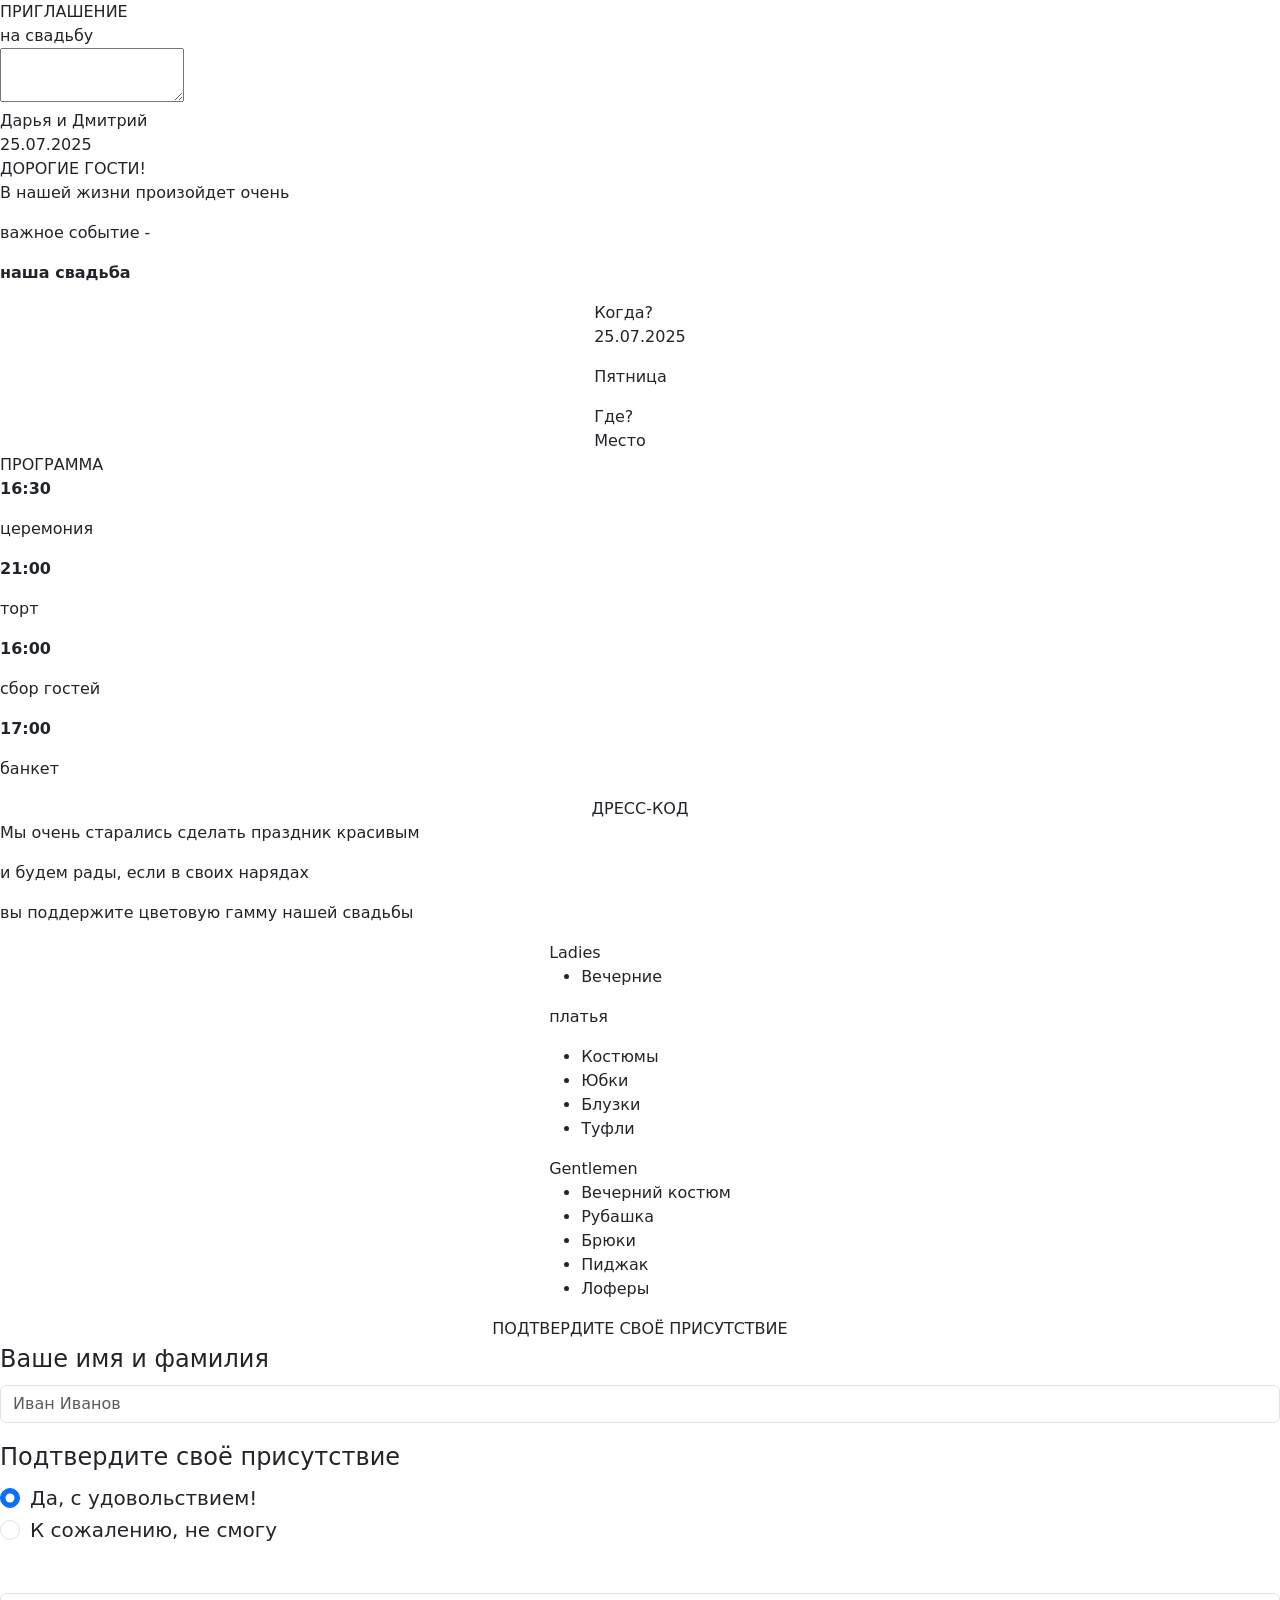
==== templates/index.html @ 388f3e18 "Update and rename alogritmika.html to index.html" ====
<!DOCTYPE html>
<html>
<head>
    <meta charset="utf-8"/>
    <meta name="viewport" content="initial-scale=1, width=device-width"/>

    <link rel="stylesheet" href="./static/css/index.css"/>
    <link
            rel="stylesheet"
            href="https://fonts.googleapis.com/css2?family=Poiret One:wght@400&display=swap"
    />
    <link
            rel="stylesheet"
            href="https://fonts.googleapis.com/css2?family=Marck Script:wght@400&display=swap"
    />
    <link
            rel="stylesheet"
            href="https://fonts.googleapis.com/css2?family=El Messiri:wght@400;600;700&display=swap"
    />
    <link
            rel="stylesheet"
            href="https://fonts.googleapis.com/css2?family=Great Vibes:wght@400&display=swap"
    />

    <link href="https://cdn.jsdelivr.net/npm/bootstrap@5.3.2/dist/css/bootstrap.min.css" rel="stylesheet"
          integrity="sha384-T3c6CoIi6uLrA9TneNEoa7RxnatzjcDSCmG1MXxSR1GAsXEV/Dwwykc2MPK8M2HN" crossorigin="anonymous">
    <link rel="stylesheet" href="https://cdn.jsdelivr.net/npm/bootstrap-icons@1.11.1/font/bootstrap-icons.css">

</head>
<body>
<div class="root">
    <header class="invitation-title">
        <div class="invitation-subtitle">
            <div class="div">ПРИГЛАШЕНИЕ</div>
            <div class="div1">на свадьбу</div>
        </div>
    </header>
    <section class="root-inner">
        <textarea class="frame-child" rows="{11}" cols="{16}"> </textarea>
    </section>
    <div class="couple-names">
        <div class="div2">Дарья и Дмитрий</div>
    </div>
    <section class="root-child">
        <div class="frame-parent">
            <div class="empty-wrapper">
                <div class="empty">25.07.2025</div>
            </div>
            <div class="frame-item"></div>
        </div>
    </section>
    <div class="guests-title">
        <div class="div3">ДОРОГИЕ ГОСТИ!</div>
    </div>

    <div class="div4">
        <p class="p">В нашей жизни произойдет очень</p>
        <p class="p1">важное событие -</p>
        <p class="p2">
            <b>наша свадьба</b>
        </p>
    </div>


    <div class="d-flex justify-content-center flex-wrap">


        <div class="date-location">
            <div class="date-location-container">
                <div class="date-container">
                    <div class="date-shape"></div>
                    <div class="date-word">
                        <div class="div5">Когда?</div>
                        <div class="weekday">
                            <div class="div6">
                                <p class="p3">25.07.2025</p>
                                <p class="p4">Пятница</p>
                            </div>
                        </div>
                    </div>
                </div>
                <div class="location-container">
                    <div class="location-elements">
                        <div class="location-word">
                            <div class="div7">Где?</div>
                            <div class="place">
                                <div class="div8">Место</div>
                            </div>
                        </div>
                        <div class="location-shape"></div>
                    </div>
                </div>
            </div>
        </div>

        <div class="event-description-inner">
            <div class="frame-inner"></div>
        </div>
    </div>
    <div class="div9">ПРОГРАММА</div>
    <section class="program-container">
        <div class="frame-group">
            <div class="ceremony-parent">
                <div class="ceremony">
                    <div class="ceremony-shape"></div>
                </div>
                <div class="ceremony-word">
                    <div class="wrapper">
                        <div class="div10">
                            <p class="p5">
                                <b>16:30</b>
                            </p>
                            <p class="p6">церемония</p>
                        </div>
                    </div>
                    <div class="cake-shape"></div>
                </div>
                <div class="div11">
                    <p class="p7">
                        <b>21:00</b>
                    </p>
                    <p class="p8">торт</p>
                </div>
            </div>
            <div class="line-div"></div>
            <div class="reception">
                <div class="div12">
                    <p class="p9">
                        <b>16:00</b>
                    </p>
                    <p class="p10">сбор гостей</p>
                </div>
                <div class="reception-elements">
                    <div class="reception-shape"></div>
                    <div class="div13">
                        <p class="p11">
                            <b>17:00</b>
                        </p>
                        <p class="p12">банкет</p>
                    </div>
                    <div class="reception-shape1"></div>
                </div>
            </div>
        </div>
    </section>
    <div class="frame-div">
        <div class="frame-child1"></div>
    </div>


    <section class="d-flex justify-content-center">
        <div class="dress-code-title">
            <div class="div14">ДРЕСС-КОД</div>
        </div>
    </section>


    <section class="dress-code">
        <div class="dress-code-container">
            <div class="div15">
                <p class="p13">Мы очень старались сделать праздник красивым</p>
                <p class="p14">и будем рады, если в своих нарядах</p>
                <p class="p15">
                    <span> вы поддержите </span>
                    <span class="span">цветовую гамму</span>
                    <span class="span1"> нашей свадьбы</span>
                </p>
            </div>
        </div>
    </section>
    <section class="d-flex justify-content-center">
        <div class="ladies-shapes-wrapper">
            <div class="ladies-shapes">
                <div class="shapes"></div>
                <div class="shapes1"></div>
                <div class="shapes2"></div>
                <div class="shapes3"></div>
                <div class="shapes4"></div>
            </div>
        </div>
    </section>

    <section class="d-flex justify-content-center">
        <div class="ladies-container">
            <div class="ladies-title">
                <div class="ladies-parent">
                    <div class="ladies">Ladies</div>
                    <div class="ladies-description">
                        <div class="div16">
                  <span class="txt">
                    <ul class="ul">
                      <li class="li">Вечерние</li>
                    </ul>
                    <p class="p16">платья</p>
                    <ul class="ul1">
                      <li class="li1">Костюмы</li>
                      <li class="li2">Юбки</li>
                      <li class="li3">Блузки</li>
                      <li>Туфли</li>
                    </ul>
                  </span>
                        </div>
                    </div>
                </div>
            </div>
            <div class="ladies-container-inner">
                <div class="frame-child2"></div>
            </div>
            <div class="gentlemen-container">
                <div class="gentlemens">Gentlemen</div>
                <div class="div17">
                    <ul class="ul2">
                        <li class="li4">Вечерний костюм</li>
                        <li class="li5">Рубашка</li>
                        <li class="li6">Брюки</li>
                        <li class="li7">Пиджак</li>
                        <li>Лоферы</li>
                    </ul>
                </div>
            </div>
        </div>
    </section>

    <section class="d-flex justify-content-center">
        <div class="">ПОДТВЕРДИТЕ СВОЁ ПРИСУТСТВИЕ</div>
    </section>


    <form action="" method="post">
        <div class="mb-3">
            <label for="name" class="form-label" style="font-size: 24px;">Ваше имя и фамилия</label>
            <input class="form-control" id="name" placeholder="Иван Иванов" name="name">
        </div>

        <label for="radios" class="form-label" style="font-size: 24px;">Подтвердите своё присутствие</label>
        <div style="font-size: 20px;" id="radios">
        <div class="form-check">
            <input class="form-check-input" type="radio" name="radio" id="flexRadioDefault2" value="Да" checked>
            <label class="form-check-label" for="flexRadioDefault2">
                Да, с удовольствием!
            </label>
        </div>
        <div class="form-check">
            <input class="form-check-input" type="radio" name="radio" id="flexRadioDefault1" value="Нет">
            <label class="form-check-label" for="flexRadioDefault1">
                К сожалению, не смогу
            </label>
        </div>
        </div>

        <input type="submit" class="form-control mt-5">

    </form>

</div>

<script src="https://cdn.jsdelivr.net/npm/bootstrap@5.3.2/dist/js/bootstrap.bundle.min.js"
        integrity="sha384-C6RzsynM9kWDrMNeT87bh95OGNyZPhcTNXj1NW7RuBCsyN/o0jlpcV8Qyq46cDfL"
        crossorigin="anonymous"></script>

</body>
</html>
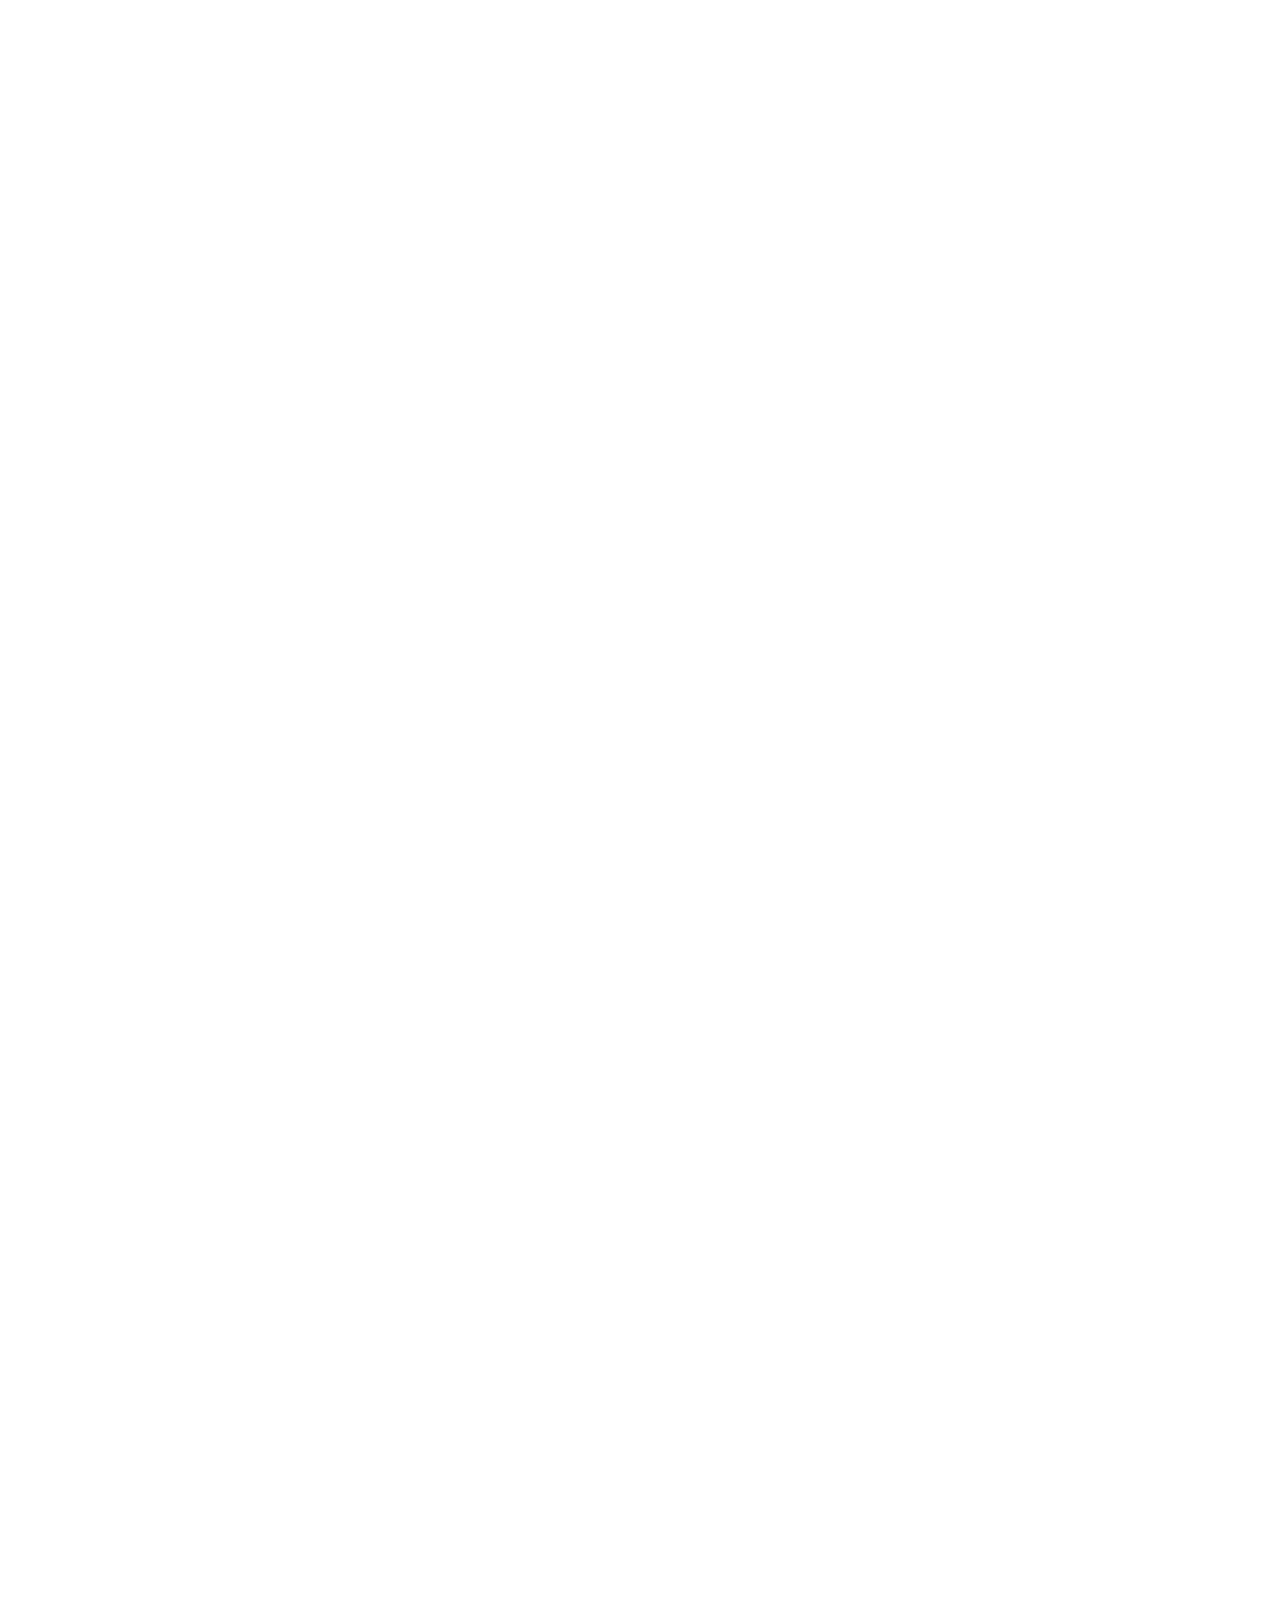
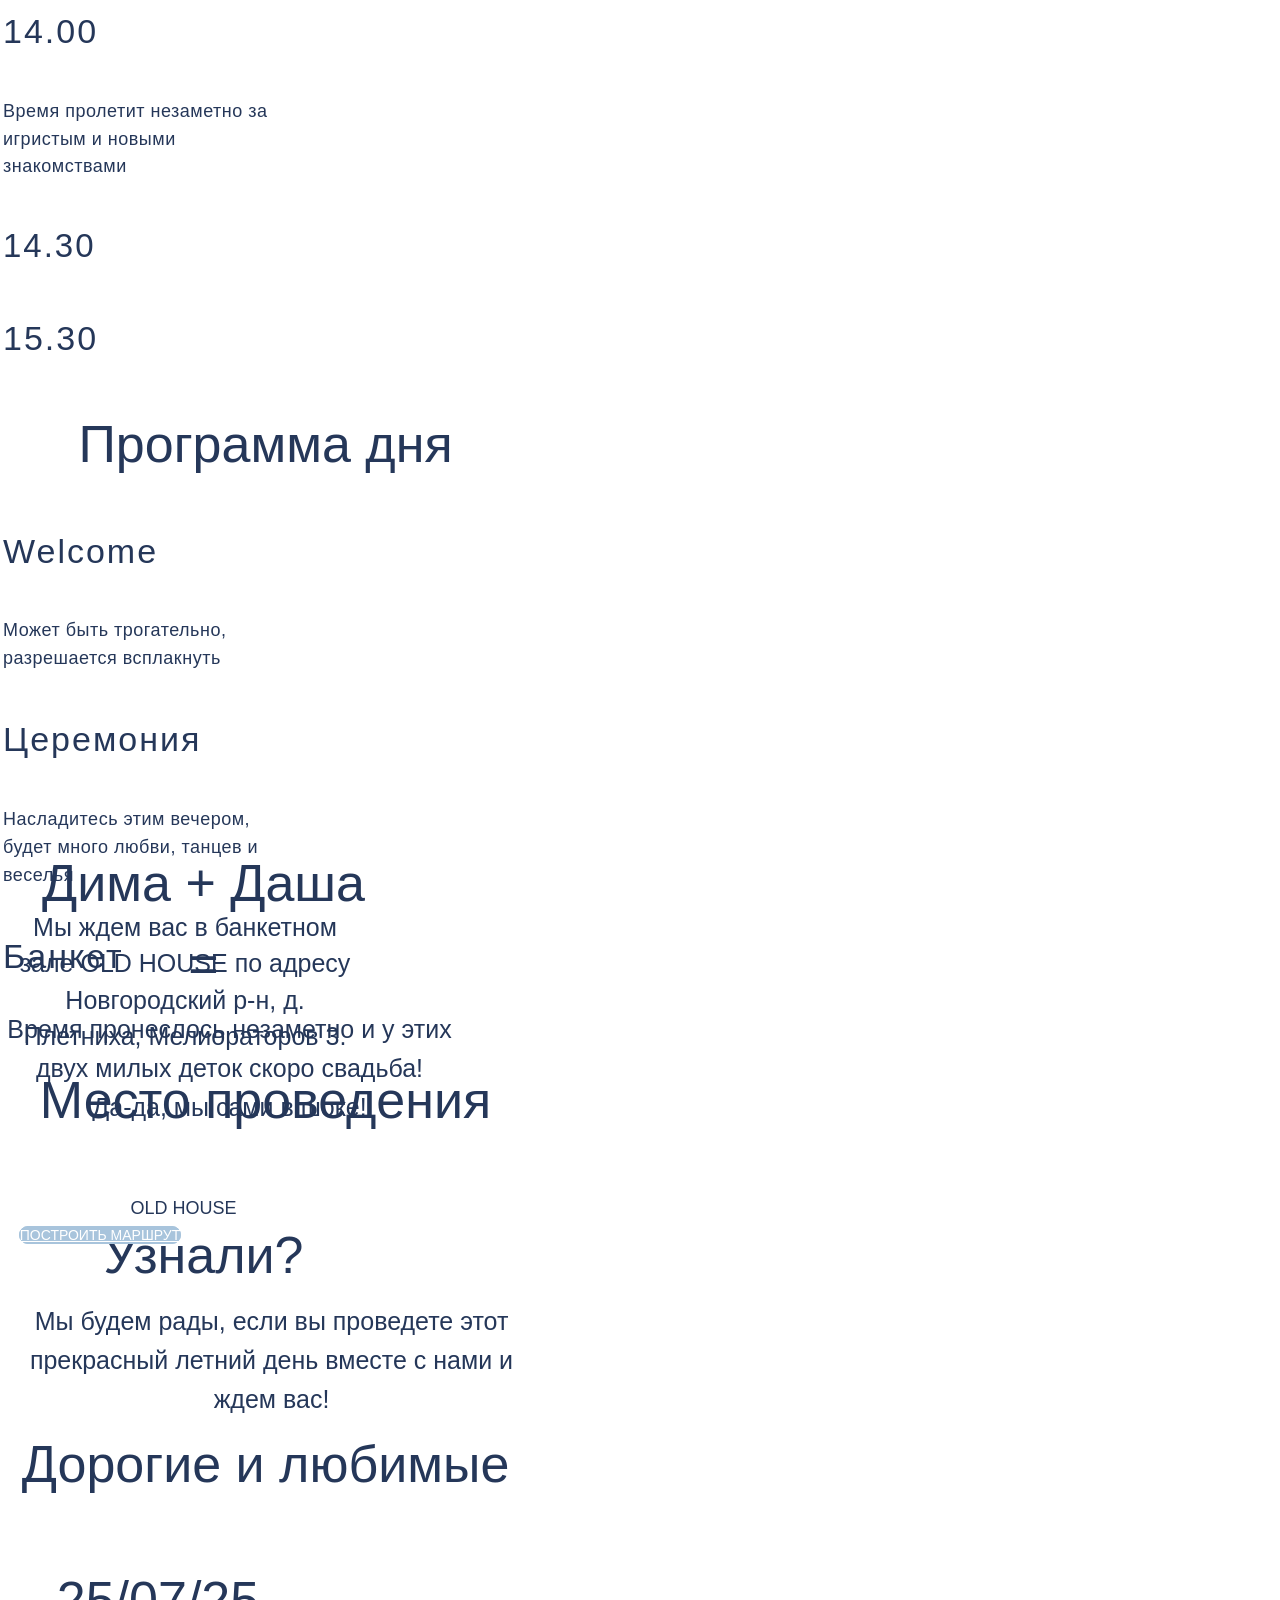
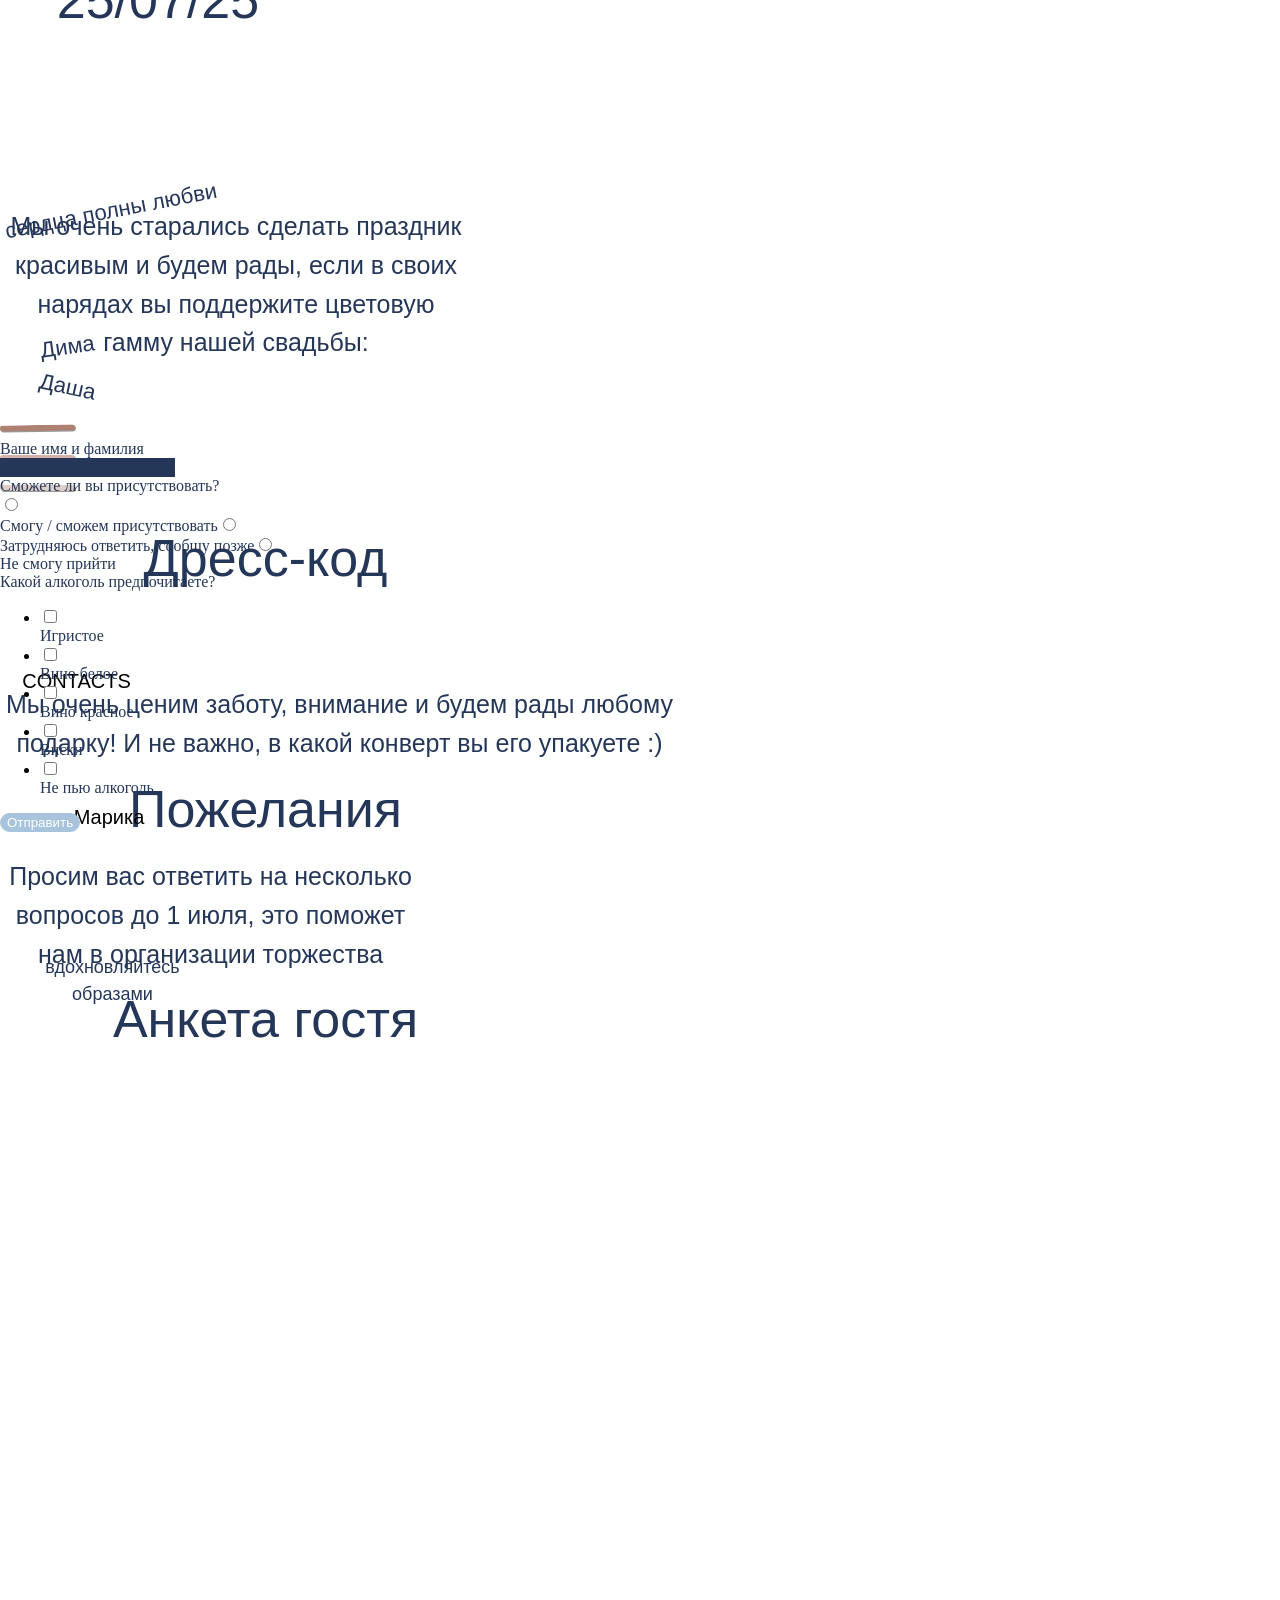
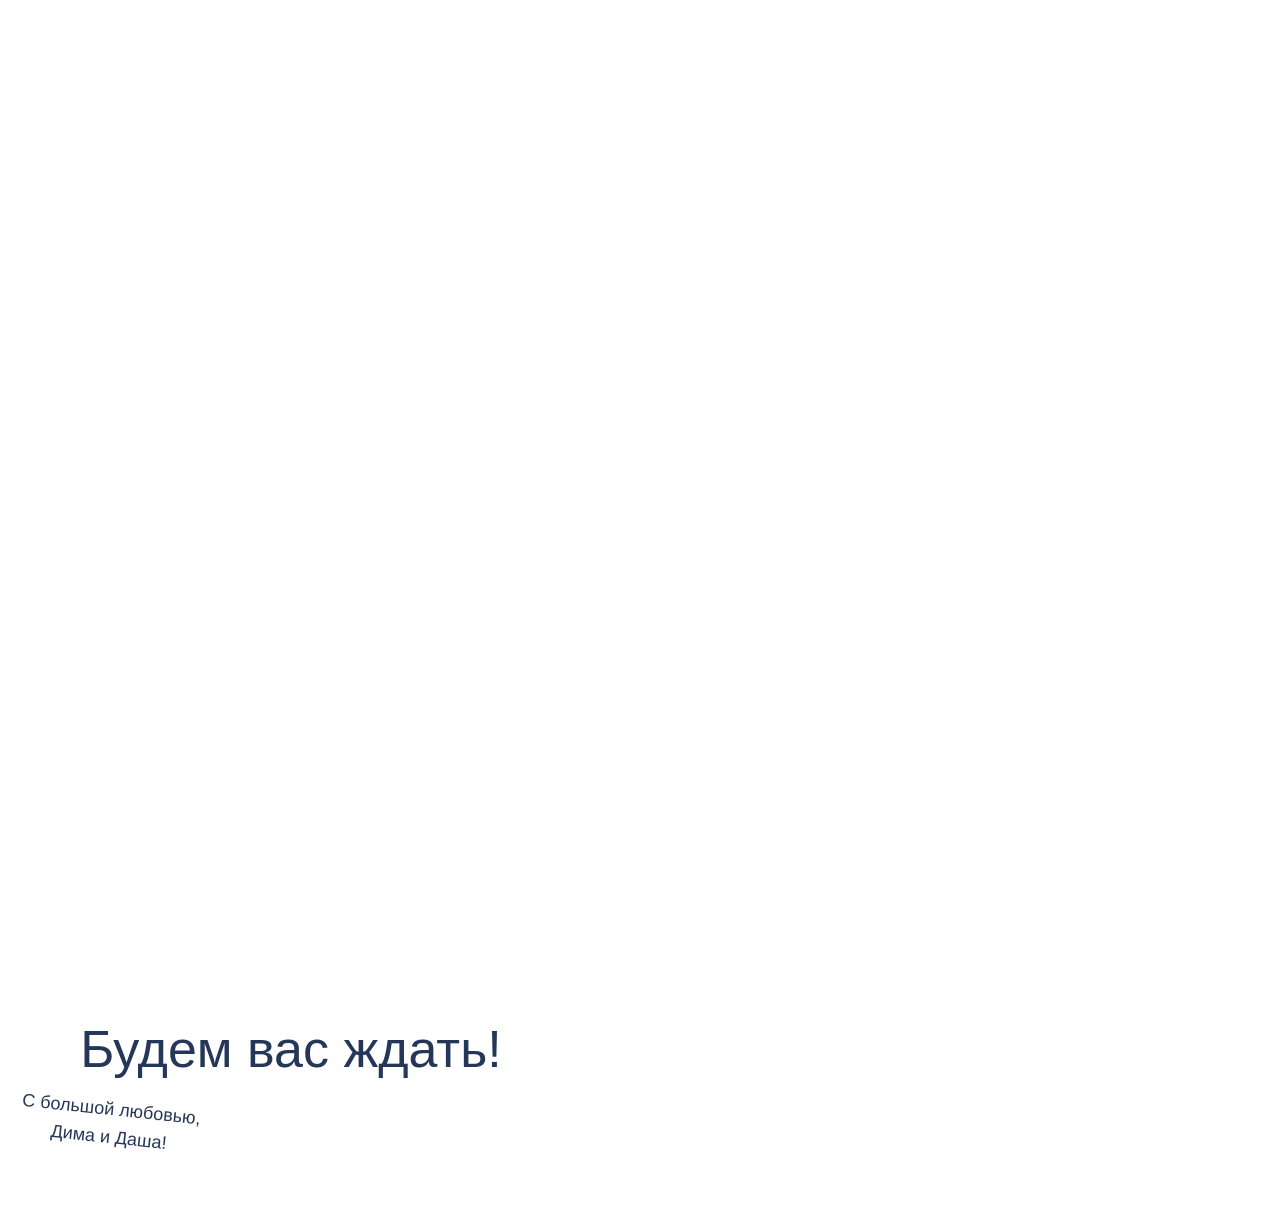
==== commit c348b72b: "Update index.html" ====
--- a/templates/index.html
+++ b/templates/index.html
@@ -2,261 +2,1800 @@
 <html>
 <head>
     <meta charset="utf-8"/>
-    <meta name="viewport" content="initial-scale=1, width=device-width"/>
-
-    <link rel="stylesheet" href="./static/css/index.css"/>
-    <link
-            rel="stylesheet"
-            href="https://fonts.googleapis.com/css2?family=Poiret One:wght@400&display=swap"
-    />
-    <link
-            rel="stylesheet"
-            href="https://fonts.googleapis.com/css2?family=Marck Script:wght@400&display=swap"
-    />
-    <link
-            rel="stylesheet"
-            href="https://fonts.googleapis.com/css2?family=El Messiri:wght@400;600;700&display=swap"
-    />
-    <link
-            rel="stylesheet"
-            href="https://fonts.googleapis.com/css2?family=Great Vibes:wght@400&display=swap"
-    />
-
-    <link href="https://cdn.jsdelivr.net/npm/bootstrap@5.3.2/dist/css/bootstrap.min.css" rel="stylesheet"
-          integrity="sha384-T3c6CoIi6uLrA9TneNEoa7RxnatzjcDSCmG1MXxSR1GAsXEV/Dwwykc2MPK8M2HN" crossorigin="anonymous">
-    <link rel="stylesheet" href="https://cdn.jsdelivr.net/npm/bootstrap-icons@1.11.1/font/bootstrap-icons.css">
-
+    <meta http-equiv="Content-Type" content="text/html; charset=utf-8"/>
+    <meta name="viewport" content="width=device-width, initial-scale=1.0"/> <!--metatextblock--><title>
+    Приглашаем на свадьбу!
+</title>
+
+    <meta property="og:type" content="website"/>
+
+    <link rel="canonical" href="https://einvite.ru/memories"><!--/metatextblock-->
+    <meta name="format-detection" content="telephone=no"/>
+    <meta http-equiv="x-dns-prefetch-control" content="on">
+    <link rel="dns-prefetch" href="https://ws.tildacdn.com">
+    <link rel="dns-prefetch" href="https://static.tildacdn.com">
+
+    <!-- Assets -->
+    <script src="https://neo.tildacdn.com/js/tilda-fallback-1.0.min.js" async charset="utf-8"></script>
+    <link rel="stylesheet" href="https://static.tildacdn.com/css/tilda-grid-3.0.min.css" type="text/css" media="all"
+          onerror="this.loaderr='y';"/>
+    <link rel="stylesheet"
+          href="https://static.tildacdn.com/ws/project7670544/tilda-blocks-page49645539.min.css?t=1723158440"
+          type="text/css" media="all" onerror="this.loaderr='y';"/>
+    <link rel="stylesheet" href="https://static.tildacdn.com/css/tilda-animation-2.0.min.css" type="text/css"
+          media="all" onerror="this.loaderr='y';"/>
+    <link rel="stylesheet" href="https://static.tildacdn.com/css/highlight.min.css" type="text/css" media="all"
+          onerror="this.loaderr='y';"/>
+    <link rel="stylesheet" href="https://static.tildacdn.com/css/tilda-forms-1.0.min.css" type="text/css" media="all"
+          onerror="this.loaderr='y';"/>
+    <link rel="stylesheet" href="https://static.tildacdn.com/css/tilda-slds-1.4.min.css" type="text/css" media="print"
+          onload="this.media='all';" onerror="this.loaderr='y';"/>
+    <noscript>
+        <link rel="stylesheet" href="https://static.tildacdn.com/css/tilda-slds-1.4.min.css" type="text/css"
+              media="all"/>
+    </noscript>
+    <link rel="stylesheet" href="https://static.tildacdn.com/css/tilda-zero-gallery-1.0.min.css" type="text/css"
+          media="all" onerror="this.loaderr='y';"/>
+    <link rel="stylesheet"
+          href="https://fonts.googleapis.com/css2?family=Cormorant+Garamond&family=Lily+Script+One&family=Montserrat&display=swap"
+          type="text/css"/>
+    <script nomodule src="https://static.tildacdn.com/js/tilda-polyfill-1.0.min.js" charset="utf-8"></script>
+    <script type="text/javascript">function t_onReady(func) {
+if (document.readyState != 'loading') {
+func();
+} else {
+document.addEventListener('DOMContentLoaded', func);
+}
+}
+function t_onFuncLoad(funcName, okFunc, time) {
+if (typeof window[funcName] === 'function') {
+okFunc();
+} else {
+setTimeout(function() {
+t_onFuncLoad(funcName, okFunc, time);
+},(time || 100));
+}
+}function t_throttle(fn, threshhold, scope) {return function () {fn.apply(scope || this, arguments);};}function t396_initialScale(t){t=document.getElementById("rec"+t);if(t){t=t.querySelector(".t396__artboard");if(t){var e,r=document.documentElement.clientWidth,a=[];if(l=t.getAttribute("data-artboard-screens"))for(var l=l.split(","),i=0;i<l.length;i++)a[i]=parseInt(l[i],10);else a=[320,480,640,960,1200];for(i=0;i<a.length;i++){var o=a[i];o<=r&&(e=o)}var n="edit"===window.allrecords.getAttribute("data-tilda-mode"),d="center"===t396_getFieldValue(t,"valign",e,a),u="grid"===t396_getFieldValue(t,"upscale",e,a),c=t396_getFieldValue(t,"height_vh",e,a),g=t396_getFieldValue(t,"height",e,a),s=!!window.opr&&!!window.opr.addons||!!window.opera||-1!==navigator.userAgent.indexOf(" OPR/");if(!n&&d&&!u&&!c&&g&&!s){for(var _=parseFloat((r/e).toFixed(3)),f=[t,t.querySelector(".t396__carrier"),t.querySelector(".t396__filter")],i=0;i<f.length;i++)f[i].style.height=Math.floor(parseInt(g,10)*_)+"px";t396_scaleInitial__getElementsToScale(t).forEach(function(t){t.style.zoom=_})}}}}function t396_scaleInitial__getElementsToScale(t){t=Array.prototype.slice.call(t.querySelectorAll(".t396__elem"));if(!t.length)return[];var e=[];return(t=t.filter(function(t){t=t.closest('.t396__group[data-group-type-value="physical"]');return!t||(-1===e.indexOf(t)&&e.push(t),!1)})).concat(e)}function t396_getFieldValue(t,e,r,a){var l=a[a.length-1],i=r===l?t.getAttribute("data-artboard-"+e):t.getAttribute("data-artboard-"+e+"-res-"+r);if(!i)for(var o=0;o<a.length;o++){var n=a[o];if(!(n<=r)&&(i=n===l?t.getAttribute("data-artboard-"+e):t.getAttribute("data-artboard-"+e+"-res-"+n)))break}return i}
+
+    </script>
+    <script src="https://static.tildacdn.com/js/jquery-1.10.2.min.js" charset="utf-8"
+            onerror="this.loaderr='y';"></script>
+    <script src="https://static.tildacdn.com/js/tilda-scripts-3.0.min.js" charset="utf-8" defer
+            onerror="this.loaderr='y';"></script>
+    <script src="https://static.tildacdn.com/ws/project7670544/tilda-blocks-page49645539.min.js?t=1723158440"
+            charset="utf-8" async onerror="this.loaderr='y';"></script>
+    <script src="https://static.tildacdn.com/js/tilda-lazyload-1.0.min.js" charset="utf-8" async
+            onerror="this.loaderr='y';"></script>
+    <script src="https://static.tildacdn.com/js/tilda-animation-2.0.min.js" charset="utf-8" async
+            onerror="this.loaderr='y';"></script>
+    <script src="https://static.tildacdn.com/js/highlight.min.js" charset="utf-8" onerror="this.loaderr='y';"></script>
+    <script src="https://static.tildacdn.com/js/tilda-zero-1.1.min.js" charset="utf-8" async
+            onerror="this.loaderr='y';"></script>
+    <script src="https://static.tildacdn.com/js/tilda-t635-typed-1.0.min.js" charset="utf-8" async
+            onerror="this.loaderr='y';"></script>
+    <script src="https://static.tildacdn.com/js/tilda-forms-1.0.min.js" charset="utf-8" async
+            onerror="this.loaderr='y';"></script>
+    <script src="https://static.tildacdn.com/js/tilda-slds-1.4.min.js" charset="utf-8" async
+            onerror="this.loaderr='y';"></script>
+    <script src="https://static.tildacdn.com/js/tilda-zero-gallery-1.0.min.js" charset="utf-8" async
+            onerror="this.loaderr='y';"></script>
+    <script src="https://static.tildacdn.com/js/hammer.min.js" charset="utf-8" async
+            onerror="this.loaderr='y';"></script>
+    <script src="https://static.tildacdn.com/js/tilda-animation-sbs-1.0.min.js" charset="utf-8" async
+            onerror="this.loaderr='y';"></script>
+    <script src="https://static.tildacdn.com/js/tilda-zero-scale-1.0.min.js" charset="utf-8" async
+            onerror="this.loaderr='y';"></script>
+    <script src="https://static.tildacdn.com/js/tilda-events-1.0.min.js" charset="utf-8" async
+            onerror="this.loaderr='y';"></script>
+    <script type="text/javascript">window.dataLayer = window.dataLayer || [];</script><!-- Google Tag Manager -->
+    <script type="text/javascript">(function(w,d,s,l,i){w[l]=w[l]||[];w[l].push({'gtm.start':
+new Date().getTime(),event:'gtm.js'});var f=d.getElementsByTagName(s)[0],
+j=d.createElement(s),dl=l!='dataLayer'?'&l='+l:'';j.async=true;j.src=
+'https://www.googletagmanager.com/gtm.js?id='+i+dl;f.parentNode.insertBefore(j,f);
+})(window,document,'script','dataLayer','GTM-P3NS4CJ');
+
+    </script><!-- End Google Tag Manager -->
+    <script type="text/javascript">(function () {
+if((/bot|google|yandex|baidu|bing|msn|duckduckbot|teoma|slurp|crawler|spider|robot|crawling|facebook/i.test(navigator.userAgent))===false && typeof(sessionStorage)!='undefined' && sessionStorage.getItem('visited')!=='y' && document.visibilityState){
+var style=document.createElement('style');
+style.type='text/css';
+style.innerHTML='@media screen and (min-width: 980px) {.t-records {opacity: 0;}.t-records_animated {-webkit-transition: opacity ease-in-out .2s;-moz-transition: opacity ease-in-out .2s;-o-transition: opacity ease-in-out .2s;transition: opacity ease-in-out .2s;}.t-records.t-records_visible {opacity: 1;}}';
+document.getElementsByTagName('head')[0].appendChild(style);
+function t_setvisRecs(){
+var alr=document.querySelectorAll('.t-records');
+Array.prototype.forEach.call(alr, function(el) {
+el.classList.add("t-records_animated");
+});
+setTimeout(function () {
+Array.prototype.forEach.call(alr, function(el) {
+el.classList.add("t-records_visible");
+});
+sessionStorage.setItem("visited", "y");
+}, 400);
+}
+document.addEventListener('DOMContentLoaded', t_setvisRecs);
+}
+})();
+
+    </script>
 </head>
-<body>
-<div class="root">
-    <header class="invitation-title">
-        <div class="invitation-subtitle">
-            <div class="div">ПРИГЛАШЕНИЕ</div>
-            <div class="div1">на свадьбу</div>
-        </div>
-    </header>
-    <section class="root-inner">
-        <textarea class="frame-child" rows="{11}" cols="{16}"> </textarea>
-    </section>
-    <div class="couple-names">
-        <div class="div2">Дарья и Дмитрий</div>
-    </div>
-    <section class="root-child">
-        <div class="frame-parent">
-            <div class="empty-wrapper">
-                <div class="empty">25.07.2025</div>
-            </div>
-            <div class="frame-item"></div>
-        </div>
-    </section>
-    <div class="guests-title">
-        <div class="div3">ДОРОГИЕ ГОСТИ!</div>
-    </div>
-
-    <div class="div4">
-        <p class="p">В нашей жизни произойдет очень</p>
-        <p class="p1">важное событие -</p>
-        <p class="p2">
-            <b>наша свадьба</b>
-        </p>
-    </div>
-
-
-    <div class="d-flex justify-content-center flex-wrap">
-
-
-        <div class="date-location">
-            <div class="date-location-container">
-                <div class="date-container">
-                    <div class="date-shape"></div>
-                    <div class="date-word">
-                        <div class="div5">Когда?</div>
-                        <div class="weekday">
-                            <div class="div6">
-                                <p class="p3">25.07.2025</p>
-                                <p class="p4">Пятница</p>
-                            </div>
-                        </div>
-                    </div>
-                </div>
-                <div class="location-container">
-                    <div class="location-elements">
-                        <div class="location-word">
-                            <div class="div7">Где?</div>
-                            <div class="place">
-                                <div class="div8">Место</div>
-                            </div>
-                        </div>
-                        <div class="location-shape"></div>
-                    </div>
+<body class="t-body" style="margin:0;"><!--allrecords-->
+<div id="allrecords" class="t-records" data-hook="blocks-collection-content-node" data-tilda-project-id="7670544"
+     data-tilda-page-id="49645539" data-tilda-page-alias="memories"
+     data-tilda-formskey="304e6d7e2326a2a623a1f88637670544" data-tilda-cookie="no" data-tilda-lazy="yes"
+     data-tilda-root-zone="com">
+    <div id="rec783719866" class="r t-rec" style=" " data-animationappear="off" data-record-type="131"><!-- T123 -->
+        <div class="t123">
+            <div class="t-container_100 ">
+                <div class="t-width t-width_100 ">
+
+                    <style>
+@media (prefers-color-scheme: dark) {
+    body {
+        background-color: #ffffff !important; /* Принудительно устанавливаем белый фон */
+        color: #000000 !important;
+    }
+
+    .your-container, .your-element {
+        background-color: #ffffff !important;
+    }
+}
+
+
+                    </style>
+
+
                 </div>
             </div>
         </div>
-
-        <div class="event-description-inner">
-            <div class="frame-inner"></div>
+    </div>
+    <div id="rec754046269" class="r t-rec" style=" " data-animationappear="off" data-record-type="396"><!-- T396 -->
+        <style>
+            #rec754046269 .t396__artboard {min-height: 550px;height: 100vh; background-color: #ffffff; }#rec754046269 .t396__filter {min-height: 550px;height: 100vh; }#rec754046269 .t396__carrier{min-height: 550px;height: 100vh;background-position: center center;background-attachment: scroll;background-size: cover;background-repeat: no-repeat;}@media screen and (max-width: 1199px) { #rec754046269 .t396__artboard,#rec754046269 .t396__filter,#rec754046269 .t396__carrier {}#rec754046269 .t396__filter {}#rec754046269 .t396__carrier {background-attachment: scroll;}}@media screen and (max-width: 959px) { #rec754046269 .t396__artboard,#rec754046269 .t396__filter,#rec754046269 .t396__carrier {}#rec754046269 .t396__filter {}#rec754046269 .t396__carrier {background-attachment: scroll;}}@media screen and (max-width: 639px) { #rec754046269 .t396__artboard,#rec754046269 .t396__filter,#rec754046269 .t396__carrier {}#rec754046269 .t396__filter {}#rec754046269 .t396__carrier {background-attachment: scroll;}}@media screen and (max-width: 479px) { #rec754046269 .t396__artboard,#rec754046269 .t396__filter,#rec754046269 .t396__carrier {}#rec754046269 .t396__filter {}#rec754046269 .t396__carrier {background-attachment: scroll;}} #rec754046269 .tn-elem[data-elem-id="1716747090584"] { z-index: 2; top: calc(50vh - 275px + 231px);left: calc(50% - 600px + 556px);width: 89px;}#rec754046269 .tn-elem[data-elem-id="1716747090584"] .tn-atom { background-position: center center;border-color: transparent ;border-style: solid ; }@media screen and (max-width: 1199px) { #rec754046269 .tn-elem[data-elem-id="1716747090584"] {top: 209px;left: calc(50% - 480px + 435px);}}@media screen and (max-width: 959px) { #rec754046269 .tn-elem[data-elem-id="1716747090584"] {left: calc(50% - 320px + 275px);}}@media screen and (max-width: 639px) { #rec754046269 .tn-elem[data-elem-id="1716747090584"] {top: 209px;left: calc(50% - 240px + 195px);}}@media screen and (max-width: 479px) { #rec754046269 .tn-elem[data-elem-id="1716747090584"] {top: 209px;left: calc(50% - 160px + 115px);}} #rec754046269 .tn-elem[data-elem-id="1716747098211"] { color: #253759; text-align: center; z-index: 3; top: calc(50vh - 275px + 331px);left: calc(50% - 600px + 514px);width: 173px;}#rec754046269 .tn-elem[data-elem-id="1716747098211"] .tn-atom { color: #253759; font-size: 20px; font-family: 'felidae',Arial,sans-serif; line-height: 1.55; font-weight: 400; background-position: center center;border-color: transparent ;border-style: solid ; }@media screen and (max-width: 1199px) { #rec754046269 .tn-elem[data-elem-id="1716747098211"] {top: 309px;left: calc(50% - 480px + 393px);}}@media screen and (max-width: 959px) { #rec754046269 .tn-elem[data-elem-id="1716747098211"] {left: calc(50% - 320px + 233px);}}@media screen and (max-width: 639px) { #rec754046269 .tn-elem[data-elem-id="1716747098211"] {top: 309px;left: calc(50% - 240px + 153px);}}@media screen and (max-width: 479px) { #rec754046269 .tn-elem[data-elem-id="1716747098211"] {left: calc(50% - 160px + 73px);}}
+
+        </style>
+        <div class='t396'>
+            <div class="t396__artboard" data-artboard-recid="754046269" data-artboard-screens="320,480,640,960,1200"
+                 data-artboard-height="550" data-artboard-valign="center" data-artboard-height_vh="100"
+                 data-artboard-upscale="grid"
+            >
+                <div class="t396__carrier" data-artboard-recid="754046269"></div>
+                <div class="t396__filter" data-artboard-recid="754046269"></div>
+                <div class='t396__elem tn-elem tn-elem__7540462691716747090584' data-elem-id='1716747090584'
+                     data-elem-type='image' data-field-top-value="231" data-field-left-value="556"
+                     data-field-width-value="89" data-field-axisy-value="top" data-field-axisx-value="left"
+                     data-field-container-value="grid" data-field-topunits-value="px" data-field-leftunits-value="px"
+                     data-field-heightunits-value="" data-field-widthunits-value="px" data-field-filewidth-value="300"
+                     data-field-fileheight-value="300" data-field-top-res-320-value="209"
+                     data-field-left-res-320-value="115" data-field-top-res-480-value="209"
+                     data-field-left-res-480-value="195" data-field-left-res-640-value="275"
+                     data-field-top-res-960-value="209" data-field-left-res-960-value="435"
+                >
+                    <div class='tn-atom'><img class='tn-atom__img t-img'
+                                              data-original='https://static.tildacdn.com/tild3339-3039-4864-b734-306334626238/wired-flat-20-love-h.gif'
+                                              alt='' imgfield='tn_img_1716747090584'/></div>
+                </div>
+                <div class='t396__elem tn-elem tn-elem__7540462691716747098211' data-elem-id='1716747098211'
+                     data-elem-type='text' data-field-top-value="331" data-field-left-value="514"
+                     data-field-width-value="173" data-field-axisy-value="top" data-field-axisx-value="left"
+                     data-field-container-value="grid" data-field-topunits-value="px" data-field-leftunits-value="px"
+                     data-field-heightunits-value="" data-field-widthunits-value="px" data-field-left-res-320-value="73"
+                     data-field-top-res-480-value="309" data-field-left-res-480-value="153"
+                     data-field-left-res-640-value="233" data-field-top-res-960-value="309"
+                     data-field-left-res-960-value="393"
+                >
+                    <div class='tn-atom' field='tn_text_1716747098211'>|</div>
+                </div>
+            </div>
+        </div>
+        <script>t_onReady(function () {
+t_onFuncLoad('t396_init', function () {
+t396_init('754046269');
+});
+});
+
+        </script><!-- /T396 --></div>
+    <div id="rec754046270" class="r t-rec" style=" " data-animationappear="off" data-record-type="131"><!-- T123 -->
+        <div class="t123">
+            <div class="t-container_100 ">
+                <div class="t-width t-width_100 ">
+
+                    <!--!ANNEXX!--><!--!ANX014-1!--!>
+                    <!--![{"id":"","data":""},{"id":"anxcommentblock","data":""},{"id":"preloader","data":"#rec754046269"},{"id":"timeout-hide-block","data":"3500"},{"id":"trans-anim-hide-block","data":"500"},{"id":"type-anim-hide-block","data":"fadeOut"},{"id":"limit-show-day","data":"0"},{"id":"z-index-block","data":"99999999999999"},{"id":"hide-scroll","data":"true"},{"id":"has-video-in-preloader","data":"false"},{"id":"dont-wait-full-load","data":"false"},{"id":"save-scroll-position","data":"true"},{"id":"","data":""},{"id":"loading-progress-element","data":""},{"id":"end-number-loading","data":"100"},{"id":"text-before-loading","data":""},{"id":"text-after-loading","data":""},{"id":"timeout-loading-progress-element","data":"0"},{"id":"timeout-show-allrecords","data":"0"},{"id":"trans-anim-show-allrecords","data":"0"},{"id":"type-anim-show-allrecords","data":"fadeIn"},{"id":"trans-anim-hide-allrecords","data":"0"},{"id":"type-anim-hide-allrecords","data":"fadeOut"},{"id":"no-anim-hide-allrecords-another-site","data":"false"},{"id":"","data":""},{"id":"bg-color-body","data":""},{"id":"link-bg-image","data":""},{"id":"block-restart-anim","data":""},{"id":"no-url-show","data":""},{"id":"width-checkbox","data":"0-479,480-639,640-959,960-1199,1200-20000"}]!-->
+                    <link rel="stylesheet"
+                          href="https://cdnjs.cloudflare.com/ajax/libs/animate.css/4.1.1/animate.min.css"/>
+                    <style> .t-skiplink { display: none !important; } </style>
+                    <script>
+                         (function () { function annexxAddStyle(numberMod, codestyle, idblock) { let styleBlock = document.querySelector('head > #annexxStyle' + numberMod + (idblock ? idblock : '')); if (!styleBlock) { document.querySelector('head').insertAdjacentHTML('beforeend', '<style id="annexxStyle' + numberMod + (idblock ? idblock : '') + '"></style>'); styleBlock = document.querySelector('head > #annexxStyle' + numberMod + (idblock ? idblock : '')); } let t = (function () { return !Array.from(styleBlock.childNodes).some(function (e) { if (e.textContent === codestyle) { return true; } }); }()); if (t) styleBlock.insertAdjacentHTML('beforeend', codestyle); } function annexxRemoveStyle(numberMod, idblock) { let block = document.querySelectorAll('head > #annexxStyle' + numberMod + (idblock ? idblock : '')); if (block.length) block.forEach(e => e.remove()); } let arrWidth = "0-479,480-639,640-959,960-1199,1200-20000".split(/,\s|,/g).map(e => e.split('-').map(e => +e)), windowWidth = window.innerWidth, d = Date.now(), isMobile = (function() { let ua = navigator.userAgent; if(/Android|webOS|iPhone|iPad|iPod|BlackBerry|IEMobile|Opera Mini/i.test(ua) || (!/windows/i.test(ua) && /safari/i.test(ua) && navigator.maxTouchPoints > 1)) return true; else return false; }()); if (arrWidth.some(e => e[0] <= windowWidth && windowWidth <= e[1])) { annexxAddStyle('014', ` #allrecords, .annexx-anx021-footer { opacity: 0 !important; } `, d + 'annexx-014-hideallrecords'); let blockPreload = '#rec754046269', timeoutHideBlock = 3500, transAnimHideBlock = 500, typeAnimHideBlock = 'animate__fadeOut', limitShowDay = 0, zIndexBlock = 99999999999999, blockRestartAnim = '', loadingProgressElement = '', timeoutLoadingProgressElement = 0, timeoutShowAllrecords = 0, transAnimShowAllrecords = 0, transAnimHideAllrecords = 0, typeAnimShowAllrecords = 'animate__fadeIn', typeAnimHideAllrecords = 'animate__fadeOut', noAnimHideAllrecordsAnotherSite = false, noUrlShow = '', hr = 'href'; if (!(noUrlShow && noUrlShow.replace(/\s+/g, '').split(',').map(e => e.replace(/http\w*\:\/+|#.+/gi, '')).some(e => e === location.host + location.pathname))) { if (loadingProgressElement) { annexxAddStyle('014', ` { display: none !important; } `, d + 'hide-progress-element'); } annexxAddStyle('014', ` #rec754046269 .t396__elem { display: none !important; } `, d + 'hide-all-element'); function blockscroll(e) { e.preventDefault(); if (navigator.maxTouchPoints) { allrecords.scrollTop += e.deltaY; allrecords.style.overflow = ''; allrecords.style.overflowX = 'hidden'; } } if (transAnimShowAllrecords) { allrecords.addEventListener('wheel', blockscroll); annexxAddStyle('014', ` #allrecords, .annexx-anx021-footer { pointer-events: none; } body.t-body { ${(function() { return true ? "overflow-x: hidden !important; position: fixed;" : ""; }())} top: 0; width: 100%; } `, d + 'hide-allrecord'); annexxAddStyle('014', ` #allrecords, .annexx-anx021-footer { opacity: 0 !important; } `, d + 'hide-allrecord2'); } if (!localStorage.getItem("annexx-014-limit-show")) localStorage.setItem("annexx-014-limit-show", JSON.stringify({count:0, time: Date.now()})); let limitShowObj = JSON.parse(localStorage.getItem("annexx-014-limit-show")); if (limitShowDay) { if (limitShowObj.time + 24 * 60 * 60 * 1000 <= Date.now()) localStorage.setItem("annexx-014-limit-show", JSON.stringify({count:1, time: Date.now()})); else if (limitShowDay <= limitShowObj.count) limitShowDay = "n"; else localStorage.setItem("annexx-014-limit-show", JSON.stringify({count: limitShowObj.count + 1, time: Date.now()})); } setTimeout(function() { if (blockPreload && limitShowDay !== "n") { let int = setInterval(function() { if (!isMobile || window.isMobile || (/safari/i.test(navigator.userAgent) && navigator.maxTouchPoints)) { clearInterval(int); annexxAddStyle('014',` ${blockPreload},#annexx-wrap-preloader { pointer-events: none; position: fixed; top: 0; left: 0; width: 100%; overflow: hidden !important; z-index: ${zIndexBlock}!important; animation-duration: ${transAnimHideBlock}ms !important; --animate-duration: ${transAnimHideBlock}ms !important; } `); } }, window.isMobile ? 200 : 0); allrecords.addEventListener('wheel', blockscroll); annexxAddStyle('014', ` body.t-body { ${(function() { return true ? "overflow-x: hidden !important; position: fixed;" : ""; }())} top: 0; width: 100%; } `, d + 'body-overflow'); } if (transAnimShowAllrecords) { annexxAddStyle('014', ` #allrecords { animation-duration: ${transAnimShowAllrecords}ms !important; --animate-duration: ${transAnimShowAllrecords}ms !important; } `, d + 'trans-show-allrecord'); } function process() { let int = setInterval(function() { if (!isMobile || (window.isMobile || false) || (/safari/i.test(navigator.userAgent) && navigator.maxTouchPoints)) { clearInterval(int); annexxRemoveStyle('014', d + 'annexx-014-hideallrecords'); annexxRemoveStyle('014', d + 'hide-all-element'); let allrecords = document.querySelector('#allrecords'), progressEl = loadingProgressElement ? Array.from(document.querySelectorAll(loadingProgressElement)).map(e => e.querySelector('.tn-atom')) : false, block = blockPreload && limitShowDay !== "n" && document.querySelector(blockPreload) ? document.querySelector(blockPreload) : false, wrapPreloader, isSafari = (function() { let ua = navigator.userAgent; if (/safari/gi.test(ua) && !/chrome/gi.test(ua)) return true; else return false; })(); if (/instagram/i.test(navigator.userAgent) || (block && isSafari && !isMobile)) { document.body.style.opacity = 0; document.body.style.pointerEvents = "none"; let int = setInterval(function() { if (typeof t396_init === "function") { clearInterval(int); t396_init(block.getAttribute("id").replace(/\D/gi,'')); document.body.style.opacity = ""; document.body.style.pointerEvents = ""; processBlock(); } },50); } else processBlock(); function processBlock() { if (blockPreload && limitShowDay === "n") document.querySelector(blockPreload).remove(); if (false && block) { let int = setInterval(function() { let vid = block.querySelectorAll("video"); if (vid.length) { clearInterval(int); let vidcount = vid.length; vid.forEach(e => { e.addEventListener("play", function() { vidcount -= 1; }); }); let int2 = setInterval(function() { if (!vidcount) { clearInterval(int2); startProcess(); } },500); } },200); } else startProcess(); function startProcess() { if (progressEl && (timeoutHideBlock - timeoutLoadingProgressElement) - 500 > 0) { let array = [0, 100]; for (let i = 0; i < 30; i++) { array.push(Math.random() * ((100) + 1)) } array = array.map(e => Math.floor(e)).sort((a, b) => a > b ? 1 : -1); let i = 0, s = array.length, step = (timeoutHideBlock - timeoutLoadingProgressElement - 500) / s, c = false; let int = setInterval(function () { progressEl.forEach(el => el.textContent = "" + array[i] + ""); if (!c) { annexxRemoveStyle('014', d + 'hide-progress-element'); c = true; } i += 1; if (i === s) clearInterval(int); }, step); } if (block) { allrecords.insertAdjacentHTML('beforebegin', '<div id="annexx-wrap-preloader"></div>'); wrapPreloader = document.querySelector('#annexx-wrap-preloader'); block.classList.add('annexx-preloader'); wrapPreloader.insertAdjacentElement("afterbegin", block); } setTimeout(function () { if (blockRestartAnim) { setTimeout(function() { document.querySelectorAll(blockRestartAnim).forEach(bl => { bl.querySelectorAll('.t396__elem').forEach(el => { if (el.classList.contains('t-sbs-anim_started')) { el.classList.remove('t-sbs-anim_started'); t_animationSBS__playAnimation(el, false); } }); }); },timeoutHideBlock); } if (transAnimShowAllrecords) { allrecords.classList.add('animate__animated', typeAnimShowAllrecords); annexxRemoveStyle('014', d + 'hide-allrecord2'); if (/tproduct|tpost/i.test(location[hr])) window.dispatchEvent(new CustomEvent('resize')); let s = false; function remove() { if (s) return false; s = true; annexxRemoveStyle('014', d + 'trans-show-allrecord'); allrecords.removeEventListener('wheel', blockscroll); /*allrecords.style.overflowX = '';*/ allrecords.style.overflowY = document.querySelector('.t951__sidebar_sticky') ? 'clip' : 'hidden'; annexxRemoveStyle('014', d + 'hide-allrecord'); allrecords.classList.remove('animate__animated', typeAnimShowAllrecords); } allrecords.addEventListener('animationend', remove, { once: true }); setTimeout(remove, transAnimShowAllrecords + 500); } let pageBack = false; window.addEventListener("pageshow", function (e) { allrecords.classList.remove(typeAnimHideAllrecords); document.body.style.overflow = ''; pageBack = false; if (e.persisted) { pageBack = true; } }); document.addEventListener('click', function (e) { if (!e.target.closest('.js-product')) { let href = e.target.href ? e.target.href : e.target.closest("a") ? e.target.closest("a").href : null, target = e.target.href ? e.target.target : e.target.closest("a") ? e.target.closest("a").target : null; if (href && !/void\(0\)/i.test(href) && new URL(href).origin + new URL(href).pathname !== location.origin + location.pathname && target !== '_blank') { e.preventDefault(); e.stopImmediatePropagation(); if (transAnimHideAllrecords && !pageBack && !(noAnimHideAllrecordsAnotherSite && new URL(href).host !== location.host)) { annexxAddStyle('014', ` #allrecords { animation-duration: ${transAnimHideAllrecords}ms !important; --animate-duration: ${transAnimHideAllrecords}ms !important; } `); document.body.style.overflow = 'hidden'; allrecords.addEventListener('animationstart', () => { setTimeout(function() { location[hr] = href; }, transAnimHideAllrecords); }, {once: true}); allrecords.classList.add('animate__animated', typeAnimHideAllrecords); } else { document.body.overflow = 'hidden'; location[hr] = href; } return false; } } }, true); }, timeoutShowAllrecords); if (block) { setTimeout(function () { annexxAddStyle('014', ` #annexx-wrap-preloader { animation-name: opacityAnimation; animation-delay: ${transAnimHideAllrecords / 2}ms; animation-duration: ${transAnimHideAllrecords}ms; } @keyframes opacityAnimation { 0% {opacity:1;} 100% {opacity:0;} } `, d + 'hide-wrap-preloader'); block.classList.add('animate__animated', typeAnimHideBlock); let s = false; function remove() { if (s) return false; s = true; wrapPreloader.remove(); allrecords.removeEventListener('wheel', blockscroll); /*allrecords.style.overflowX = '';*/ allrecords.style.overflowY = document.querySelector('.t951__sidebar_sticky') ? 'clip' : 'hidden'; annexxRemoveStyle('014', d + 'body-overflow'); window.dispatchEvent(new CustomEvent('resize')); if (window.location.hash) t270_scroll(window.location.hash, 0); if (true) { let locpath = location.origin + location.pathname, hash = location.hash, sessionScrollY = sessionStorage.getItem("annexx-014-scrolly-" + locpath); if (!hash && sessionScrollY) window.scrollTo(0, +sessionScrollY); window.addEventListener("scroll", function() { sessionStorage.setItem("annexx-014-scrolly-" + locpath, window.scrollY); }); function removeScrollData() { for (let i in sessionStorage) { if (/annexx\-014\-scrolly/i.test(i) && i !== "annexx-014-scrolly-" + locpath) { sessionStorage.removeItem(i); } } } removeScrollData(); window.addEventListener("click", function(e) { let a = e.target.closest("a"); if (a) sessionStorage.removeItem("annexx-014-scrolly-" + locpath); }); } } setTimeout(remove, transAnimHideBlock + 500); }, timeoutHideBlock); } else { allrecords.removeEventListener('wheel', blockscroll); /*allrecords.style.overflowX = '';*/ allrecords.style.overflowY = 'hidden'; annexxRemoveStyle('014', d + 'body-overflow'); } document.querySelectorAll("div[bgimgfield^='img']").forEach(e => { let st = e.getAttribute("style"); if (st && st.indexOf("resize") !== -1) { e.setAttribute("style", st.replace(/\-\/resize\w?\/20x\//gi,'')); } }); } } if (!document.querySelector('div[data-record-type="270"]')) { t_onReady(function () { var hash = window.location.hash; t_onFuncLoad('t270_scroll', function () { t270_scroll(hash, -3); }); setTimeout(function() { var curPath = window.location.pathname; var curFullPath = window.location.origin + curPath; var recs = document.querySelectorAll('.r'); Array.prototype.forEach.call(recs, function(rec) { var selects = 'a[href^="#"] :not([href="#"]) :not(.carousel-control) :not(.t-carousel__control) :not([href^="#price"]) :not([href^="#submenu"]) :not([href^="#popup"]) :not([href*="#zeropopup"]) :not([href*="#closepopup"]) :not([href*="#closeallpopup"]) :not([href^="#prodpopup"]) :not([href^="#order"]) :not([href^="#!"]) :not([target="_blank"]),' + 'a[href^="' + curPath + '#"] :not([href*="#!/tfeeds/"]) :not([href*="#!/tproduct/"]) :not([href*="#!/tab/"]) :not([href*="#popup"]) :not([href*="#zeropopup"]) :not([href*="#closepopup"]) :not([href*="#closeallpopup"]) :not([target="_blank"]),' + 'a[href^="' + curFullPath + '#"] :not([href*="#!/tfeeds/"]) :not([href*="#!/tproduct/"]) :not([href*="#!/tab/"]) :not([href*="#popup"]) :not([href*="#zeropopup"]) :not([href*="#closepopup"]) :not([href*="#closeallpopup"]) :not([target="_blank"])'; var elements = rec.querySelectorAll(selects); Array.prototype.forEach.call(elements, function(element) { element.addEventListener('click', function (event) { event.preventDefault(); var hash = this.hash.trim(); t_onFuncLoad('t270_scroll', function () { t270_scroll(hash, -3); }); }); }); }); if (document.querySelectorAll('.js-store').length > 0 || document.querySelectorAll('.js-feed').length > 0) { t_onFuncLoad('t270_scroll', function () { t270_scroll(hash, -3, 1); }); } }, 500); setTimeout(function() { var hash = window.location.hash; if (hash && document.querySelectorAll('a[name="' + hash.slice(1) + '"]').length > 0) { if (window.isMobile) { t_onFuncLoad('t270_scroll', function () { t270_scroll(hash, 0); }); } else { t_onFuncLoad('t270_scroll', function () { t270_scroll(hash, 0); }); } } }, 1000); window.addEventListener('popstate', function() { var hash = window.location.hash; if (hash && document.querySelectorAll('a[name="' + hash.slice(1) + '"]').length > 0) { if (window.isMobile) { t_onFuncLoad('t270_scroll', function () { t270_scroll(hash, 0); }); } else { t_onFuncLoad('t270_scroll', function () { t270_scroll(hash, 0); }); } } }); }); t270_scroll = function (hash, offset) { if (!hash) return; t270_checkLoad(hash, offset); if (hash.indexOf('#!/tproduct/') !== -1 || hash.indexOf('#!/tab/') !== -1) { return !0 } var isHistoryChangeAllowed = window.location.hash !== hash; var wrapperBlock = document.querySelector('.t270'); var dontChangeHistory = wrapperBlock ? Boolean(wrapperBlock.getAttribute('data-history-disabled')) : !1; t270_scrollToEl(hash, offset); if (!dontChangeHistory && isHistoryChangeAllowed) { if (history.pushState) { history.pushState(null, null, hash) } else { window.location.hash = hash } isHistoryChangeAllowed = !1 } return !0 }; t270_checkLoad = function(hash, offset) { if (window.t270_loadChecked) return; var sliderWrappers = document.body.querySelectorAll('.t-slds__items-wrapper'); if (!sliderWrappers.length) return; var lastWrapper = sliderWrappers[sliderWrappers.length - 1]; var sliderImgs = lastWrapper ? lastWrapper.querySelectorAll('.t-slds__bgimg') : []; var lastImg = sliderImgs[sliderImgs.length - 1]; var imageUrl = lastImg ? window.getComputedStyle(lastImg).backgroundImage : ''; imageUrl = imageUrl.substring(5, imageUrl.length - 2); var preloaderImg = document.createElement('img'); preloaderImg.src = imageUrl ? imageUrl : ''; preloaderImg.addEventListener('load', function() { t270_scroll(hash, offset); window.t270_loadChecked = !0 }) }; t270_getTarget = function(hash, offset) { var target; try { if (hash.substring(0, 1) === '#') { target = document.getElementById(hash.substring(1)) } else { target = document.querySelector(hash) } } catch (event) { console.log('Exception t270: ' + event.message); return } if (!target) { target = document.querySelector('a[name="' + hash.substr(1) + '"]'); if (!target) return } target = parseInt((target.getBoundingClientRect().top + window.pageYOffset) - offset, 10); target = Math.max(target, 0); return target }; t270_scrollToEl = function (hash, offset) { if (document.body.getAttribute('data-scroll')) return; var scrollTargetY = t270_getTarget(hash, offset); if (isNaN(scrollTargetY)) return; var body = document.body; var canSmoothScroll = window.CSS && window.CSS.supports('scroll-behavior', 'smooth'); if (window.isMobile && canSmoothScroll && 'scrollBehavior'in document.documentElement.style) { body.setAttribute('data-scroll', 'true'); window.scrollTo({ left: 0, top: scrollTargetY, behavior: 'instant' }); setTimeout(function() { body.removeAttribute('data-scroll') }, 500) } else { var html = document.querySelector('html'); var documentHeight = Math.max(body.scrollHeight, body.offsetHeight, body.clientHeight, html.offsetHeight); var scrollY = window.scrollY || document.documentElement.scrollTop; var speed = 2000; var time = 0; var currentTime = 0; function t270_easeInQuad(pos) { return Math.pow(pos, 2) } function t270_animationScroll() { currentTime += 1 / 60; var newDocumentHeight = Math.max(body.scrollHeight, body.offsetHeight, body.clientHeight, html.offsetHeight); if (documentHeight < newDocumentHeight) { documentHeight = newDocumentHeight; scrollTargetY = t270_getTarget(hash, offset); scrollY = window.scrollY || document.documentElement.scrollTop; time = 0 } var difference = currentTime / time; var animation = t270_easeInQuad(difference); if (difference < 1) { requestAnimationFrame(t270_animationScroll); window.scrollTo(0, scrollY + ((scrollTargetY - scrollY) * animation)) } else { body.removeAttribute('data-scroll'); body.removeAttribute('data-scrollable'); window.scrollTo(0, scrollTargetY) } } body.setAttribute('data-scroll', 'true'); body.setAttribute('data-scrollable', 'true'); t270_animationScroll() } }; } } }, window.isMobile ? 200 : 0); } if ((window.isMobile && !false) || document.readyState !== "loading") { if (document.readyState === "complete") process(); else window.addEventListener("load", process); } else document.addEventListener("DOMContentLoaded", process); }, window.isMobile ? 500 : 0); } else annexxRemoveStyle('014', d + 'annexx-014-hideallrecords'); } }());
+
+                    </script>
+
+
+                </div>
+            </div>
         </div>
     </div>
-    <div class="div9">ПРОГРАММА</div>
-    <section class="program-container">
-        <div class="frame-group">
-            <div class="ceremony-parent">
-                <div class="ceremony">
-                    <div class="ceremony-shape"></div>
-                </div>
-                <div class="ceremony-word">
-                    <div class="wrapper">
-                        <div class="div10">
-                            <p class="p5">
-                                <b>16:30</b>
-                            </p>
-                            <p class="p6">церемония</p>
-                        </div>
+    <div id="rec754046271" class="r t-rec" style=" " data-animationappear="off" data-record-type="635"><!-- t635 -->
+        <div
+                class="t635__textholder" data-recid="754046269" data-text1="у нас свадьба" data-speed="80"
+                data-backspacing-delay="2000" data-loop="false"></div>
+        <script>t_onReady(function() {
+t_onFuncLoad('t635_init', function() {
+t635_init('754046271', '#253759', '#253759');
+});
+});
+
+        </script>
+    </div>
+    <div id="rec754046272" class="r t-rec t-rec_pt_0" style="padding-top:0px; " data-animationappear="off"
+         data-record-type="396"><!-- T396 -->
+        <style>
+            #rec754046272 .t396__artboard {height: 2020px; background-color: #ffffff; }#rec754046272 .t396__filter {height: 2020px; }#rec754046272 .t396__carrier{height: 2020px;background-position: center center;background-attachment: scroll;background-size: cover;background-repeat: no-repeat;}@media screen and (max-width: 1199px) { #rec754046272 .t396__artboard,#rec754046272 .t396__filter,#rec754046272 .t396__carrier {height: 1960px;}#rec754046272 .t396__filter {}#rec754046272 .t396__carrier {background-attachment: scroll;}}@media screen and (max-width: 959px) { #rec754046272 .t396__artboard,#rec754046272 .t396__filter,#rec754046272 .t396__carrier {height: 1960px;}#rec754046272 .t396__filter {}#rec754046272 .t396__carrier {background-attachment: scroll;}}@media screen and (max-width: 639px) { #rec754046272 .t396__artboard,#rec754046272 .t396__filter,#rec754046272 .t396__carrier {height: 1630px;}#rec754046272 .t396__filter {}#rec754046272 .t396__carrier {background-attachment: scroll;}}@media screen and (max-width: 479px) { #rec754046272 .t396__artboard,#rec754046272 .t396__filter,#rec754046272 .t396__carrier {height: 1540px;}#rec754046272 .t396__artboard {background-color:#ffffff;}#rec754046272 .t396__filter {}#rec754046272 .t396__carrier {background-attachment: scroll;}} #rec754046272 .tn-elem[data-elem-id="1695966938177"] { color: #253759; text-align: center; z-index: 2; top: 608px;left: calc(50% - 600px + 397px);width: 407px;}#rec754046272 .tn-elem[data-elem-id="1695966938177"] .tn-atom { color: #253759; font-size: 52px; font-family: 'felidae',Arial,sans-serif; line-height: 1.55; font-weight: 500; background-position: center center;border-color: transparent ;border-style: solid ; }@media screen and (max-width: 1199px) { #rec754046272 .tn-elem[data-elem-id="1695966938177"] {top: 567px;left: calc(50% - 480px + 277px);}}@media screen and (max-width: 959px) { #rec754046272 .tn-elem[data-elem-id="1695966938177"] {top: 544px;left: calc(50% - 320px + 117px);}}@media screen and (max-width: 639px) { #rec754046272 .tn-elem[data-elem-id="1695966938177"] {top: 400px;left: calc(50% - 240px + 37px);}#rec754046272 .tn-elem[data-elem-id="1695966938177"] .tn-atom { font-size: 42px; }}@media screen and (max-width: 479px) { #rec754046272 .tn-elem[data-elem-id="1695966938177"] {top: 395px;left: calc(50% - 160px + 7px);width: 307px;}#rec754046272 .tn-elem[data-elem-id="1695966938177"] {text-align: center;}#rec754046272 .tn-elem[data-elem-id="1695966938177"] .tn-atom { font-size: 34px; }} #rec754046272 .tn-elem[data-elem-id="1707489868630"] { color: #253759; text-align: center; z-index: 3; top: 983px;left: calc(50% - 600px + 371px);width: 459px;}#rec754046272 .tn-elem[data-elem-id="1707489868630"] .tn-atom { color: #253759; font-size: 25px; font-family: 'felidae',Arial,sans-serif; line-height: 1.55; font-weight: 300; background-position: center center;border-color: transparent ;border-style: solid ; }@media screen and (max-width: 1199px) { #rec754046272 .tn-elem[data-elem-id="1707489868630"] {top: 923px;left: calc(50% - 480px + 250px);}}@media screen and (max-width: 959px) { #rec754046272 .tn-elem[data-elem-id="1707489868630"] {top: 910px;left: calc(50% - 320px + 91px);}}@media screen and (max-width: 639px) { #rec754046272 .tn-elem[data-elem-id="1707489868630"] {top: 734px;left: calc(50% - 240px + 11px);}}@media screen and (max-width: 479px) { #rec754046272 .tn-elem[data-elem-id="1707489868630"] {top: 717px;left: calc(50% - 160px + 1px);width: 318px;}#rec754046272 .tn-elem[data-elem-id="1707489868630"] .tn-atom { font-size: 18px; }} #rec754046272 .tn-elem[data-elem-id="1716225662270"] { z-index: 4; top: 770px;left: calc(50% - 600px + 548px);width: 104px;height:83px;}#rec754046272 .tn-elem[data-elem-id="1716225662270"] .tn-atom {background-position: center center;background-size: cover;background-repeat: no-repeat;border-color: transparent ;border-style: solid ; }@media screen and (max-width: 1199px) { #rec754046272 .tn-elem[data-elem-id="1716225662270"] {top: 729px;left: calc(50% - 480px + 428px);}}@media screen and (max-width: 959px) { #rec754046272 .tn-elem[data-elem-id="1716225662270"] {top: 706px;left: calc(50% - 320px + 268px);}}@media screen and (max-width: 639px) { #rec754046272 .tn-elem[data-elem-id="1716225662270"] {top: 530px;left: calc(50% - 240px + 188px);}}@media screen and (max-width: 479px) { #rec754046272 .tn-elem[data-elem-id="1716225662270"] {top: 498px;left: calc(50% - 160px + 114px);width: 93px;height: 74px;}} #rec754046272 .tn-elem[data-elem-id="1716225924777"] { color: #253759; text-align: center; z-index: 5; top: 892px;left: calc(50% - 600px + 397px);width: 407px;}#rec754046272 .tn-elem[data-elem-id="1716225924777"] .tn-atom { color: #253759; font-size: 52px; font-family: 'felidae',Arial,sans-serif; line-height: 1.55; font-weight: 500; background-position: center center;border-color: transparent ;border-style: solid ; }@media screen and (max-width: 1199px) { #rec754046272 .tn-elem[data-elem-id="1716225924777"] {top: 842px;left: calc(50% - 480px + 277px);}}@media screen and (max-width: 959px) { #rec754046272 .tn-elem[data-elem-id="1716225924777"] {top: 829px;left: calc(50% - 320px + 117px);}}@media screen and (max-width: 639px) { #rec754046272 .tn-elem[data-elem-id="1716225924777"] {top: 643px;left: calc(50% - 240px + 37px);}}@media screen and (max-width: 479px) { #rec754046272 .tn-elem[data-elem-id="1716225924777"] {top: 660px;left: calc(50% - 160px + 103px);width: 107px;}#rec754046272 .tn-elem[data-elem-id="1716225924777"] {text-align: center;}#rec754046272 .tn-elem[data-elem-id="1716225924777"] .tn-atom { font-size: 30px; }} #rec754046272 .tn-elem[data-elem-id="1716226121013"] { color: #253759; text-align: center; z-index: 6; top: 1740px;left: calc(50% - 600px + 329px);width: 543px;}#rec754046272 .tn-elem[data-elem-id="1716226121013"] .tn-atom { color: #253759; font-size: 25px; font-family: 'felidae',Arial,sans-serif; line-height: 1.55; font-weight: 300; background-position: center center;border-color: transparent ;border-style: solid ; }@media screen and (max-width: 1199px) { #rec754046272 .tn-elem[data-elem-id="1716226121013"] {top: 1680px;left: calc(50% - 480px + 209px);}}@media screen and (max-width: 959px) { #rec754046272 .tn-elem[data-elem-id="1716226121013"] {top: 1655px;left: calc(50% - 320px + 49px);}}@media screen and (max-width: 639px) { #rec754046272 .tn-elem[data-elem-id="1716226121013"] {top: 1317px;left: calc(50% - 240px + 28px);width: 424px;}}@media screen and (max-width: 479px) { #rec754046272 .tn-elem[data-elem-id="1716226121013"] {top: 1285px;left: calc(50% - 160px + 8px);width: 304px;}#rec754046272 .tn-elem[data-elem-id="1716226121013"] .tn-atom { font-size: 18px; }} #rec754046272 .tn-elem[data-elem-id="1716226126451"] { color: #253759; text-align: center; z-index: 7; top: 1637px;left: calc(50% - 600px + 335px);width: 531px;}#rec754046272 .tn-elem[data-elem-id="1716226126451"] .tn-atom { color: #253759; font-size: 52px; font-family: 'felidae',Arial,sans-serif; line-height: 1.55; font-weight: 500; background-position: center center;border-color: transparent ;border-style: solid ; }@media screen and (max-width: 1199px) { #rec754046272 .tn-elem[data-elem-id="1716226126451"] {top: 1569px;left: calc(50% - 480px + 215px);}}@media screen and (max-width: 959px) { #rec754046272 .tn-elem[data-elem-id="1716226126451"] {top: 1544px;left: calc(50% - 320px + 55px);}}@media screen and (max-width: 639px) { #rec754046272 .tn-elem[data-elem-id="1716226126451"] {top: 1216px;left: calc(50% - 240px + -25px);}}@media screen and (max-width: 479px) { #rec754046272 .tn-elem[data-elem-id="1716226126451"] {top: 1228px;left: calc(50% - 160px + 11px);width: 299px;}#rec754046272 .tn-elem[data-elem-id="1716226126451"] {text-align: center;}#rec754046272 .tn-elem[data-elem-id="1716226126451"] .tn-atom { font-size: 30px; }} #rec754046272 .tn-elem[data-elem-id="1716226339527"] { z-index: 8; top: 1075px;left: calc(50% - 600px + 770px);width: 51px;height:63px;}#rec754046272 .tn-elem.t396__elem--anim-hidden[data-elem-id="1716226339527"] {opacity: 0;}#rec754046272 .tn-elem[data-elem-id="1716226339527"] .tn-atom {background-position: center center;background-size: cover;background-repeat: no-repeat;border-color: transparent ;border-style: solid ; }@media screen and (max-width: 1199px) { #rec754046272 .tn-elem[data-elem-id="1716226339527"] {top: 1015px;left: calc(50% - 480px + 649px);}}@media screen and (max-width: 959px) { #rec754046272 .tn-elem[data-elem-id="1716226339527"] {top: 1002px;left: calc(50% - 320px + 489px);}}@media screen and (max-width: 639px) { #rec754046272 .tn-elem[data-elem-id="1716226339527"] {top: 826px;left: calc(50% - 240px + 409px);}}@media screen and (max-width: 479px) { #rec754046272 .tn-elem[data-elem-id="1716226339527"] {top: 790px;left: calc(50% - 160px + 250px);width: 43px;height: 53px;}} #rec754046272 .tn-elem[data-elem-id="1707490816751"] { color: #253759; text-align: center; z-index: 9; top: 1933px;left: calc(50% - 600px + 442px);width: 316px;}#rec754046272 .tn-elem[data-elem-id="1707490816751"] .tn-atom { color: #253759; font-size: 52px; font-family: 'felidae',Arial,sans-serif; line-height: 1; font-weight: 500; background-position: center center;border-color: transparent ;border-style: solid ; }@media screen and (max-width: 1199px) { #rec754046272 .tn-elem[data-elem-id="1707490816751"] {top: 1864px;left: calc(50% - 480px + 310px);width: 322px;}#rec754046272 .tn-elem[data-elem-id="1707490816751"] .tn-atom { line-height: 1; }}@media screen and (max-width: 959px) { #rec754046272 .tn-elem[data-elem-id="1707490816751"] {top: 1857px;left: calc(50% - 320px + 146px);width: 349px;}#rec754046272 .tn-elem[data-elem-id="1707490816751"] .tn-atom { line-height: 1; }}@media screen and (max-width: 639px) { #rec754046272 .tn-elem[data-elem-id="1707490816751"] {top: 1544px;left: calc(50% - 240px + 57px);width: 373px;}#rec754046272 .tn-elem[data-elem-id="1707490816751"] .tn-atom { line-height: 1; }}@media screen and (max-width: 479px) { #rec754046272 .tn-elem[data-elem-id="1707490816751"] {top: 1467px;left: calc(50% - 160px + 43px);width: 234px;}#rec754046272 .tn-elem[data-elem-id="1707490816751"] .tn-atom { font-size: 42px; line-height: 1; }} #rec754046272 .tn-elem[data-elem-id="1716229609150"] { z-index: 10; top: 1889px;left: calc(50% - 600px + 452px);width: 296px;height:114px;}#rec754046272 .tn-elem[data-elem-id="1716229609150"] .tn-atom {background-position: center center;background-size: cover;background-repeat: no-repeat;border-color: transparent ;border-style: solid ; }@media screen and (max-width: 1199px) { #rec754046272 .tn-elem[data-elem-id="1716229609150"] {top: 1828px;left: calc(50% - 480px + 320px);}}@media screen and (max-width: 959px) { #rec754046272 .tn-elem[data-elem-id="1716229609150"] {top: 1817px;left: calc(50% - 320px + 172px);}}@media screen and (max-width: 639px) { #rec754046272 .tn-elem[data-elem-id="1716229609150"] {top: 1504px;left: calc(50% - 240px + 90px);}}@media screen and (max-width: 479px) { #rec754046272 .tn-elem[data-elem-id="1716229609150"] {top: 1437px;left: calc(50% - 160px + 49px);width: 222px;height: 86px;}} #rec754046272 .tn-elem[data-elem-id="1716228420043"] { z-index: 11; top: 1172px;left: calc(50% - 600px + 444px);width: 290px;}#rec754046272 .tn-elem[data-elem-id="1716228420043"] .tn-atom { background-position: center center;border-color: transparent ;border-style: solid ; }#rec754046272 .tn-elem[data-elem-id="1716228420043"] .tn-atom {-webkit-transform:rotate(350deg);-moz-transform:rotate(350deg);transform:rotate(350deg);}@media screen and (max-width: 1199px) { #rec754046272 .tn-elem[data-elem-id="1716228420043"] {top: 1129px;left: calc(50% - 480px + 325px);}}@media screen and (max-width: 959px) { #rec754046272 .tn-elem[data-elem-id="1716228420043"] {top: 1104px;left: calc(50% - 320px + 169px);}}@media screen and (max-width: 639px) { #rec754046272 .tn-elem[data-elem-id="1716228420043"] {top: 918px;left: calc(50% - 240px + 137px);width: 199px;}}@media screen and (max-width: 479px) { #rec754046272 .tn-elem[data-elem-id="1716228420043"] {top: 877px;left: calc(50% - 160px + 50px);width: 225px;}#rec754046272 .tn-elem[data-elem-id="1716228420043"] .tn-atom {-webkit-transform: rotate(350deg);-moz-transform: rotate(350deg);transform: rotate(350deg);}} #rec754046272 .tn-elem[data-elem-id="1716228420032"] { z-index: 12; top: 1138px;left: calc(50% - 600px + 397px);width: 405px;}#rec754046272 .tn-elem[data-elem-id="1716228420032"] .tn-atom { background-position: center center;border-color: transparent ;border-style: solid ; }#rec754046272 .tn-elem[data-elem-id="1716228420032"] .tn-atom {-webkit-transform:rotate(350deg);-moz-transform:rotate(350deg);transform:rotate(350deg);}@media screen and (max-width: 1199px) { #rec754046272 .tn-elem[data-elem-id="1716228420032"] {top: 1090px;left: calc(50% - 480px + 273px);}}@media screen and (max-width: 959px) { #rec754046272 .tn-elem[data-elem-id="1716228420032"] {top: 1065px;left: calc(50% - 320px + 117px);}}@media screen and (max-width: 639px) { #rec754046272 .tn-elem[data-elem-id="1716228420032"] {top: 891px;left: calc(50% - 240px + 101px);width: 278px;}}@media screen and (max-width: 479px) { #rec754046272 .tn-elem[data-elem-id="1716228420032"] {top: 851px;left: calc(50% - 160px + 9px);width: 311px;}#rec754046272 .tn-elem[data-elem-id="1716228420032"] .tn-atom {-webkit-transform: rotate(350deg);-moz-transform: rotate(350deg);transform: rotate(350deg);}} #rec754046272 .tn-elem[data-elem-id="1716228825777"] { color: #253759; text-align: center; z-index: 13; top: 1486px;left: calc(50% - 600px + 505px);width: 222px;}#rec754046272 .tn-elem[data-elem-id="1716228825777"] .tn-atom { color: #253759; font-size: 22px; font-family: 'felidae',Arial,sans-serif; line-height: 1.55; font-weight: 500; background-position: center center;border-color: transparent ;border-style: solid ; }#rec754046272 .tn-elem[data-elem-id="1716228825777"] .tn-atom {-webkit-transform:rotate(349deg);-moz-transform:rotate(349deg);transform:rotate(349deg);}@media screen and (max-width: 1199px) { #rec754046272 .tn-elem[data-elem-id="1716228825777"] {top: 1433px;left: calc(50% - 480px + 170px);width: 662px;}}@media screen and (max-width: 959px) { #rec754046272 .tn-elem[data-elem-id="1716228825777"] {top: 1419px;left: calc(50% - 320px + 41px);width: 589px;}#rec754046272 .tn-elem[data-elem-id="1716228825777"] .tn-atom { font-size: 16px; }}@media screen and (max-width: 639px) { #rec754046272 .tn-elem[data-elem-id="1716228825777"] {top: 1129px;left: calc(50% - 240px + 70px);width: 380px;}#rec754046272 .tn-elem[data-elem-id="1716228825777"] .tn-atom {-webkit-transform: rotate(350deg);-moz-transform: rotate(350deg);transform: rotate(350deg);}}@media screen and (max-width: 479px) { #rec754046272 .tn-elem[data-elem-id="1716228825777"] {top: 1118px;left: calc(50% - 160px + 25px);width: 304px;}#rec754046272 .tn-elem[data-elem-id="1716228825777"] .tn-atom { font-size: 16px; -webkit-transform: rotate(351deg);-moz-transform: rotate(351deg);transform: rotate(351deg);}} #rec754046272 .tn-elem[data-elem-id="1716743826332"] { z-index: 14; top: 74px;left: calc(50% - 600px + 279px);width: 290px;}#rec754046272 .tn-elem.t396__elem--anim-hidden[data-elem-id="1716743826332"] {opacity: 0;}#rec754046272 .tn-elem[data-elem-id="1716743826332"] .tn-atom { background-position: center center;border-color: transparent ;border-style: solid ; }#rec754046272 .tn-elem[data-elem-id="1716743826332"] .tn-atom {-webkit-transform:rotate(350deg);-moz-transform:rotate(350deg);transform:rotate(350deg);}@media screen and (max-width: 1199px) { #rec754046272 .tn-elem[data-elem-id="1716743826332"] {top: 70px;left: calc(50% - 480px + 214px);}}@media screen and (max-width: 959px) { #rec754046272 .tn-elem[data-elem-id="1716743826332"] {top: 76px;left: calc(50% - 320px + 41px);width: 267px;}}@media screen and (max-width: 639px) { #rec754046272 .tn-elem[data-elem-id="1716743826332"] {top: 53px;left: calc(50% - 240px + 24px);width: 198px;}}@media screen and (max-width: 479px) { #rec754046272 .tn-elem[data-elem-id="1716743826332"] {top: 99px;left: calc(50% - 160px + 2px);width: 148px;}#rec754046272 .tn-elem[data-elem-id="1716743826332"] .tn-atom {-webkit-transform: rotate(350deg);-moz-transform: rotate(350deg);transform: rotate(350deg);}} #rec754046272 .tn-elem[data-elem-id="1716743826307"] { z-index: 15; top: 24px;left: calc(50% - 600px + 238px);width: 405px;}#rec754046272 .tn-elem.t396__elem--anim-hidden[data-elem-id="1716743826307"] {opacity: 0;}#rec754046272 .tn-elem[data-elem-id="1716743826307"] .tn-atom { background-position: center center;border-color: transparent ;border-style: solid ; }#rec754046272 .tn-elem[data-elem-id="1716743826307"] .tn-atom {-webkit-transform:rotate(350deg);-moz-transform:rotate(350deg);transform:rotate(350deg);}@media screen and (max-width: 1199px) { #rec754046272 .tn-elem[data-elem-id="1716743826307"] {top: 21px;left: calc(50% - 480px + 170px);}}@media screen and (max-width: 959px) { #rec754046272 .tn-elem[data-elem-id="1716743826307"] {top: 40px;left: calc(50% - 320px + -7px);width: 373px;}}@media screen and (max-width: 639px) { #rec754046272 .tn-elem[data-elem-id="1716743826307"] {top: 23px;left: calc(50% - 240px + -5px);width: 277px;}}@media screen and (max-width: 479px) { #rec754046272 .tn-elem[data-elem-id="1716743826307"] {top: 75px;left: calc(50% - 160px + -20px);width: 207px;}#rec754046272 .tn-elem[data-elem-id="1716743826307"] .tn-atom {-webkit-transform: rotate(350deg);-moz-transform: rotate(350deg);transform: rotate(350deg);}} #rec754046272 .tn-elem[data-elem-id="1716743835352"] { z-index: 16; top: 162px;left: calc(50% - 600px + 613px);width: 290px;}#rec754046272 .tn-elem.t396__elem--anim-hidden[data-elem-id="1716743835352"] {opacity: 0;}#rec754046272 .tn-elem[data-elem-id="1716743835352"] .tn-atom { background-position: center center;border-color: transparent ;border-style: solid ; }#rec754046272 .tn-elem[data-elem-id="1716743835352"] .tn-atom {-webkit-transform:rotate(13deg);-moz-transform:rotate(13deg);transform:rotate(13deg);}@media screen and (max-width: 1199px) { #rec754046272 .tn-elem[data-elem-id="1716743835352"] {top: 155px;left: calc(50% - 480px + 548px);}}@media screen and (max-width: 959px) { #rec754046272 .tn-elem[data-elem-id="1716743835352"] {top: 163px;left: calc(50% - 320px + 330px);width: 267px;}}@media screen and (max-width: 639px) { #rec754046272 .tn-elem[data-elem-id="1716743835352"] {top: 129px;left: calc(50% - 240px + 255px);width: 199px;}}@media screen and (max-width: 479px) { #rec754046272 .tn-elem[data-elem-id="1716743835352"] {top: 155px;left: calc(50% - 160px + 168px);width: 150px;}#rec754046272 .tn-elem[data-elem-id="1716743835352"] .tn-atom {-webkit-transform: rotate(13deg);-moz-transform: rotate(13deg);transform: rotate(13deg);}} #rec754046272 .tn-elem[data-elem-id="1716743835332"] { z-index: 17; top: 116px;left: calc(50% - 600px + 558px);width: 405px;}#rec754046272 .tn-elem.t396__elem--anim-hidden[data-elem-id="1716743835332"] {opacity: 0;}#rec754046272 .tn-elem[data-elem-id="1716743835332"] .tn-atom { background-position: center center;border-color: transparent ;border-style: solid ; }#rec754046272 .tn-elem[data-elem-id="1716743835332"] .tn-atom {-webkit-transform:rotate(13deg);-moz-transform:rotate(13deg);transform:rotate(13deg);}@media screen and (max-width: 1199px) { #rec754046272 .tn-elem[data-elem-id="1716743835332"] {top: 112px;left: calc(50% - 480px + 492px);}}@media screen and (max-width: 959px) { #rec754046272 .tn-elem[data-elem-id="1716743835332"] {top: 127px;left: calc(50% - 320px + 282px);width: 373px;}}@media screen and (max-width: 639px) { #rec754046272 .tn-elem[data-elem-id="1716743835332"] {top: 100px;left: calc(50% - 240px + 216px);width: 277px;}}@media screen and (max-width: 479px) { #rec754046272 .tn-elem[data-elem-id="1716743835332"] {top: 139px;left: calc(50% - 160px + 141px);width: 207px;}#rec754046272 .tn-elem[data-elem-id="1716743835332"] .tn-atom {-webkit-transform: rotate(13deg);-moz-transform: rotate(13deg);transform: rotate(13deg);}} #rec754046272 .tn-elem[data-elem-id="1716225541644"] { color: #253759; text-align: center; z-index: 18; top: 365px;left: calc(50% - 600px + 387px);width: 135px;}#rec754046272 .tn-elem.t396__elem--anim-hidden[data-elem-id="1716225541644"] {opacity: 0;}#rec754046272 .tn-elem[data-elem-id="1716225541644"] .tn-atom { color: #253759; font-size: 22px; font-family: 'felidae',Arial,sans-serif; line-height: 1.55; font-weight: 500; background-position: center center;border-color: transparent ;border-style: solid ; }#rec754046272 .tn-elem[data-elem-id="1716225541644"] .tn-atom {-webkit-transform:rotate(352deg);-moz-transform:rotate(352deg);transform:rotate(352deg);}@media screen and (max-width: 1199px) { #rec754046272 .tn-elem[data-elem-id="1716225541644"] {top: 365px;left: calc(50% - 480px + 63px);width: 662px;}}@media screen and (max-width: 959px) { #rec754046272 .tn-elem[data-elem-id="1716225541644"] {top: 356px;left: calc(50% - 320px + -82px);width: 589px;}#rec754046272 .tn-elem[data-elem-id="1716225541644"] .tn-atom { font-size: 16px; }}@media screen and (max-width: 639px) { #rec754046272 .tn-elem[data-elem-id="1716225541644"] {top: 256px;left: calc(50% - 240px + -39px);width: 380px;}#rec754046272 .tn-elem[data-elem-id="1716225541644"] .tn-atom {-webkit-transform: rotate(350deg);-moz-transform: rotate(350deg);transform: rotate(350deg);}}@media screen and (max-width: 479px) { #rec754046272 .tn-elem[data-elem-id="1716225541644"] {top: 248px;left: calc(50% - 160px + -81px);width: 343px;}#rec754046272 .tn-elem[data-elem-id="1716225541644"] .tn-atom { font-size: 16px; }} #rec754046272 .tn-elem[data-elem-id="1716225541636"] { color: #253759; text-align: center; z-index: 19; top: 454px;left: calc(50% - 600px + 650px);width: 135px;}#rec754046272 .tn-elem.t396__elem--anim-hidden[data-elem-id="1716225541636"] {opacity: 0;}#rec754046272 .tn-elem[data-elem-id="1716225541636"] .tn-atom { color: #253759; font-size: 22px; font-family: 'felidae',Arial,sans-serif; line-height: 1.55; font-weight: 500; background-position: center center;border-color: transparent ;border-style: solid ; }#rec754046272 .tn-elem[data-elem-id="1716225541636"] .tn-atom {-webkit-transform:rotate(12deg);-moz-transform:rotate(12deg);transform:rotate(12deg);}@media screen and (max-width: 1199px) { #rec754046272 .tn-elem[data-elem-id="1716225541636"] {top: 453px;left: calc(50% - 480px + 280px);width: 662px;}}@media screen and (max-width: 959px) { #rec754046272 .tn-elem[data-elem-id="1716225541636"] {top: 443px;left: calc(50% - 320px + 153px);width: 542px;}#rec754046272 .tn-elem[data-elem-id="1716225541636"] .tn-atom { font-size: 16px; }}@media screen and (max-width: 639px) { #rec754046272 .tn-elem[data-elem-id="1716225541636"] {top: 331px;left: calc(50% - 240px + 136px);width: 380px;}#rec754046272 .tn-elem[data-elem-id="1716225541636"] .tn-atom {-webkit-transform: rotate(13deg);-moz-transform: rotate(13deg);transform: rotate(13deg);}}@media screen and (max-width: 479px) { #rec754046272 .tn-elem[data-elem-id="1716225541636"] {top: 308px;left: calc(50% - 160px + 57px);width: 330px;}#rec754046272 .tn-elem[data-elem-id="1716225541636"] .tn-atom { font-size: 16px; -webkit-transform: rotate(13deg);-moz-transform: rotate(13deg);transform: rotate(13deg);}}
+
+        </style>
+        <div class='t396'>
+            <div class="t396__artboard" data-artboard-recid="754046272" data-artboard-screens="320,480,640,960,1200"
+                 data-artboard-height="2020" data-artboard-valign="center" data-artboard-upscale="grid"
+                 data-artboard-height-res-320="1540" data-artboard-height-res-480="1630"
+                 data-artboard-height-res-640="1960" data-artboard-height-res-960="1960"
+            >
+                <div class="t396__carrier" data-artboard-recid="754046272"></div>
+                <div class="t396__filter" data-artboard-recid="754046272"></div>
+                <div class='t396__elem tn-elem tn-elem__7540462721695966938177 t-animate' data-elem-id='1695966938177'
+                     data-elem-type='text' data-field-top-value="608" data-field-left-value="397"
+                     data-field-width-value="407" data-field-axisy-value="top" data-field-axisx-value="left"
+                     data-field-container-value="grid" data-field-topunits-value="px" data-field-leftunits-value="px"
+                     data-field-heightunits-value="" data-field-widthunits-value="px" data-animate-style="zoomin"
+                     data-animate-duration="3" data-animate-delay="2.4" data-animate-scale="0.9" data-animate-mobile="y"
+                     data-field-top-res-320-value="395" data-field-left-res-320-value="7"
+                     data-field-width-res-320-value="307" data-field-top-res-480-value="400"
+                     data-field-left-res-480-value="37" data-field-top-res-640-value="544"
+                     data-field-left-res-640-value="117" data-field-top-res-960-value="567"
+                     data-field-left-res-960-value="277"
+                >
+                    <div class='tn-atom' field='tn_text_1695966938177'>Дима + Даша<br>=</div>
+                </div>
+                <div class='t396__elem tn-elem tn-elem__7540462721707489868630 t-animate' data-elem-id='1707489868630'
+                     data-elem-type='text' data-field-top-value="983" data-field-left-value="371"
+                     data-field-width-value="459" data-field-axisy-value="top" data-field-axisx-value="left"
+                     data-field-container-value="grid" data-field-topunits-value="px" data-field-leftunits-value="px"
+                     data-field-heightunits-value="" data-field-widthunits-value="px" data-animate-style="fadeinleft"
+                     data-animate-duration="4" data-animate-distance="50" data-animate-trigger-offset="50"
+                     data-animate-mobile="y" data-field-top-res-320-value="717" data-field-left-res-320-value="1"
+                     data-field-width-res-320-value="318" data-animate-trigger-offset-res-320="50"
+                     data-field-top-res-480-value="734" data-field-left-res-480-value="11"
+                     data-field-top-res-640-value="910" data-field-left-res-640-value="91"
+                     data-field-top-res-960-value="923" data-field-left-res-960-value="250"
+                >
+                    <div class='tn-atom' field='tn_text_1707489868630'>Время пронеслось незаметно и у этих двух милых
+                        деток скоро свадьба!<br>Да-да, мы сами в шоке!
                     </div>
-                    <div class="cake-shape"></div>
-                </div>
-                <div class="div11">
-                    <p class="p7">
-                        <b>21:00</b>
-                    </p>
-                    <p class="p8">торт</p>
-                </div>
-            </div>
-            <div class="line-div"></div>
-            <div class="reception">
-                <div class="div12">
-                    <p class="p9">
-                        <b>16:00</b>
-                    </p>
-                    <p class="p10">сбор гостей</p>
-                </div>
-                <div class="reception-elements">
-                    <div class="reception-shape"></div>
-                    <div class="div13">
-                        <p class="p11">
-                            <b>17:00</b>
-                        </p>
-                        <p class="p12">банкет</p>
+                </div>
+                <div class='t396__elem tn-elem tn-elem__7540462721716225662270 t-animate' data-elem-id='1716225662270'
+                     data-elem-type='shape' data-field-top-value="770" data-field-left-value="548"
+                     data-field-height-value="83" data-field-width-value="104" data-field-axisy-value="top"
+                     data-field-axisx-value="left" data-field-container-value="grid" data-field-topunits-value="px"
+                     data-field-leftunits-value="px" data-field-heightunits-value="px" data-field-widthunits-value="px"
+                     data-animate-style="fadeinup" data-animate-duration="3" data-animate-delay="2.5"
+                     data-animate-distance="35" data-animate-mobile="y" data-field-top-res-320-value="498"
+                     data-field-left-res-320-value="114" data-field-height-res-320-value="74"
+                     data-field-width-res-320-value="93" data-field-top-res-480-value="530"
+                     data-field-left-res-480-value="188" data-field-top-res-640-value="706"
+                     data-field-left-res-640-value="268" data-field-top-res-960-value="729"
+                     data-field-left-res-960-value="428"
+                >
+                    <div class='tn-atom t-bgimg'
+                         data-original="https://static.tildacdn.com/tild6138-3731-4739-b664-333562313338/Clip_path_group_5.svg"
+                    ></div>
+                </div>
+                <div class='t396__elem tn-elem tn-elem__7540462721716225924777 t-animate' data-elem-id='1716225924777'
+                     data-elem-type='text' data-field-top-value="892" data-field-left-value="397"
+                     data-field-width-value="407" data-field-axisy-value="top" data-field-axisx-value="left"
+                     data-field-container-value="grid" data-field-topunits-value="px" data-field-leftunits-value="px"
+                     data-field-heightunits-value="" data-field-widthunits-value="px" data-animate-style="fadeinright"
+                     data-animate-duration="3" data-animate-distance="35" data-animate-trigger-offset="50"
+                     data-animate-mobile="y" data-field-top-res-320-value="660" data-field-left-res-320-value="103"
+                     data-field-width-res-320-value="107" data-field-top-res-480-value="643"
+                     data-field-left-res-480-value="37" data-field-top-res-640-value="829"
+                     data-field-left-res-640-value="117" data-field-top-res-960-value="842"
+                     data-field-left-res-960-value="277"
+                >
+                    <div class='tn-atom' field='tn_text_1716225924777'>Узнали?</div>
+                </div>
+                <div class='t396__elem tn-elem tn-elem__7540462721716226121013 t-animate' data-elem-id='1716226121013'
+                     data-elem-type='text' data-field-top-value="1740" data-field-left-value="329"
+                     data-field-width-value="543" data-field-axisy-value="top" data-field-axisx-value="left"
+                     data-field-container-value="grid" data-field-topunits-value="px" data-field-leftunits-value="px"
+                     data-field-heightunits-value="" data-field-widthunits-value="px" data-animate-style="fadeinleft"
+                     data-animate-duration="3" data-animate-distance="40" data-animate-trigger-offset="50"
+                     data-animate-mobile="y" data-field-top-res-320-value="1285" data-field-left-res-320-value="8"
+                     data-field-width-res-320-value="304" data-field-top-res-480-value="1317"
+                     data-field-left-res-480-value="28" data-field-width-res-480-value="424"
+                     data-field-top-res-640-value="1655" data-field-left-res-640-value="49"
+                     data-field-top-res-960-value="1680" data-field-left-res-960-value="209"
+                >
+                    <div class='tn-atom' field='tn_text_1716226121013'>Мы будем рады, если вы проведете этот прекрасный летний день
+                        вместе с нами и ждем вас!
                     </div>
-                    <div class="reception-shape1"></div>
+                </div>
+                <div class='t396__elem tn-elem tn-elem__7540462721716226126451 t-animate' data-elem-id='1716226126451'
+                     data-elem-type='text' data-field-top-value="1637" data-field-left-value="335"
+                     data-field-width-value="531" data-field-axisy-value="top" data-field-axisx-value="left"
+                     data-field-container-value="grid" data-field-topunits-value="px" data-field-leftunits-value="px"
+                     data-field-heightunits-value="" data-field-widthunits-value="px" data-animate-style="fadeinright"
+                     data-animate-duration="3" data-animate-distance="35" data-animate-trigger-offset="50"
+                     data-animate-mobile="y" data-field-top-res-320-value="1228" data-field-left-res-320-value="11"
+                     data-field-width-res-320-value="299" data-field-top-res-480-value="1216"
+                     data-field-left-res-480-value="-25" data-field-top-res-640-value="1544"
+                     data-field-left-res-640-value="55" data-field-top-res-960-value="1569"
+                     data-field-left-res-960-value="215"
+                >
+                    <div class='tn-atom' field='tn_text_1716226126451'>Дорогие и любимые</div>
+                </div>
+                <div class='t396__elem tn-elem tn-elem__7540462721716226339527 ' data-elem-id='1716226339527'
+                     data-elem-type='shape' data-field-top-value="1075" data-field-left-value="770"
+                     data-field-height-value="63" data-field-width-value="51" data-field-axisy-value="top"
+                     data-field-axisx-value="left" data-field-container-value="grid" data-field-topunits-value="px"
+                     data-field-leftunits-value="px" data-field-heightunits-value="px" data-field-widthunits-value="px"
+                     data-animate-mobile="y" data-animate-sbs-event="intoview" data-animate-sbs-trg="1"
+                     data-animate-sbs-trgofst="0" data-animate-sbs-loop="loop"
+                     data-animate-sbs-opts="[{'mx':0,'my':0,'sx':1,'sy':1,'op':1,'ro':0,'ti':0,'ea':'0','dt':0},{'mx':0,'my':0,'sx':1.05,'sy':1.05,'op':1,'ro':7,'ti':3100,'ea':'0','dt':0},{'mx':0,'my':0,'sx':1.07,'sy':1.07,'op':1,'ro':-7,'ti':3100,'ea':'0','dt':0},{'mx':0,'my':0,'sx':1,'sy':1,'op':1,'ro':0,'ti':1600,'ea':'0','dt':0}]"
+                     data-field-top-res-320-value="790" data-field-left-res-320-value="250"
+                     data-field-height-res-320-value="53" data-field-width-res-320-value="43"
+                     data-field-top-res-480-value="826" data-field-left-res-480-value="409"
+                     data-field-top-res-640-value="1002" data-field-left-res-640-value="489"
+                     data-field-top-res-960-value="1015" data-field-left-res-960-value="649"
+                >
+                    <div class='tn-atom t-bgimg'
+                         data-original="https://static.tildacdn.com/tild6339-6536-4637-b732-323462356363/Group_93_1.svg"
+                    ></div>
+                </div>
+                <div class='t396__elem tn-elem tn-elem__7540462721707490816751 t-animate' data-elem-id='1707490816751'
+                     data-elem-type='text' data-field-top-value="1933" data-field-left-value="442"
+                     data-field-width-value="316" data-field-axisy-value="top" data-field-axisx-value="left"
+                     data-field-container-value="grid" data-field-topunits-value="px" data-field-leftunits-value="px"
+                     data-field-heightunits-value="" data-field-widthunits-value="px" data-animate-style="zoomin"
+                     data-animate-duration="5" data-animate-scale="0.6" data-animate-trigger-offset="100"
+                     data-animate-mobile="y" data-field-top-res-320-value="1467" data-field-left-res-320-value="43"
+                     data-field-width-res-320-value="234" data-field-top-res-480-value="1544"
+                     data-field-left-res-480-value="57" data-field-width-res-480-value="373"
+                     data-field-top-res-640-value="1857" data-field-left-res-640-value="146"
+                     data-field-width-res-640-value="349" data-field-top-res-960-value="1864"
+                     data-field-left-res-960-value="310" data-field-width-res-960-value="322"
+                >
+                    <div class='tn-atom' field='tn_text_1707490816751'>25/07/25</div>
+                </div>
+                <div class='t396__elem tn-elem tn-elem__7540462721716229609150 t-animate' data-elem-id='1716229609150'
+                     data-elem-type='shape' data-field-top-value="1889" data-field-left-value="452"
+                     data-field-height-value="114" data-field-width-value="296" data-field-axisy-value="top"
+                     data-field-axisx-value="left" data-field-container-value="grid" data-field-topunits-value="px"
+                     data-field-leftunits-value="px" data-field-heightunits-value="px" data-field-widthunits-value="px"
+                     data-animate-style="zoomin" data-animate-duration="2.3" data-animate-scale="0.9"
+                     data-animate-trigger-offset="100" data-animate-mobile="y" data-field-top-res-320-value="1437"
+                     data-field-left-res-320-value="49" data-field-height-res-320-value="86"
+                     data-field-width-res-320-value="222" data-field-top-res-480-value="1504"
+                     data-field-left-res-480-value="90" data-field-top-res-640-value="1817"
+                     data-field-left-res-640-value="172" data-field-top-res-960-value="1828"
+                     data-field-left-res-960-value="320"
+                >
+                    <div class='tn-atom t-bgimg'
+                         data-original="https://static.tildacdn.com/tild3737-6636-4761-b233-343566303366/Group_100_2.svg"
+                    ></div>
+                </div>
+                <div class='t396__elem tn-elem tn-elem__7540462721716228420043 t-animate' data-elem-id='1716228420043'
+                     data-elem-type='image' data-field-top-value="1172" data-field-left-value="444"
+                     data-field-width-value="290" data-field-axisy-value="top" data-field-axisx-value="left"
+                     data-field-container-value="grid" data-field-topunits-value="px" data-field-leftunits-value="px"
+                     data-field-heightunits-value="" data-field-widthunits-value="px" data-animate-style="zoomin"
+                     data-animate-duration="2.2" data-animate-scale="0.95" data-animate-mobile="y"
+                     data-field-filewidth-value="736" data-field-fileheight-value="919"
+                     data-field-top-res-320-value="877" data-field-left-res-320-value="50"
+                     data-field-width-res-320-value="225" data-field-top-res-480-value="918"
+                     data-field-left-res-480-value="137" data-field-width-res-480-value="199"
+                     data-field-top-res-640-value="1104" data-field-left-res-640-value="169"
+                     data-field-top-res-960-value="1129" data-field-left-res-960-value="325"
+                >
+                    <div class='tn-atom'><img class='tn-atom__img t-img'
+                                              data-original='static/img/cino.png'
+                                              alt='' imgfield='tn_img_1716228420043'/></div>
+                </div>
+                <div class='t396__elem tn-elem tn-elem__7540462721716228420032' data-elem-id='1716228420032'
+                     data-elem-type='image' data-field-top-value="1138" data-field-left-value="397"
+                     data-field-width-value="405" data-field-axisy-value="top" data-field-axisx-value="left"
+                     data-field-container-value="grid" data-field-topunits-value="px" data-field-leftunits-value="px"
+                     data-field-heightunits-value="" data-field-widthunits-value="px" data-field-filewidth-value="1477"
+                     data-field-fileheight-value="1600" data-field-top-res-320-value="851"
+                     data-field-left-res-320-value="9" data-field-width-res-320-value="311"
+                     data-field-top-res-480-value="891" data-field-left-res-480-value="101"
+                     data-field-width-res-480-value="278" data-field-top-res-640-value="1065"
+                     data-field-left-res-640-value="117" data-field-top-res-960-value="1090"
+                     data-field-left-res-960-value="273"
+                >
+                    <div class='tn-atom'><img class='tn-atom__img t-img'
+                                              data-original='https://static.tildacdn.com/tild3138-3063-4833-b031-633933633361/polaroid.png'
+                                              alt='' imgfield='tn_img_1716228420032'/></div>
+                </div>
+                <div class='t396__elem tn-elem tn-elem__7540462721716228825777 t-animate' data-elem-id='1716228825777'
+                     data-elem-type='text' data-field-top-value="1486" data-field-left-value="505"
+                     data-field-width-value="222" data-field-axisy-value="top" data-field-axisx-value="left"
+                     data-field-container-value="grid" data-field-topunits-value="px" data-field-leftunits-value="px"
+                     data-field-heightunits-value="" data-field-widthunits-value="px" data-animate-style="fadeinup"
+                     data-animate-duration="2.2" data-animate-delay="0.2" data-animate-distance="15"
+                     data-animate-mobile="y" data-field-top-res-320-value="1118" data-field-left-res-320-value="25"
+                     data-field-width-res-320-value="304" data-animate-duration-res-320="2.4"
+                     data-field-top-res-480-value="1129" data-field-left-res-480-value="70"
+                     data-field-width-res-480-value="380" data-field-top-res-640-value="1419"
+                     data-field-left-res-640-value="41" data-field-width-res-640-value="589"
+                     data-field-top-res-960-value="1433" data-field-left-res-960-value="170"
+                     data-field-width-res-960-value="662"
+                >
+                    <div class='tn-atom' field='tn_text_1716228825777'>сердца полны любви</div>
+                </div>
+                <div class='t396__elem tn-elem tn-elem__7540462721716743826332 ' data-elem-id='1716743826332'
+                     data-elem-type='image' data-field-top-value="74" data-field-left-value="279"
+                     data-field-width-value="290" data-field-axisy-value="top" data-field-axisx-value="left"
+                     data-field-container-value="grid" data-field-topunits-value="px" data-field-leftunits-value="px"
+                     data-field-heightunits-value="" data-field-widthunits-value="px" data-animate-mobile="y"
+                     data-animate-sbs-event="intoview" data-animate-sbs-trg="1" data-animate-sbs-trgofst="0"
+                     data-animate-sbs-loop="loop"
+                     data-animate-sbs-opts="[{'mx':0,'my':0,'sx':1,'sy':1,'op':1,'ro':0,'ti':0,'ea':'0','dt':0},{'mx':0,'my':0,'sx':1,'sy':1,'op':1,'ro':1,'ti':1800,'ea':'0','dt':0},{'mx':0,'my':0,'sx':1,'sy':1,'op':1,'ro':-1,'ti':1800,'ea':'0','dt':0},{'mx':0,'my':0,'sx':1,'sy':1,'op':1,'ro':0,'ti':900,'ea':'0','dt':0}]"
+                     data-field-filewidth-value="736" data-field-fileheight-value="736"
+                     data-field-top-res-320-value="99" data-field-left-res-320-value="2"
+                     data-field-width-res-320-value="148" data-field-top-res-480-value="53"
+                     data-field-left-res-480-value="24" data-field-width-res-480-value="198"
+                     data-field-top-res-640-value="76" data-field-left-res-640-value="41"
+                     data-field-width-res-640-value="267" data-field-top-res-960-value="70"
+                     data-field-left-res-960-value="214"
+                >
+                    <div class='tn-atom'><img class='tn-atom__img t-img'
+                                              data-original='static/img/dima.png'
+                                              alt='' imgfield='tn_img_1716743826332'/></div>
+                </div>
+                <div class='t396__elem tn-elem tn-elem__7540462721716743826307 ' data-elem-id='1716743826307'
+                     data-elem-type='image' data-field-top-value="24" data-field-left-value="238"
+                     data-field-width-value="405" data-field-axisy-value="top" data-field-axisx-value="left"
+                     data-field-container-value="grid" data-field-topunits-value="px" data-field-leftunits-value="px"
+                     data-field-heightunits-value="" data-field-widthunits-value="px" data-animate-mobile="y"
+                     data-animate-sbs-event="intoview" data-animate-sbs-trg="1" data-animate-sbs-trgofst="0"
+                     data-animate-sbs-loop="loop"
+                     data-animate-sbs-opts="[{'mx':0,'my':0,'sx':1,'sy':1,'op':1,'ro':0,'ti':0,'ea':'0','dt':0},{'mx':0,'my':0,'sx':1,'sy':1,'op':1,'ro':1,'ti':1800,'ea':'0','dt':0},{'mx':0,'my':0,'sx':1,'sy':1,'op':1,'ro':-1,'ti':1800,'ea':'0','dt':0},{'mx':0,'my':0,'sx':1,'sy':1,'op':1,'ro':0,'ti':900,'ea':'0','dt':0}]"
+                     data-field-filewidth-value="1477" data-field-fileheight-value="1600"
+                     data-field-top-res-320-value="75" data-field-left-res-320-value="-20"
+                     data-field-width-res-320-value="207" data-field-top-res-480-value="23"
+                     data-field-left-res-480-value="-5" data-field-width-res-480-value="277"
+                     data-field-top-res-640-value="40" data-field-left-res-640-value="-7"
+                     data-field-width-res-640-value="373" data-field-top-res-960-value="21"
+                     data-field-left-res-960-value="170"
+                >
+                    <div class='tn-atom'><img class='tn-atom__img t-img'
+                                              data-original='https://static.tildacdn.com/tild3138-3063-4833-b031-633933633361/polaroid.png'
+                                              alt='' imgfield='tn_img_1716743826307'/></div>
+                </div>
+                <div class='t396__elem tn-elem tn-elem__7540462721716743835352 ' data-elem-id='1716743835352'
+                     data-elem-type='image' data-field-top-value="162" data-field-left-value="613"
+                     data-field-width-value="290" data-field-axisy-value="top" data-field-axisx-value="left"
+                     data-field-container-value="grid" data-field-topunits-value="px" data-field-leftunits-value="px"
+                     data-field-heightunits-value="" data-field-widthunits-value="px" data-animate-mobile="y"
+                     data-animate-sbs-event="intoview" data-animate-sbs-trg="1" data-animate-sbs-trgofst="0"
+                     data-animate-sbs-loop="loop"
+                     data-animate-sbs-opts="[{'mx':0,'my':0,'sx':1,'sy':1,'op':1,'ro':0,'ti':0,'ea':'0','dt':0},{'mx':0,'my':0,'sx':1,'sy':1,'op':1,'ro':-1,'ti':1600,'ea':'0','dt':0},{'mx':0,'my':0,'sx':1,'sy':1,'op':1,'ro':1,'ti':1800,'ea':'0','dt':0},{'mx':0,'my':0,'sx':1,'sy':1,'op':1,'ro':0,'ti':900,'ea':'0','dt':0}]"
+                     data-field-filewidth-value="736" data-field-fileheight-value="736"
+                     data-field-top-res-320-value="155" data-field-left-res-320-value="168"
+                     data-field-width-res-320-value="150" data-field-top-res-480-value="129"
+                     data-field-left-res-480-value="255" data-field-width-res-480-value="199"
+                     data-field-top-res-640-value="163" data-field-left-res-640-value="330"
+                     data-field-width-res-640-value="267" data-field-top-res-960-value="155"
+                     data-field-left-res-960-value="548"
+                >
+                    <div class='tn-atom'><img class='tn-atom__img t-img'
+                                              data-original='static/img/dasha.png'
+
+                                              alt='' imgfield='tn_img_1716743835352'/></div>
+                </div>
+                <div class='t396__elem tn-elem tn-elem__7540462721716743835332 ' data-elem-id='1716743835332'
+                     data-elem-type='image' data-field-top-value="116" data-field-left-value="558"
+                     data-field-width-value="405" data-field-axisy-value="top" data-field-axisx-value="left"
+                     data-field-container-value="grid" data-field-topunits-value="px" data-field-leftunits-value="px"
+                     data-field-heightunits-value="" data-field-widthunits-value="px" data-animate-mobile="y"
+                     data-animate-sbs-event="intoview" data-animate-sbs-trg="1" data-animate-sbs-trgofst="0"
+                     data-animate-sbs-loop="loop"
+                     data-animate-sbs-opts="[{'mx':0,'my':0,'sx':1,'sy':1,'op':1,'ro':0,'ti':0,'ea':'0','dt':0},{'mx':0,'my':0,'sx':1,'sy':1,'op':1,'ro':-1,'ti':1600,'ea':'0','dt':0},{'mx':0,'my':0,'sx':1,'sy':1,'op':1,'ro':1,'ti':1800,'ea':'0','dt':0},{'mx':0,'my':0,'sx':1,'sy':1,'op':1,'ro':0,'ti':900,'ea':'0','dt':0}]"
+                     data-field-filewidth-value="1477" data-field-fileheight-value="1600"
+                     data-field-top-res-320-value="139" data-field-left-res-320-value="141"
+                     data-field-width-res-320-value="207" data-field-top-res-480-value="100"
+                     data-field-left-res-480-value="216" data-field-width-res-480-value="277"
+                     data-field-top-res-640-value="127" data-field-left-res-640-value="282"
+                     data-field-width-res-640-value="373" data-field-top-res-960-value="112"
+                     data-field-left-res-960-value="492"
+                >
+                    <div class='tn-atom'><img class='tn-atom__img t-img'
+                                              data-original='https://static.tildacdn.com/tild3138-3063-4833-b031-633933633361/polaroid.png'
+                                              alt='' imgfield='tn_img_1716743835332'/></div>
+                </div>
+                <div class='t396__elem tn-elem tn-elem__7540462721716225541644 ' data-elem-id='1716225541644'
+                     data-elem-type='text' data-field-top-value="365" data-field-left-value="387"
+                     data-field-width-value="135" data-field-axisy-value="top" data-field-axisx-value="left"
+                     data-field-container-value="grid" data-field-topunits-value="px" data-field-leftunits-value="px"
+                     data-field-heightunits-value="" data-field-widthunits-value="px" data-animate-mobile="y"
+                     data-animate-sbs-event="intoview" data-animate-sbs-trg="1" data-animate-sbs-trgofst="0"
+                     data-animate-sbs-loop="loop"
+                     data-animate-sbs-opts="[{'mx':0,'my':0,'sx':1,'sy':1,'op':1,'ro':0,'ti':0,'ea':'0','dt':0},{'mx':0,'my':0,'sx':1,'sy':1,'op':1,'ro':1,'ti':1800,'ea':'0','dt':0},{'mx':0,'my':0,'sx':1,'sy':1,'op':1,'ro':-1,'ti':1800,'ea':'0','dt':0},{'mx':0,'my':0,'sx':1,'sy':1,'op':1,'ro':0,'ti':900,'ea':'0','dt':0}]"
+                     data-field-top-res-320-value="248" data-field-left-res-320-value="-81"
+                     data-field-width-res-320-value="343" data-field-top-res-480-value="256"
+                     data-field-left-res-480-value="-39" data-field-width-res-480-value="380"
+                     data-field-top-res-640-value="356" data-field-left-res-640-value="-82"
+                     data-field-width-res-640-value="589" data-field-top-res-960-value="365"
+                     data-field-left-res-960-value="63" data-field-width-res-960-value="662"
+                >
+                    <div class='tn-atom' field='tn_text_1716225541644'>Дима</div>
+                </div>
+                <div class='t396__elem tn-elem tn-elem__7540462721716225541636 ' data-elem-id='1716225541636'
+                     data-elem-type='text' data-field-top-value="454" data-field-left-value="650"
+                     data-field-width-value="135" data-field-axisy-value="top" data-field-axisx-value="left"
+                     data-field-container-value="grid" data-field-topunits-value="px" data-field-leftunits-value="px"
+                     data-field-heightunits-value="" data-field-widthunits-value="px" data-animate-mobile="y"
+                     data-animate-sbs-event="intoview" data-animate-sbs-trg="1" data-animate-sbs-trgofst="0"
+                     data-animate-sbs-loop="loop"
+                     data-animate-sbs-opts="[{'mx':0,'my':0,'sx':1,'sy':1,'op':1,'ro':0,'ti':0,'ea':'0','dt':0},{'mx':0,'my':0,'sx':1,'sy':1,'op':1,'ro':-1,'ti':1600,'ea':'0','dt':0},{'mx':0,'my':0,'sx':1,'sy':1,'op':1,'ro':1,'ti':1800,'ea':'0','dt':0},{'mx':0,'my':0,'sx':1,'sy':1,'op':1,'ro':0,'ti':900,'ea':'0','dt':0}]"
+                     data-field-top-res-320-value="308" data-field-left-res-320-value="57"
+                     data-field-width-res-320-value="330" data-field-top-res-480-value="331"
+                     data-field-left-res-480-value="136" data-field-width-res-480-value="380"
+                     data-field-top-res-640-value="443" data-field-left-res-640-value="153"
+                     data-field-width-res-640-value="542" data-field-top-res-960-value="453"
+                     data-field-left-res-960-value="280" data-field-width-res-960-value="662"
+                >
+                    <div class='tn-atom' field='tn_text_1716225541636'>Даша</div>
                 </div>
             </div>
         </div>
-    </section>
-    <div class="frame-div">
-        <div class="frame-child1"></div>
+        <script>t_onReady(function () {
+t_onFuncLoad('t396_init', function () {
+t396_init('754046272');
+});
+});
+
+        </script><!-- /T396 --></div>
+    <div id="rec754046273" class="r t-rec t-rec_pt_60" style="padding-top:60px; " data-record-type="113">
+        <div style="height:28px;"></div>
     </div>
-
-
-    <section class="d-flex justify-content-center">
-        <div class="dress-code-title">
-            <div class="div14">ДРЕСС-КОД</div>
-        </div>
-    </section>
-
-
-    <section class="dress-code">
-        <div class="dress-code-container">
-            <div class="div15">
-                <p class="p13">Мы очень старались сделать праздник красивым</p>
-                <p class="p14">и будем рады, если в своих нарядах</p>
-                <p class="p15">
-                    <span> вы поддержите </span>
-                    <span class="span">цветовую гамму</span>
-                    <span class="span1"> нашей свадьбы</span>
-                </p>
+    <div id="rec754046274" class="r t-rec" style=" " data-animationappear="off" data-record-type="396"><!-- T396 -->
+        <style>
+            #rec754046274 .t396__artboard {height: 530px; background-color: #ffffff; }#rec754046274 .t396__filter {height: 530px; }#rec754046274 .t396__carrier{height: 530px;background-position: center center;background-attachment: scroll;background-size: cover;background-repeat: no-repeat;}@media screen and (max-width: 1199px) { #rec754046274 .t396__artboard,#rec754046274 .t396__filter,#rec754046274 .t396__carrier {height: 530px;}#rec754046274 .t396__filter {}#rec754046274 .t396__carrier {background-attachment: scroll;}}@media screen and (max-width: 959px) { #rec754046274 .t396__artboard,#rec754046274 .t396__filter,#rec754046274 .t396__carrier {height: 530px;}#rec754046274 .t396__filter {}#rec754046274 .t396__carrier {background-attachment: scroll;}}@media screen and (max-width: 639px) { #rec754046274 .t396__artboard,#rec754046274 .t396__filter,#rec754046274 .t396__carrier {height: 580px;}#rec754046274 .t396__filter {}#rec754046274 .t396__carrier {background-attachment: scroll;}}@media screen and (max-width: 479px) { #rec754046274 .t396__artboard,#rec754046274 .t396__filter,#rec754046274 .t396__carrier {height: 460px;}#rec754046274 .t396__filter {}#rec754046274 .t396__carrier {background-attachment: scroll;}} #rec754046274 .tn-elem[data-elem-id="1707491470982"] { color: #253759; z-index: 2; top: 120px;left: calc(50% - 600px + 380px);width: 59px;}#rec754046274 .tn-elem[data-elem-id="1707491470982"] .tn-atom { color: #253759; font-size: 34px; font-family: 'felidae',Arial,sans-serif; line-height: 1.55; font-weight: 500; letter-spacing: 2px; background-position: center center;border-color: transparent ;border-style: solid ; }@media screen and (max-width: 1199px) { #rec754046274 .tn-elem[data-elem-id="1707491470982"] {top: 116px;left: calc(50% - 480px + 261px);width: 51px;}#rec754046274 .tn-elem[data-elem-id="1707491470982"] .tn-atom { font-size: 34px; }}@media screen and (max-width: 959px) { #rec754046274 .tn-elem[data-elem-id="1707491470982"] {top: 121px;left: calc(50% - 320px + 90px);width: 56px;}#rec754046274 .tn-elem[data-elem-id="1707491470982"] {text-align: left;}#rec754046274 .tn-elem[data-elem-id="1707491470982"] .tn-atom {-webkit-transform: rotate(0deg);-moz-transform: rotate(0deg);transform: rotate(0deg);}}@media screen and (max-width: 639px) { #rec754046274 .tn-elem[data-elem-id="1707491470982"] {top: 96px;left: calc(50% - 240px + 58px);width: 65px;}#rec754046274 .tn-elem[data-elem-id="1707491470982"] .tn-atom { font-size: 25px; -webkit-transform: rotate(0deg);-moz-transform: rotate(0deg);transform: rotate(0deg);}}@media screen and (max-width: 479px) { #rec754046274 .tn-elem[data-elem-id="1707491470982"] {top: 84px;left: calc(50% - 160px + 15px);width: 40px;}#rec754046274 .tn-elem[data-elem-id="1707491470982"] .tn-atom { font-size: 25px; }} #rec754046274 .tn-elem[data-elem-id="1707491470998"] { color: #253759; z-index: 3; top: 173px;left: calc(50% - 600px + 606px);width: 287px;}#rec754046274 .tn-elem[data-elem-id="1707491470998"] .tn-atom { color: #253759; font-size: 18px; font-family: 'felidae',Arial,sans-serif; line-height: 1.55; font-weight: 300; letter-spacing: 0.5px; background-position: center center;border-color: transparent ;border-style: solid ; }@media screen and (max-width: 1199px) { #rec754046274 .tn-elem[data-elem-id="1707491470998"] {top: 169px;left: calc(50% - 480px + 487px);width: 287px;}#rec754046274 .tn-elem[data-elem-id="1707491470998"] .tn-atom { font-size: 18px; }}@media screen and (max-width: 959px) { #rec754046274 .tn-elem[data-elem-id="1707491470998"] {top: 174px;left: calc(50% - 320px + 316px);width: 289px;}}@media screen and (max-width: 639px) { #rec754046274 .tn-elem[data-elem-id="1707491470998"] {top: 135px;left: calc(50% - 240px + 264px);width: 208px;}#rec754046274 .tn-elem[data-elem-id="1707491470998"] .tn-atom { font-size: 18px; }}@media screen and (max-width: 479px) { #rec754046274 .tn-elem[data-elem-id="1707491470998"] {top: 123px;left: calc(50% - 160px + 165px);width: 162px;}#rec754046274 .tn-elem[data-elem-id="1707491470998"] .tn-atom { font-size: 14px; }} #rec754046274 .tn-elem[data-elem-id="1707491471010"] { color: #253759; z-index: 4; top: 269px;left: calc(50% - 600px + 382px);width: 59px;}#rec754046274 .tn-elem[data-elem-id="1707491471010"] .tn-atom { color: #253759; font-size: 33px; font-family: 'felidae',Arial,sans-serif; line-height: 1.55; font-weight: 500; letter-spacing: 2px; background-position: center center;border-color: transparent ;border-style: solid ; }@media screen and (max-width: 1199px) { #rec754046274 .tn-elem[data-elem-id="1707491471010"] {top: 265px;left: calc(50% - 480px + 260px);width: 46px;}#rec754046274 .tn-elem[data-elem-id="1707491471010"] .tn-atom { font-size: 34px; }}@media screen and (max-width: 959px) { #rec754046274 .tn-elem[data-elem-id="1707491471010"] {top: 270px;left: calc(50% - 320px + 90px);width: 56px;}#rec754046274 .tn-elem[data-elem-id="1707491471010"] {text-align: left;}#rec754046274 .tn-elem[data-elem-id="1707491471010"] .tn-atom {-webkit-transform: rotate(0deg);-moz-transform: rotate(0deg);transform: rotate(0deg);}}@media screen and (max-width: 639px) { #rec754046274 .tn-elem[data-elem-id="1707491471010"] {top: 259px;left: calc(50% - 240px + 57px);width: 56px;}#rec754046274 .tn-elem[data-elem-id="1707491471010"] .tn-atom { font-size: 25px; -webkit-transform: rotate(0deg);-moz-transform: rotate(0deg);transform: rotate(0deg);}}@media screen and (max-width: 479px) { #rec754046274 .tn-elem[data-elem-id="1707491471010"] {top: 219px;left: calc(50% - 160px + 15px);width: 56px;}#rec754046274 .tn-elem[data-elem-id="1707491471010"] .tn-atom { font-size: 25px; }} #rec754046274 .tn-elem[data-elem-id="1707491471025"] { color: #253759; z-index: 5; top: 418px;left: calc(50% - 600px + 380px);width: 59px;}#rec754046274 .tn-elem[data-elem-id="1707491471025"] .tn-atom { color: #253759; font-size: 34px; font-family: 'felidae',Arial,sans-serif; line-height: 1.55; font-weight: 500; letter-spacing: 2px; background-position: center center;border-color: transparent ;border-style: solid ; }@media screen and (max-width: 1199px) { #rec754046274 .tn-elem[data-elem-id="1707491471025"] {top: 414px;left: calc(50% - 480px + 261px);width: 48px;}#rec754046274 .tn-elem[data-elem-id="1707491471025"] .tn-atom { font-size: 34px; }}@media screen and (max-width: 959px) { #rec754046274 .tn-elem[data-elem-id="1707491471025"] {top: 419px;left: calc(50% - 320px + 90px);width: 56px;}#rec754046274 .tn-elem[data-elem-id="1707491471025"] {text-align: left;}#rec754046274 .tn-elem[data-elem-id="1707491471025"] .tn-atom { letter-spacing: 1.5px; -webkit-transform: rotate(0deg);-moz-transform: rotate(0deg);transform: rotate(0deg);}}@media screen and (max-width: 639px) { #rec754046274 .tn-elem[data-elem-id="1707491471025"] {top: 441px;left: calc(50% - 240px + 60px);width: 56px;}#rec754046274 .tn-elem[data-elem-id="1707491471025"] .tn-atom { font-size: 25px; }}@media screen and (max-width: 479px) { #rec754046274 .tn-elem[data-elem-id="1707491471025"] {top: 354px;left: calc(50% - 160px + 15px);width: 56px;}#rec754046274 .tn-elem[data-elem-id="1707491471025"] .tn-atom { font-size: 25px; }} #rec754046274 .tn-elem[data-elem-id="1716226923116"] { color: #253759; text-align: center; z-index: 6; top: 0px;left: calc(50% - 600px + 335px);width: 531px;}#rec754046274 .tn-elem[data-elem-id="1716226923116"] .tn-atom { color: #253759; font-size: 52px; font-family: 'felidae',Arial,sans-serif; line-height: 1.55; font-weight: 500; background-position: center center;border-color: transparent ;border-style: solid ; }@media screen and (max-width: 1199px) { #rec754046274 .tn-elem[data-elem-id="1716226923116"] {top: 0px;left: calc(50% - 480px + 215px);}}@media screen and (max-width: 959px) { #rec754046274 .tn-elem[data-elem-id="1716226923116"] {top: 0px;left: calc(50% - 320px + 55px);}}@media screen and (max-width: 639px) { #rec754046274 .tn-elem[data-elem-id="1716226923116"] {left: calc(50% - 240px + 0px);width: 480px;}#rec754046274 .tn-elem[data-elem-id="1716226923116"] .tn-atom { font-size: 36px; }}@media screen and (max-width: 479px) { #rec754046274 .tn-elem[data-elem-id="1716226923116"] {top: 0px;left: calc(50% - 160px + 0px);width: 320px;}#rec754046274 .tn-elem[data-elem-id="1716226923116"] {text-align: center;}#rec754046274 .tn-elem[data-elem-id="1716226923116"] .tn-atom { font-size: 30px; }} #rec754046274 .tn-elem[data-elem-id="1716227219263"] { color: #253759; z-index: 7; top: 120px;left: calc(50% - 600px + 606px);width: 59px;}#rec754046274 .tn-elem[data-elem-id="1716227219263"] .tn-atom { color: #253759; font-size: 34px; font-family: 'felidae',Arial,sans-serif; line-height: 1.55; font-weight: 500; letter-spacing: 2px; background-position: center center;border-color: transparent ;border-style: solid ; }@media screen and (max-width: 1199px) { #rec754046274 .tn-elem[data-elem-id="1716227219263"] {top: 116px;left: calc(50% - 480px + 487px);width: 51px;}#rec754046274 .tn-elem[data-elem-id="1716227219263"] .tn-atom { font-size: 34px; }}@media screen and (max-width: 959px) { #rec754046274 .tn-elem[data-elem-id="1716227219263"] {top: 121px;left: calc(50% - 320px + 316px);width: 56px;}#rec754046274 .tn-elem[data-elem-id="1716227219263"] {text-align: left;}#rec754046274 .tn-elem[data-elem-id="1716227219263"] .tn-atom {-webkit-transform: rotate(0deg);-moz-transform: rotate(0deg);transform: rotate(0deg);}}@media screen and (max-width: 639px) { #rec754046274 .tn-elem[data-elem-id="1716227219263"] {top: 96px;left: calc(50% - 240px + 264px);width: 65px;}#rec754046274 .tn-elem[data-elem-id="1716227219263"] .tn-atom { font-size: 25px; -webkit-transform: rotate(0deg);-moz-transform: rotate(0deg);transform: rotate(0deg);}}@media screen and (max-width: 479px) { #rec754046274 .tn-elem[data-elem-id="1716227219263"] {top: 84px;left: calc(50% - 160px + 165px);width: 40px;}#rec754046274 .tn-elem[data-elem-id="1716227219263"] .tn-atom { font-size: 25px; }} #rec754046274 .tn-elem[data-elem-id="1716227269892"] { color: #253759; z-index: 8; top: 322px;left: calc(50% - 600px + 606px);width: 260px;}#rec754046274 .tn-elem[data-elem-id="1716227269892"] .tn-atom { color: #253759; font-size: 18px; font-family: 'felidae',Arial,sans-serif; line-height: 1.55; font-weight: 300; letter-spacing: 0.5px; background-position: center center;border-color: transparent ;border-style: solid ; }@media screen and (max-width: 1199px) { #rec754046274 .tn-elem[data-elem-id="1716227269892"] {top: 318px;left: calc(50% - 480px + 487px);width: 276px;}#rec754046274 .tn-elem[data-elem-id="1716227269892"] .tn-atom { font-size: 18px; }}@media screen and (max-width: 959px) { #rec754046274 .tn-elem[data-elem-id="1716227269892"] {top: 323px;left: calc(50% - 320px + 317px);width: 251px;}}@media screen and (max-width: 639px) { #rec754046274 .tn-elem[data-elem-id="1716227269892"] {top: 298px;left: calc(50% - 240px + 264px);width: 216px;}#rec754046274 .tn-elem[data-elem-id="1716227269892"] .tn-atom { font-size: 18px; }}@media screen and (max-width: 479px) { #rec754046274 .tn-elem[data-elem-id="1716227269892"] {top: 258px;left: calc(50% - 160px + 165px);width: 154px;}#rec754046274 .tn-elem[data-elem-id="1716227269892"] .tn-atom { font-size: 14px; }} #rec754046274 .tn-elem[data-elem-id="1716227269876"] { color: #253759; text-align: right; z-index: 9; top: 269px;left: calc(50% - 600px + 606px);width: 59px;}#rec754046274 .tn-elem[data-elem-id="1716227269876"] .tn-atom { color: #253759; font-size: 34px; font-family: 'felidae',Arial,sans-serif; line-height: 1.55; font-weight: 500; letter-spacing: 2px; background-position: center center;border-color: transparent ;border-style: solid ; }@media screen and (max-width: 1199px) { #rec754046274 .tn-elem[data-elem-id="1716227269876"] {top: 265px;left: calc(50% - 480px + 487px);width: 51px;}#rec754046274 .tn-elem[data-elem-id="1716227269876"] .tn-atom { font-size: 34px; }}@media screen and (max-width: 959px) { #rec754046274 .tn-elem[data-elem-id="1716227269876"] {top: 270px;left: calc(50% - 320px + 317px);width: 56px;}#rec754046274 .tn-elem[data-elem-id="1716227269876"] {text-align: left;}#rec754046274 .tn-elem[data-elem-id="1716227269876"] .tn-atom {-webkit-transform: rotate(0deg);-moz-transform: rotate(0deg);transform: rotate(0deg);}}@media screen and (max-width: 639px) { #rec754046274 .tn-elem[data-elem-id="1716227269876"] {top: 259px;left: calc(50% - 240px + 264px);width: 65px;}#rec754046274 .tn-elem[data-elem-id="1716227269876"] .tn-atom { font-size: 25px; -webkit-transform: rotate(0deg);-moz-transform: rotate(0deg);transform: rotate(0deg);}}@media screen and (max-width: 479px) { #rec754046274 .tn-elem[data-elem-id="1716227269876"] {top: 219px;left: calc(50% - 160px + 165px);width: 40px;}#rec754046274 .tn-elem[data-elem-id="1716227269876"] .tn-atom { font-size: 25px; }} #rec754046274 .tn-elem[data-elem-id="1716227316143"] { color: #253759; z-index: 10; top: 471px;left: calc(50% - 600px + 606px);width: 287px;}#rec754046274 .tn-elem[data-elem-id="1716227316143"] .tn-atom { color: #253759; font-size: 18px; font-family: 'felidae',Arial,sans-serif; line-height: 1.55; font-weight: 300; letter-spacing: 0.5px; background-position: center center;border-color: transparent ;border-style: solid ; }@media screen and (max-width: 1199px) { #rec754046274 .tn-elem[data-elem-id="1716227316143"] {top: 467px;left: calc(50% - 480px + 487px);width: 288px;}#rec754046274 .tn-elem[data-elem-id="1716227316143"] .tn-atom { font-size: 18px; }}@media screen and (max-width: 959px) { #rec754046274 .tn-elem[data-elem-id="1716227316143"] {top: 472px;left: calc(50% - 320px + 313px);width: 288px;}}@media screen and (max-width: 639px) { #rec754046274 .tn-elem[data-elem-id="1716227316143"] {top: 494px;left: calc(50% - 240px + 264px);width: 221px;}#rec754046274 .tn-elem[data-elem-id="1716227316143"] .tn-atom { font-size: 18px; }}@media screen and (max-width: 479px) { #rec754046274 .tn-elem[data-elem-id="1716227316143"] {top: 393px;left: calc(50% - 160px + 165px);width: 164px;}#rec754046274 .tn-elem[data-elem-id="1716227316143"] .tn-atom { font-size: 14px; }} #rec754046274 .tn-elem[data-elem-id="1716227316136"] { color: #253759; text-align: right; z-index: 11; top: 418px;left: calc(50% - 600px + 606px);width: 59px;}#rec754046274 .tn-elem[data-elem-id="1716227316136"] .tn-atom { color: #253759; font-size: 34px; font-family: 'felidae',Arial,sans-serif; line-height: 1.55; font-weight: 500; letter-spacing: 2px; background-position: center center;border-color: transparent ;border-style: solid ; }@media screen and (max-width: 1199px) { #rec754046274 .tn-elem[data-elem-id="1716227316136"] {top: 414px;left: calc(50% - 480px + 487px);width: 51px;}#rec754046274 .tn-elem[data-elem-id="1716227316136"] .tn-atom { font-size: 34px; }}@media screen and (max-width: 959px) { #rec754046274 .tn-elem[data-elem-id="1716227316136"] {top: 419px;left: calc(50% - 320px + 313px);width: 56px;}#rec754046274 .tn-elem[data-elem-id="1716227316136"] {text-align: left;}#rec754046274 .tn-elem[data-elem-id="1716227316136"] .tn-atom {-webkit-transform: rotate(0deg);-moz-transform: rotate(0deg);transform: rotate(0deg);}}@media screen and (max-width: 639px) { #rec754046274 .tn-elem[data-elem-id="1716227316136"] {top: 455px;left: calc(50% - 240px + 264px);width: 65px;}#rec754046274 .tn-elem[data-elem-id="1716227316136"] .tn-atom { font-size: 25px; -webkit-transform: rotate(0deg);-moz-transform: rotate(0deg);transform: rotate(0deg);}}@media screen and (max-width: 479px) { #rec754046274 .tn-elem[data-elem-id="1716227316136"] {top: 354px;left: calc(50% - 160px + 165px);width: 40px;}#rec754046274 .tn-elem[data-elem-id="1716227316136"] .tn-atom { font-size: 25px; }} #rec754046274 .tn-elem[data-elem-id="1716238911969"] { z-index: 12; top: 408px;left: calc(50% - 600px + 510px);width: 51px;height:63px;}#rec754046274 .tn-elem[data-elem-id="1716238911969"] .tn-atom {background-position: center center;background-size: cover;background-repeat: no-repeat;border-color: transparent ;border-style: solid ; }@media screen and (max-width: 1199px) { #rec754046274 .tn-elem[data-elem-id="1716238911969"] {top: 404px;left: calc(50% - 480px + 391px);}}@media screen and (max-width: 959px) { #rec754046274 .tn-elem[data-elem-id="1716238911969"] {top: 409px;left: calc(50% - 320px + 217px);}}@media screen and (max-width: 639px) { #rec754046274 .tn-elem[data-elem-id="1716238911969"] {top: 431px;left: calc(50% - 240px + 168px);}}@media screen and (max-width: 479px) { #rec754046274 .tn-elem[data-elem-id="1716238911969"] {top: 77px;left: calc(50% - 160px + 99px);width: 43px;height: 53px;}} #rec754046274 .tn-elem[data-elem-id="1716238909647"] { z-index: 13; top: 259px;left: calc(50% - 600px + 510px);width: 51px;height:63px;}#rec754046274 .tn-elem[data-elem-id="1716238909647"] .tn-atom {background-position: center center;background-size: cover;background-repeat: no-repeat;border-color: transparent ;border-style: solid ; }@media screen and (max-width: 1199px) { #rec754046274 .tn-elem[data-elem-id="1716238909647"] {top: 255px;left: calc(50% - 480px + 391px);}}@media screen and (max-width: 959px) { #rec754046274 .tn-elem[data-elem-id="1716238909647"] {top: 260px;left: calc(50% - 320px + 221px);}}@media screen and (max-width: 639px) { #rec754046274 .tn-elem[data-elem-id="1716238909647"] {top: 249px;left: calc(50% - 240px + 168px);}}@media screen and (max-width: 479px) { #rec754046274 .tn-elem[data-elem-id="1716238909647"] {top: 212px;left: calc(50% - 160px + 99px);width: 43px;height: 53px;}} #rec754046274 .tn-elem[data-elem-id="1716238903508"] { z-index: 14; top: 110px;left: calc(50% - 600px + 510px);width: 51px;height:63px;}#rec754046274 .tn-elem[data-elem-id="1716238903508"] .tn-atom {background-position: center center;background-size: cover;background-repeat: no-repeat;border-color: transparent ;border-style: solid ; }@media screen and (max-width: 1199px) { #rec754046274 .tn-elem[data-elem-id="1716238903508"] {top: 106px;left: calc(50% - 480px + 391px);}}@media screen and (max-width: 959px) { #rec754046274 .tn-elem[data-elem-id="1716238903508"] {top: 111px;left: calc(50% - 320px + 220px);}}@media screen and (max-width: 639px) { #rec754046274 .tn-elem[data-elem-id="1716238903508"] {top: 86px;left: calc(50% - 240px + 168px);}}@media screen and (max-width: 479px) { #rec754046274 .tn-elem[data-elem-id="1716238903508"] {top: 347px;left: calc(50% - 160px + 99px);width: 43px;height: 53px;}}
+
+        </style>
+        <div class='t396'>
+            <div class="t396__artboard" data-artboard-recid="754046274" data-artboard-screens="320,480,640,960,1200"
+                 data-artboard-height="530" data-artboard-valign="center" data-artboard-upscale="grid"
+                 data-artboard-height-res-320="460" data-artboard-height-res-480="580"
+                 data-artboard-height-res-640="530" data-artboard-height-res-960="530"
+            >
+                <div class="t396__carrier" data-artboard-recid="754046274"></div>
+                <div class="t396__filter" data-artboard-recid="754046274"></div>
+                <div class='t396__elem tn-elem tn-elem__7540462741707491470982 t-animate' data-elem-id='1707491470982'
+                     data-elem-type='text' data-field-top-value="120" data-field-left-value="380"
+                     data-field-width-value="59" data-field-axisy-value="top" data-field-axisx-value="left"
+                     data-field-container-value="grid" data-field-topunits-value="px" data-field-leftunits-value="px"
+                     data-field-heightunits-value="" data-field-widthunits-value="px" data-animate-style="fadeinright"
+                     data-animate-duration="2" data-animate-delay="0.1" data-animate-distance="25"
+                     data-animate-mobile="y" data-field-top-res-320-value="84" data-field-left-res-320-value="15"
+                     data-field-width-res-320-value="40" data-animate-duration-res-320="3"
+                     data-animate-delay-res-320="0.1" data-animate-distance-res-320="25"
+                     data-field-top-res-480-value="96" data-field-left-res-480-value="58"
+                     data-field-width-res-480-value="65" data-field-top-res-640-value="121"
+                     data-field-left-res-640-value="90" data-field-width-res-640-value="56"
+                     data-field-top-res-960-value="116" data-field-left-res-960-value="261"
+                     data-field-width-res-960-value="51"
+                ><h3 class='tn-atom' field='tn_text_1707491470982'>14.00</h3></div>
+                <div class='t396__elem tn-elem tn-elem__7540462741707491470998 t-animate' data-elem-id='1707491470998'
+                     data-elem-type='text' data-field-top-value="173" data-field-left-value="606"
+                     data-field-width-value="287" data-field-axisy-value="top" data-field-axisx-value="left"
+                     data-field-container-value="grid" data-field-topunits-value="px" data-field-leftunits-value="px"
+                     data-field-heightunits-value="" data-field-widthunits-value="px" data-animate-style="fadeinright"
+                     data-animate-duration="2.1" data-animate-delay="0.1" data-animate-distance="30"
+                     data-animate-mobile="y" data-field-top-res-320-value="123" data-field-left-res-320-value="165"
+                     data-field-width-res-320-value="162" data-animate-duration-res-320="3"
+                     data-animate-delay-res-320="0.1" data-animate-distance-res-320="20"
+                     data-field-top-res-480-value="135" data-field-left-res-480-value="264"
+                     data-field-width-res-480-value="208" data-field-top-res-640-value="174"
+                     data-field-left-res-640-value="316" data-field-width-res-640-value="289"
+                     data-field-top-res-960-value="169" data-field-left-res-960-value="487"
+                     data-field-width-res-960-value="287"
+                >
+                    <div class='tn-atom' field='tn_text_1707491470998'>Время пролетит незаметно за игристым и новыми
+                        знакомствами
+                    </div>
+                </div>
+                <div class='t396__elem tn-elem tn-elem__7540462741707491471010 t-animate' data-elem-id='1707491471010'
+                     data-elem-type='text' data-field-top-value="269" data-field-left-value="382"
+                     data-field-width-value="59" data-field-axisy-value="top" data-field-axisx-value="left"
+                     data-field-container-value="grid" data-field-topunits-value="px" data-field-leftunits-value="px"
+                     data-field-heightunits-value="" data-field-widthunits-value="px" data-animate-style="fadeinright"
+                     data-animate-duration="2" data-animate-delay="0.2" data-animate-distance="25"
+                     data-animate-mobile="y" data-field-top-res-320-value="219" data-field-left-res-320-value="15"
+                     data-field-width-res-320-value="56" data-animate-duration-res-320="3"
+                     data-animate-delay-res-320="0.2" data-animate-distance-res-320="25"
+                     data-field-top-res-480-value="259" data-field-left-res-480-value="57"
+                     data-field-width-res-480-value="56" data-field-top-res-640-value="270"
+                     data-field-left-res-640-value="90" data-field-width-res-640-value="56"
+                     data-field-top-res-960-value="265" data-field-left-res-960-value="260"
+                     data-field-width-res-960-value="46"
+                ><h3 class='tn-atom' field='tn_text_1707491471010'>14.30</h3></div>
+                <div class='t396__elem tn-elem tn-elem__7540462741707491471025 t-animate' data-elem-id='1707491471025'
+                     data-elem-type='text' data-field-top-value="418" data-field-left-value="380"
+                     data-field-width-value="59" data-field-axisy-value="top" data-field-axisx-value="left"
+                     data-field-container-value="grid" data-field-topunits-value="px" data-field-leftunits-value="px"
+                     data-field-heightunits-value="" data-field-widthunits-value="px" data-animate-style="fadeinright"
+                     data-animate-duration="2" data-animate-delay="0.3" data-animate-distance="25"
+                     data-animate-mobile="y" data-field-top-res-320-value="354" data-field-left-res-320-value="15"
+                     data-field-width-res-320-value="56" data-animate-duration-res-320="3"
+                     data-animate-delay-res-320="0.3" data-animate-distance-res-320="25"
+                     data-field-top-res-480-value="441" data-field-left-res-480-value="60"
+                     data-field-width-res-480-value="56" data-field-top-res-640-value="419"
+                     data-field-left-res-640-value="90" data-field-width-res-640-value="56"
+                     data-field-top-res-960-value="414" data-field-left-res-960-value="261"
+                     data-field-width-res-960-value="48"
+                ><h3 class='tn-atom' field='tn_text_1707491471025'>15.30</h3></div>
+                <div class='t396__elem tn-elem tn-elem__7540462741716226923116 t-animate' data-elem-id='1716226923116'
+                     data-elem-type='text' data-field-top-value="0" data-field-left-value="335"
+                     data-field-width-value="531" data-field-axisy-value="top" data-field-axisx-value="left"
+                     data-field-container-value="grid" data-field-topunits-value="px" data-field-leftunits-value="px"
+                     data-field-heightunits-value="" data-field-widthunits-value="px" data-animate-style="zoomin"
+                     data-animate-duration="3" data-animate-scale="0.9" data-animate-mobile="y"
+                     data-field-top-res-320-value="0" data-field-left-res-320-value="0"
+                     data-field-width-res-320-value="320" data-animate-style-res-320="fadeinup"
+                     data-animate-distance-res-320="100" data-field-left-res-480-value="0"
+                     data-field-width-res-480-value="480" data-field-top-res-640-value="0"
+                     data-field-left-res-640-value="55" data-field-top-res-960-value="0"
+                     data-field-left-res-960-value="215"
+                >
+                    <div class='tn-atom' field='tn_text_1716226923116'>Программа дня</div>
+                </div>
+                <div class='t396__elem tn-elem tn-elem__7540462741716227219263 t-animate' data-elem-id='1716227219263'
+                     data-elem-type='text' data-field-top-value="120" data-field-left-value="606"
+                     data-field-width-value="59" data-field-axisy-value="top" data-field-axisx-value="left"
+                     data-field-container-value="grid" data-field-topunits-value="px" data-field-leftunits-value="px"
+                     data-field-heightunits-value="" data-field-widthunits-value="px" data-animate-style="fadeinleft"
+                     data-animate-duration="2" data-animate-delay="0.1" data-animate-distance="25"
+                     data-animate-mobile="y" data-field-top-res-320-value="84" data-field-left-res-320-value="165"
+                     data-field-width-res-320-value="40" data-animate-duration-res-320="3"
+                     data-animate-delay-res-320="0.1" data-animate-distance-res-320="20"
+                     data-field-top-res-480-value="96" data-field-left-res-480-value="264"
+                     data-field-width-res-480-value="65" data-field-top-res-640-value="121"
+                     data-field-left-res-640-value="316" data-field-width-res-640-value="56"
+                     data-field-top-res-960-value="116" data-field-left-res-960-value="487"
+                     data-field-width-res-960-value="51"
+                ><h3 class='tn-atom' field='tn_text_1716227219263'>Welcome</h3></div>
+                <div class='t396__elem tn-elem tn-elem__7540462741716227269892 t-animate' data-elem-id='1716227269892'
+                     data-elem-type='text' data-field-top-value="322" data-field-left-value="606"
+                     data-field-width-value="260" data-field-axisy-value="top" data-field-axisx-value="left"
+                     data-field-container-value="grid" data-field-topunits-value="px" data-field-leftunits-value="px"
+                     data-field-heightunits-value="" data-field-widthunits-value="px" data-animate-style="fadeinright"
+                     data-animate-duration="2.1" data-animate-delay="0.2" data-animate-distance="30"
+                     data-animate-mobile="y" data-field-top-res-320-value="258" data-field-left-res-320-value="165"
+                     data-field-width-res-320-value="154" data-animate-duration-res-320="3"
+                     data-animate-delay-res-320="0.2" data-animate-distance-res-320="20"
+                     data-field-top-res-480-value="298" data-field-left-res-480-value="264"
+                     data-field-width-res-480-value="216" data-field-top-res-640-value="323"
+                     data-field-left-res-640-value="317" data-field-width-res-640-value="251"
+                     data-field-top-res-960-value="318" data-field-left-res-960-value="487"
+                     data-field-width-res-960-value="276"
+                >
+                    <div class='tn-atom' field='tn_text_1716227269892'>Может быть трогательно, разрешается
+                        всплакнуть
+                    </div>
+                </div>
+                <div class='t396__elem tn-elem tn-elem__7540462741716227269876 t-animate' data-elem-id='1716227269876'
+                     data-elem-type='text' data-field-top-value="269" data-field-left-value="606"
+                     data-field-width-value="59" data-field-axisy-value="top" data-field-axisx-value="left"
+                     data-field-container-value="grid" data-field-topunits-value="px" data-field-leftunits-value="px"
+                     data-field-heightunits-value="" data-field-widthunits-value="px" data-animate-style="fadeinleft"
+                     data-animate-duration="2" data-animate-delay="0.2" data-animate-distance="25"
+                     data-animate-mobile="y" data-field-top-res-320-value="219" data-field-left-res-320-value="165"
+                     data-field-width-res-320-value="40" data-animate-duration-res-320="3"
+                     data-animate-delay-res-320="0.2" data-animate-distance-res-320="20"
+                     data-field-top-res-480-value="259" data-field-left-res-480-value="264"
+                     data-field-width-res-480-value="65" data-field-top-res-640-value="270"
+                     data-field-left-res-640-value="317" data-field-width-res-640-value="56"
+                     data-field-top-res-960-value="265" data-field-left-res-960-value="487"
+                     data-field-width-res-960-value="51"
+                ><h3 class='tn-atom' field='tn_text_1716227269876'>Церемония</h3></div>
+                <div class='t396__elem tn-elem tn-elem__7540462741716227316143 t-animate' data-elem-id='1716227316143'
+                     data-elem-type='text' data-field-top-value="471" data-field-left-value="606"
+                     data-field-width-value="287" data-field-axisy-value="top" data-field-axisx-value="left"
+                     data-field-container-value="grid" data-field-topunits-value="px" data-field-leftunits-value="px"
+                     data-field-heightunits-value="" data-field-widthunits-value="px" data-animate-style="fadeinright"
+                     data-animate-duration="2.1" data-animate-delay="0.3" data-animate-distance="30"
+                     data-animate-mobile="y" data-field-top-res-320-value="393" data-field-left-res-320-value="165"
+                     data-field-width-res-320-value="164" data-animate-duration-res-320="3"
+                     data-animate-delay-res-320="0.3" data-animate-distance-res-320="20"
+                     data-field-top-res-480-value="494" data-field-left-res-480-value="264"
+                     data-field-width-res-480-value="221" data-field-top-res-640-value="472"
+                     data-field-left-res-640-value="313" data-field-width-res-640-value="288"
+                     data-field-top-res-960-value="467" data-field-left-res-960-value="487"
+                     data-field-width-res-960-value="288"
+                >
+                    <div class='tn-atom' field='tn_text_1716227316143'>Насладитесь этим вечером, будет много любви,
+                        танцев и веселья
+                    </div>
+                </div>
+                <div class='t396__elem tn-elem tn-elem__7540462741716227316136 t-animate' data-elem-id='1716227316136'
+                     data-elem-type='text' data-field-top-value="418" data-field-left-value="606"
+                     data-field-width-value="59" data-field-axisy-value="top" data-field-axisx-value="left"
+                     data-field-container-value="grid" data-field-topunits-value="px" data-field-leftunits-value="px"
+                     data-field-heightunits-value="" data-field-widthunits-value="px" data-animate-style="fadeinleft"
+                     data-animate-duration="2" data-animate-delay="0.3" data-animate-distance="25"
+                     data-animate-mobile="y" data-field-top-res-320-value="354" data-field-left-res-320-value="165"
+                     data-field-width-res-320-value="40" data-animate-duration-res-320="3"
+                     data-animate-delay-res-320="0.3" data-animate-distance-res-320="20"
+                     data-field-top-res-480-value="455" data-field-left-res-480-value="264"
+                     data-field-width-res-480-value="65" data-field-top-res-640-value="419"
+                     data-field-left-res-640-value="313" data-field-width-res-640-value="56"
+                     data-field-top-res-960-value="414" data-field-left-res-960-value="487"
+                     data-field-width-res-960-value="51"
+                ><h3 class='tn-atom' field='tn_text_1716227316136'>Банкет</h3></div>
+                <div class='t396__elem tn-elem tn-elem__7540462741716238911969 t-animate' data-elem-id='1716238911969'
+                     data-elem-type='shape' data-field-top-value="408" data-field-left-value="510"
+                     data-field-height-value="63" data-field-width-value="51" data-field-axisy-value="top"
+                     data-field-axisx-value="left" data-field-container-value="grid" data-field-topunits-value="px"
+                     data-field-leftunits-value="px" data-field-heightunits-value="px" data-field-widthunits-value="px"
+                     data-animate-style="zoomin" data-animate-duration="2.3" data-animate-delay="0.2"
+                     data-animate-scale="0.9" data-animate-mobile="y" data-field-top-res-320-value="77"
+                     data-field-left-res-320-value="99" data-field-height-res-320-value="53"
+                     data-field-width-res-320-value="43" data-field-top-res-480-value="431"
+                     data-field-left-res-480-value="168" data-field-top-res-640-value="409"
+                     data-field-left-res-640-value="217" data-field-top-res-960-value="404"
+                     data-field-left-res-960-value="391"
+                >
+                    <div class='tn-atom t-bgimg'
+                         data-original="https://static.tildacdn.com/tild6339-6536-4637-b732-323462356363/Group_93_1.svg"
+                    ></div>
+                </div>
+                <div class='t396__elem tn-elem tn-elem__7540462741716238909647 t-animate' data-elem-id='1716238909647'
+                     data-elem-type='shape' data-field-top-value="259" data-field-left-value="510"
+                     data-field-height-value="63" data-field-width-value="51" data-field-axisy-value="top"
+                     data-field-axisx-value="left" data-field-container-value="grid" data-field-topunits-value="px"
+                     data-field-leftunits-value="px" data-field-heightunits-value="px" data-field-widthunits-value="px"
+                     data-animate-style="zoomin" data-animate-duration="2.3" data-animate-delay="0.2"
+                     data-animate-scale="0.9" data-animate-mobile="y" data-field-top-res-320-value="212"
+                     data-field-left-res-320-value="99" data-field-height-res-320-value="53"
+                     data-field-width-res-320-value="43" data-field-top-res-480-value="249"
+                     data-field-left-res-480-value="168" data-field-top-res-640-value="260"
+                     data-field-left-res-640-value="221" data-field-top-res-960-value="255"
+                     data-field-left-res-960-value="391"
+                >
+                    <div class='tn-atom t-bgimg'
+                         data-original="https://static.tildacdn.com/tild6339-6536-4637-b732-323462356363/Group_93_1.svg"
+                    ></div>
+                </div>
+                <div class='t396__elem tn-elem tn-elem__7540462741716238903508 t-animate' data-elem-id='1716238903508'
+                     data-elem-type='shape' data-field-top-value="110" data-field-left-value="510"
+                     data-field-height-value="63" data-field-width-value="51" data-field-axisy-value="top"
+                     data-field-axisx-value="left" data-field-container-value="grid" data-field-topunits-value="px"
+                     data-field-leftunits-value="px" data-field-heightunits-value="px" data-field-widthunits-value="px"
+                     data-animate-style="zoomin" data-animate-duration="2.3" data-animate-delay="0.1"
+                     data-animate-scale="0.9" data-animate-mobile="y" data-field-top-res-320-value="347"
+                     data-field-left-res-320-value="99" data-field-height-res-320-value="53"
+                     data-field-width-res-320-value="43" data-field-top-res-480-value="86"
+                     data-field-left-res-480-value="168" data-field-top-res-640-value="111"
+                     data-field-left-res-640-value="220" data-field-top-res-960-value="106"
+                     data-field-left-res-960-value="391"
+                >
+                    <div class='tn-atom t-bgimg'
+                         data-original="https://static.tildacdn.com/tild6339-6536-4637-b732-323462356363/Group_93_1.svg"
+                    ></div>
+                </div>
             </div>
         </div>
-    </section>
-    <section class="d-flex justify-content-center">
-        <div class="ladies-shapes-wrapper">
-            <div class="ladies-shapes">
-                <div class="shapes"></div>
-                <div class="shapes1"></div>
-                <div class="shapes2"></div>
-                <div class="shapes3"></div>
-                <div class="shapes4"></div>
+        <script>t_onReady(function () {
+t_onFuncLoad('t396_init', function () {
+t396_init('754046274');
+});
+});
+
+        </script><!-- /T396 --></div>
+    <div id="rec754046275" class="r t-rec t-rec_pt_60" style="padding-top:60px; " data-record-type="113">
+        <div style="height:28px;"></div>
+    </div>
+    <div id="rec754046276" class="r t-rec" style=" " data-animationappear="off" data-record-type="396"><!-- T396 -->
+        <style>
+            #rec754046276 .t396__artboard {height: 690px; background-color: #ffffff; }#rec754046276 .t396__filter {height: 690px; }#rec754046276 .t396__carrier{height: 690px;background-position: center center;background-attachment: scroll;background-size: cover;background-repeat: no-repeat;}@media screen and (max-width: 1199px) { #rec754046276 .t396__artboard,#rec754046276 .t396__filter,#rec754046276 .t396__carrier {height: 710px;}#rec754046276 .t396__filter {}#rec754046276 .t396__carrier {background-attachment: scroll;}}@media screen and (max-width: 959px) { #rec754046276 .t396__artboard,#rec754046276 .t396__filter,#rec754046276 .t396__carrier {height: 710px;}#rec754046276 .t396__filter {}#rec754046276 .t396__carrier {background-attachment: scroll;}}@media screen and (max-width: 639px) { #rec754046276 .t396__artboard,#rec754046276 .t396__filter,#rec754046276 .t396__carrier {height: 620px;}#rec754046276 .t396__filter {}#rec754046276 .t396__carrier {background-attachment: scroll;}}@media screen and (max-width: 479px) { #rec754046276 .t396__artboard,#rec754046276 .t396__filter,#rec754046276 .t396__carrier {height: 560px;}#rec754046276 .t396__filter {}#rec754046276 .t396__carrier {background-attachment: scroll;}} #rec754046276 .tn-elem[data-elem-id="1707491660317"] { color: #253759; text-align: center; z-index: 2; top: 501px;left: calc(50% - 600px + 415px);width: 370px;}#rec754046276 .tn-elem[data-elem-id="1707491660317"] .tn-atom { color: #253759; font-size: 25px; font-family: 'felidae',Arial,sans-serif; line-height: 1.45; font-weight: 300; background-position: center center;border-color: transparent ;border-style: solid ; }@media screen and (max-width: 1199px) { #rec754046276 .tn-elem[data-elem-id="1707491660317"] {top: 517px;left: calc(50% - 480px + 316px);width: 328px;}}@media screen and (max-width: 959px) { #rec754046276 .tn-elem[data-elem-id="1707491660317"] {top: 520px;left: calc(50% - 320px + 158px);width: 325px;}}@media screen and (max-width: 639px) { #rec754046276 .tn-elem[data-elem-id="1707491660317"] {top: 492px;left: calc(50% - 240px + 90px);width: 320px;}#rec754046276 .tn-elem[data-elem-id="1707491660317"] .tn-atom { font-size: 18px; }}@media screen and (max-width: 479px) { #rec754046276 .tn-elem[data-elem-id="1707491660317"] {top: 404px;left: calc(50% - 160px + 27px);width: 267px;}#rec754046276 .tn-elem[data-elem-id="1707491660317"] .tn-atom { font-size: 18px; }} #rec754046276 .tn-elem[data-elem-id="1716228023076"] { color: #253759; text-align: center; z-index: 3; top: 0px;left: calc(50% - 600px + 335px);width: 531px;}#rec754046276 .tn-elem[data-elem-id="1716228023076"] .tn-atom { color: #253759; font-size: 52px; font-family: 'felidae',Arial,sans-serif; line-height: 1.55; font-weight: 500; background-position: center center;border-color: transparent ;border-style: solid ; }@media screen and (max-width: 1199px) { #rec754046276 .tn-elem[data-elem-id="1716228023076"] {left: calc(50% - 480px + 215px);}}@media screen and (max-width: 959px) { #rec754046276 .tn-elem[data-elem-id="1716228023076"] {top: 0px;left: calc(50% - 320px + 55px);}}@media screen and (max-width: 639px) { #rec754046276 .tn-elem[data-elem-id="1716228023076"] {left: calc(50% - 240px + -25px);}#rec754046276 .tn-elem[data-elem-id="1716228023076"] .tn-atom { font-size: 36px; }}@media screen and (max-width: 479px) { #rec754046276 .tn-elem[data-elem-id="1716228023076"] {top: 0px;left: calc(50% - 160px + 11px);width: 299px;}#rec754046276 .tn-elem[data-elem-id="1716228023076"] {text-align: center;}#rec754046276 .tn-elem[data-elem-id="1716228023076"] .tn-atom { font-size: 30px; }} #rec754046276 .tn-elem[data-elem-id="1716230006521"] { z-index: 4; top: 102px;left: calc(50% - 600px + 443px);width: 292px;}#rec754046276 .tn-elem[data-elem-id="1716230006521"] .tn-atom { background-position: center center;border-color: transparent ;border-style: solid ; }@media screen and (max-width: 1199px) { #rec754046276 .tn-elem[data-elem-id="1716230006521"] {top: 120px;left: calc(50% - 480px + 329px);}}@media screen and (max-width: 959px) { #rec754046276 .tn-elem[data-elem-id="1716230006521"] {top: 120px;left: calc(50% - 320px + 169px);}}@media screen and (max-width: 639px) { #rec754046276 .tn-elem[data-elem-id="1716230006521"] {top: 92px;left: calc(50% - 240px + 109px);}}@media screen and (max-width: 479px) { #rec754046276 .tn-elem[data-elem-id="1716230006521"] {top: 73px;left: calc(50% - 160px + 42px);width: 225px;}#rec754046276 .tn-elem[data-elem-id="1716230006521"] .tn-atom {-webkit-transform: rotate(0deg);-moz-transform: rotate(0deg);transform: rotate(0deg);}} #rec754046276 .tn-elem[data-elem-id="1716230006502"] { z-index: 5; top: 62px;left: calc(50% - 600px + 397px);width: 405px;}#rec754046276 .tn-elem[data-elem-id="1716230006502"] .tn-atom { background-position: center center;border-color: transparent ;border-style: solid ; }#rec754046276 .tn-elem[data-elem-id="1716230006502"] .tn-atom {-webkit-transform:rotate(359deg);-moz-transform:rotate(359deg);transform:rotate(359deg);}@media screen and (max-width: 1199px) { #rec754046276 .tn-elem[data-elem-id="1716230006502"] {top: 81px;left: calc(50% - 480px + 277px);}}@media screen and (max-width: 959px) { #rec754046276 .tn-elem[data-elem-id="1716230006502"] {top: 81px;left: calc(50% - 320px + 117px);}}@media screen and (max-width: 639px) { #rec754046276 .tn-elem[data-elem-id="1716230006502"] {top: 53px;left: calc(50% - 240px + 57px);}}@media screen and (max-width: 479px) { #rec754046276 .tn-elem[data-elem-id="1716230006502"] {top: 47px;left: calc(50% - 160px + 8px);width: 311px;}#rec754046276 .tn-elem[data-elem-id="1716230006502"] .tn-atom {-webkit-transform: rotate(0deg);-moz-transform: rotate(0deg);transform: rotate(0deg);}} #rec754046276 .tn-elem[data-elem-id="1716230136543"] { color: #253759; text-align: center; z-index: 6; top: 413px;left: calc(50% - 600px + 409px);width: 367px;}#rec754046276 .tn-elem[data-elem-id="1716230136543"] .tn-atom { color: #253759; font-size: 18px; font-family: 'felidae',Arial,sans-serif; line-height: 1.55; font-weight: 500; background-position: center center;border-color: transparent ;border-style: solid ; }@media screen and (max-width: 1199px) { #rec754046276 .tn-elem[data-elem-id="1716230136543"] {top: 429px;left: calc(50% - 480px + 322px);width: 328px;}#rec754046276 .tn-elem[data-elem-id="1716230136543"] .tn-atom {-webkit-transform: rotate(359deg);-moz-transform: rotate(359deg);transform: rotate(359deg);}}@media screen and (max-width: 959px) { #rec754046276 .tn-elem[data-elem-id="1716230136543"] {top: 427px;left: calc(50% - 320px + 150px);width: 325px;}}@media screen and (max-width: 639px) { #rec754046276 .tn-elem[data-elem-id="1716230136543"] {top: 403px;left: calc(50% - 240px + 90pxpx);width: 320px;}}@media screen and (max-width: 479px) { #rec754046276 .tn-elem[data-elem-id="1716230136543"] {top: 314px;left: calc(50% - 160px + 20px);width: 279px;}#rec754046276 .tn-elem[data-elem-id="1716230136543"] { color: #253759; }#rec754046276 .tn-elem[data-elem-id="1716230136543"] .tn-atom { color: #253759; font-size: 16px; -webkit-transform: rotate(0deg);-moz-transform: rotate(0deg);transform: rotate(0deg);}} #rec754046276 .tn-elem[data-elem-id="1716230401802"] { color: #ffffff; text-align: center; z-index: 7; top: 623px;left: calc(50% - 600px + 500px);width: 200px;height:55px;}#rec754046276 .tn-elem[data-elem-id="1716230401802"] .tn-atom { color: #ffffff; font-size: 14px; font-family: 'felidae',Arial,sans-serif; line-height: 1.55; font-weight: 500; border-width: 1px; border-radius: 30px; background-color: #a8c4dc; background-position: center center;border-color: #a8c4dc ;border-style: solid ; transition: background-color 0.2s ease-in-out, color 0.2s ease-in-out, border-color 0.2s ease-in-out; }@media (hover), (min-width:0\0) { #rec754046276 .tn-elem[data-elem-id="1716230401802"] .tn-atom:hover {background-color: #ffffff;background-image: none; border-color: #a8c4dc; }#rec754046276 .tn-elem[data-elem-id="1716230401802"] .tn-atom:hover {color: #a8c4dc;}}@media screen and (max-width: 1199px) { #rec754046276 .tn-elem[data-elem-id="1716230401802"] {top: 645px;left: calc(50% - 480px + 380px);}}@media screen and (max-width: 959px) { #rec754046276 .tn-elem[data-elem-id="1716230401802"] {top: 648px;left: calc(50% - 320px + 220px);}}@media screen and (max-width: 639px) { #rec754046276 .tn-elem[data-elem-id="1716230401802"] {top: 562px;left: calc(50% - 240px + 140px);}}@media screen and (max-width: 479px) { #rec754046276 .tn-elem[data-elem-id="1716230401802"] {top: 508px;left: calc(50% - 160px + 60px);height: 46px;}}
+
+        </style>
+        <div class='t396'>
+            <div class="t396__artboard" data-artboard-recid="754046276" data-artboard-screens="320,480,640,960,1200"
+                 data-artboard-height="690" data-artboard-valign="center" data-artboard-upscale="grid"
+                 data-artboard-height-res-320="560" data-artboard-height-res-480="620"
+                 data-artboard-height-res-640="710" data-artboard-height-res-960="710"
+            >
+                <div class="t396__carrier" data-artboard-recid="754046276"></div>
+                <div class="t396__filter" data-artboard-recid="754046276"></div>
+                <div class='t396__elem tn-elem tn-elem__7540462761707491660317 t-animate' data-elem-id='1707491660317'
+                     data-elem-type='text' data-field-top-value="501" data-field-left-value="415"
+                     data-field-width-value="370" data-field-axisy-value="top" data-field-axisx-value="left"
+                     data-field-container-value="grid" data-field-topunits-value="px" data-field-leftunits-value="px"
+                     data-field-heightunits-value="" data-field-widthunits-value="px" data-animate-style="fadeinleft"
+                     data-animate-duration="2.2" data-animate-distance="50" data-animate-mobile="y"
+                     data-field-top-res-320-value="404" data-field-left-res-320-value="27"
+                     data-field-width-res-320-value="267" data-animate-delay-res-320="0"
+                     data-field-top-res-480-value="492" data-field-left-res-480-value="90"
+                     data-field-width-res-480-value="320" data-field-top-res-640-value="520"
+                     data-field-left-res-640-value="158" data-field-width-res-640-value="325"
+                     data-field-top-res-960-value="517" data-field-left-res-960-value="316"
+                     data-field-width-res-960-value="328"
+                >
+                    <div class='tn-atom' field='tn_text_1707491660317'>Мы ждем вас в банкетном зале OLD HOUSE
+                        по адресу Новгородский р-н, д. Плетниха, Мелиораторов 3.
+                    </div>
+                </div>
+                <div class='t396__elem tn-elem tn-elem__7540462761716228023076 t-animate' data-elem-id='1716228023076'
+                     data-elem-type='text' data-field-top-value="0" data-field-left-value="335"
+                     data-field-width-value="531" data-field-axisy-value="top" data-field-axisx-value="left"
+                     data-field-container-value="grid" data-field-topunits-value="px" data-field-leftunits-value="px"
+                     data-field-heightunits-value="" data-field-widthunits-value="px" data-animate-style="fadeinleft"
+                     data-animate-duration="3" data-animate-distance="35" data-animate-mobile="y"
+                     data-field-top-res-320-value="0" data-field-left-res-320-value="11"
+                     data-field-width-res-320-value="299" data-animate-style-res-320="fadeinup"
+                     data-animate-distance-res-320="100" data-field-left-res-480-value="-25"
+                     data-field-top-res-640-value="0" data-field-left-res-640-value="55"
+                     data-field-left-res-960-value="215"
+                >
+                    <div class='tn-atom' field='tn_text_1716228023076'>Место проведения</div>
+                </div>
+                <div class='t396__elem tn-elem tn-elem__7540462761716230006521 t-animate' data-elem-id='1716230006521'
+                     data-elem-type='image' data-field-top-value="102" data-field-left-value="443"
+                     data-field-width-value="292" data-field-axisy-value="top" data-field-axisx-value="left"
+                     data-field-container-value="grid" data-field-topunits-value="px" data-field-leftunits-value="px"
+                     data-field-heightunits-value="" data-field-widthunits-value="px" data-animate-style="zoomin"
+                     data-animate-duration="4" data-animate-scale="0.6" data-field-filewidth-value="605"
+                     data-field-fileheight-value="605" data-field-top-res-320-value="73"
+                     data-field-left-res-320-value="42" data-field-width-res-320-value="225"
+                     data-field-top-res-480-value="92" data-field-left-res-480-value="109"
+                     data-field-top-res-640-value="120" data-field-left-res-640-value="169"
+                     data-field-top-res-960-value="120" data-field-left-res-960-value="329"
+                >
+                    <div class='tn-atom'><img class='tn-atom__img t-img'
+                                              data-original='static/img/house.png'
+                                              alt='' imgfield='tn_img_1716230006521'/></div>
+                </div>
+                <div class='t396__elem tn-elem tn-elem__7540462761716230006502' data-elem-id='1716230006502'
+                     data-elem-type='image' data-field-top-value="62" data-field-left-value="397"
+                     data-field-width-value="405" data-field-axisy-value="top" data-field-axisx-value="left"
+                     data-field-container-value="grid" data-field-topunits-value="px" data-field-leftunits-value="px"
+                     data-field-heightunits-value="" data-field-widthunits-value="px" data-field-filewidth-value="1477"
+                     data-field-fileheight-value="1600" data-field-top-res-320-value="47"
+                     data-field-left-res-320-value="8" data-field-width-res-320-value="311"
+                     data-field-top-res-480-value="53" data-field-left-res-480-value="57"
+                     data-field-top-res-640-value="81" data-field-left-res-640-value="117"
+                     data-field-top-res-960-value="81" data-field-left-res-960-value="277"
+                >
+                    <div class='tn-atom'><img class='tn-atom__img t-img'
+                                              data-original='https://static.tildacdn.com/tild3138-3063-4833-b031-633933633361/polaroid.png'
+                                              alt='' imgfield='tn_img_1716230006502'/></div>
+                </div>
+                <div class='t396__elem tn-elem tn-elem__7540462761716230136543 t-animate' data-elem-id='1716230136543'
+                     data-elem-type='text' data-field-top-value="413" data-field-left-value="409"
+                     data-field-width-value="367" data-field-axisy-value="top" data-field-axisx-value="left"
+                     data-field-container-value="grid" data-field-topunits-value="px" data-field-leftunits-value="px"
+                     data-field-heightunits-value="" data-field-widthunits-value="px" data-animate-style="fadeinup"
+                     data-animate-duration="2.1" data-animate-distance="15" data-animate-mobile="y"
+                     data-field-top-res-320-value="314" data-field-left-res-320-value="20"
+                     data-field-width-res-320-value="279" data-animate-delay-res-320="0"
+                     data-field-top-res-480-value="403" data-field-left-res-480-value="90px"
+                     data-field-width-res-480-value="320" data-field-top-res-640-value="427"
+                     data-field-left-res-640-value="150" data-field-width-res-640-value="325"
+                     data-field-top-res-960-value="429" data-field-left-res-960-value="322"
+                     data-field-width-res-960-value="328"
+                >
+                    <div class='tn-atom' field='tn_text_1716230136543'>OLD HOUSE</div>
+                </div>
+                <div class='t396__elem tn-elem tn-elem__7540462761716230401802 t-animate' data-elem-id='1716230401802'
+                     data-elem-type='button' data-field-top-value="623" data-field-left-value="500"
+                     data-field-height-value="55" data-field-width-value="200" data-field-axisy-value="top"
+                     data-field-axisx-value="left" data-field-container-value="grid" data-field-topunits-value="px"
+                     data-field-leftunits-value="px" data-field-heightunits-value="px" data-field-widthunits-value="px"
+                     data-animate-style="zoomin" data-animate-duration="3" data-animate-scale="0.9"
+                     data-animate-mobile="y" data-field-top-res-320-value="508" data-field-left-res-320-value="60"
+                     data-field-height-res-320-value="46" data-animate-style-res-320="fadeinup"
+                     data-animate-distance-res-320="100" data-field-top-res-480-value="562"
+                     data-field-left-res-480-value="140" data-field-top-res-640-value="648"
+                     data-field-left-res-640-value="220" data-field-top-res-960-value="645"
+                     data-field-left-res-960-value="380"
+                ><a class='tn-atom' href="https://yandex.ru/maps/org/fotostudiya_new_old_house/142428786553/?ll=31.179985%2C58.512151&utm_source=share&z=16.69" target="_blank">ПОСТРОИТЬ МАРШРУТ</a></div>
             </div>
         </div>
-    </section>
-
-    <section class="d-flex justify-content-center">
-        <div class="ladies-container">
-            <div class="ladies-title">
-                <div class="ladies-parent">
-                    <div class="ladies">Ladies</div>
-                    <div class="ladies-description">
-                        <div class="div16">
-                  <span class="txt">
-                    <ul class="ul">
-                      <li class="li">Вечерние</li>
-                    </ul>
-                    <p class="p16">платья</p>
-                    <ul class="ul1">
-                      <li class="li1">Костюмы</li>
-                      <li class="li2">Юбки</li>
-                      <li class="li3">Блузки</li>
-                      <li>Туфли</li>
-                    </ul>
-                  </span>
-                        </div>
+        <script>t_onReady(function () {
+t_onFuncLoad('t396_init', function () {
+t396_init('754046276');
+});
+});
+
+        </script><!-- /T396 --></div>
+    <div id="rec754046277" class="r t-rec t-rec_pt_60" style="padding-top:60px; " data-record-type="113">
+        <div style="height:28px;"></div>
+    </div>
+    <div id="rec754046278" class="r t-rec" style=" " data-animationappear="off" data-record-type="396"><!-- T396 -->
+        <style>
+            #rec754046278 .t396__artboard {height: 750px; background-color: #ffffff; }#rec754046278 .t396__filter {height: 750px; }#rec754046278 .t396__carrier{height: 750px;background-position: center center;background-attachment: scroll;background-size: cover;background-repeat: no-repeat;}@media screen and (max-width: 1199px) { #rec754046278 .t396__artboard,#rec754046278 .t396__filter,#rec754046278 .t396__carrier {height: 690px;}#rec754046278 .t396__filter {}#rec754046278 .t396__carrier {background-attachment: scroll;}}@media screen and (max-width: 959px) { #rec754046278 .t396__artboard,#rec754046278 .t396__filter,#rec754046278 .t396__carrier {height: 670px;}#rec754046278 .t396__filter {}#rec754046278 .t396__carrier {background-attachment: scroll;}}@media screen and (max-width: 639px) { #rec754046278 .t396__artboard,#rec754046278 .t396__filter,#rec754046278 .t396__carrier {height: 640px;}#rec754046278 .t396__filter {}#rec754046278 .t396__carrier {background-attachment: scroll;}}@media screen and (max-width: 479px) { #rec754046278 .t396__artboard,#rec754046278 .t396__filter,#rec754046278 .t396__carrier {height: 560px;}#rec754046278 .t396__filter {}#rec754046278 .t396__carrier {background-attachment: scroll;}} #rec754046278 .tn-elem[data-elem-id="1713945703462"] { color: #253759; text-align: center; z-index: 2; top: 95px;left: calc(50% - 600px + 364px);width: 472px;}#rec754046278 .tn-elem[data-elem-id="1713945703462"] .tn-atom { color: #253759; font-size: 25px; font-family: 'felidae',Arial,sans-serif; line-height: 1.55; font-weight: 300; background-position: center center;border-color: transparent ;border-style: solid ; }@media screen and (max-width: 1199px) { #rec754046278 .tn-elem[data-elem-id="1713945703462"] {top: 91px;left: calc(50% - 480px + 224px);width: 512px;}#rec754046278 .tn-elem[data-elem-id="1713945703462"] .tn-atom { font-size: 22px; }}@media screen and (max-width: 959px) { #rec754046278 .tn-elem[data-elem-id="1713945703462"] {top: 81px;left: calc(50% - 320px + 83px);width: 474px;}}@media screen and (max-width: 639px) { #rec754046278 .tn-elem[data-elem-id="1713945703462"] {top: 57px;left: calc(50% - 240px + 84px);width: 312px;}#rec754046278 .tn-elem[data-elem-id="1713945703462"] .tn-atom { font-size: 18px; }}@media screen and (max-width: 479px) { #rec754046278 .tn-elem[data-elem-id="1713945703462"] {top: 57px;left: calc(50% - 160px + -4px);width: 329px;}#rec754046278 .tn-elem[data-elem-id="1713945703462"] .tn-atom { font-size: 18px; }} #rec754046278 .tn-elem[data-elem-id="1713945719738"] { z-index: 3; top: 271px;left: calc(50% - 600px + 402px);width: 75px;height:30px;}#rec754046278 .tn-elem[data-elem-id="1713945719738"] .tn-atom {border-radius: 3000px; background-color: #6d7965; background-position: center center;border-color: transparent ;border-style: solid ;box-shadow: 1px 1px 0px 0px rgba(0,0,0,0.4);}@media screen and (max-width: 1199px) { #rec754046278 .tn-elem[data-elem-id="1713945719738"] {top: 213px;left: calc(50% - 480px + 252px);}}@media screen and (max-width: 959px) { #rec754046278 .tn-elem[data-elem-id="1713945719738"] {top: 204px;left: calc(50% - 320px + 74px);}}@media screen and (max-width: 639px) { #rec754046278 .tn-elem[data-elem-id="1713945719738"] {top: 189px;left: calc(50% - 240px + 32px);}}@media screen and (max-width: 479px) { #rec754046278 .tn-elem[data-elem-id="1713945719738"] {top: 189px;left: calc(50% - 160px + 25px);width: 50px;}} #rec754046278 .tn-elem[data-elem-id="1713945719741"] { z-index: 4; top: 271px;left: calc(50% - 600px + 482px);width: 75px;height:30px;}#rec754046278 .tn-elem[data-elem-id="1713945719741"] .tn-atom {border-radius: 3000px; background-color: #655f47; background-position: center center;border-color: transparent ;border-style: solid ;box-shadow: 1px 1px 0px 0px rgba(0,0,0,0.4);}@media screen and (max-width: 1199px) { #rec754046278 .tn-elem[data-elem-id="1713945719741"] {top: 213px;left: calc(50% - 480px + 347px);}}@media screen and (max-width: 959px) { #rec754046278 .tn-elem[data-elem-id="1713945719741"] {top: 204px;left: calc(50% - 320px + 179px);}}@media screen and (max-width: 639px) { #rec754046278 .tn-elem[data-elem-id="1713945719741"] {top: 189px;left: calc(50% - 240px + 117px);}}@media screen and (max-width: 479px) { #rec754046278 .tn-elem[data-elem-id="1713945719741"] {top: 189px;left: calc(50% - 160px + 80px);width: 50px;}} #rec754046278 .tn-elem[data-elem-id="1713945719742"] { z-index: 5; top: 271px;left: calc(50% - 600px + 562px);width: 75px;height:30px;}#rec754046278 .tn-elem[data-elem-id="1713945719742"] .tn-atom {border-radius: 3000px; background-color: #ac8171; background-position: center center;border-color: transparent ;border-style: solid ;box-shadow: 1px 1px 0px 0px rgba(0,0,0,0.4);}#rec754046278 .tn-elem[data-elem-id="1713945719742"] .tn-atom {-webkit-transform:rotate(359deg);-moz-transform:rotate(359deg);transform:rotate(359deg);}@media screen and (max-width: 1199px) { #rec754046278 .tn-elem[data-elem-id="1713945719742"] {top: 213px;left: calc(50% - 480px + 442px);}}@media screen and (max-width: 959px) { #rec754046278 .tn-elem[data-elem-id="1713945719742"] {top: 204px;left: calc(50% - 320px + 284px);}}@media screen and (max-width: 639px) { #rec754046278 .tn-elem[data-elem-id="1713945719742"] {top: 189px;left: calc(50% - 240px + 202px);}}@media screen and (max-width: 479px) { #rec754046278 .tn-elem[data-elem-id="1713945719742"] {top: 189px;left: calc(50% - 160px + 135px);width: 50px;}} #rec754046278 .tn-elem[data-elem-id="1713945719744"] { z-index: 6; top: 271px;left: calc(50% - 600px + 642px);width: 75px;height:30px;}#rec754046278 .tn-elem[data-elem-id="1713945719744"] .tn-atom {border-radius: 3000px; background-color: #d7b2a9; background-position: center center;border-color: transparent ;border-style: solid ;box-shadow: 1px 1px 0px 0px rgba(0,0,0,0.4);}@media screen and (max-width: 1199px) { #rec754046278 .tn-elem[data-elem-id="1713945719744"] {top: 213px;left: calc(50% - 480px + 537px);}}@media screen and (max-width: 959px) { #rec754046278 .tn-elem[data-elem-id="1713945719744"] {top: 203px;left: calc(50% - 320px + 385px);}}@media screen and (max-width: 639px) { #rec754046278 .tn-elem[data-elem-id="1713945719744"] {top: 189px;left: calc(50% - 240px + 287px);}}@media screen and (max-width: 479px) { #rec754046278 .tn-elem[data-elem-id="1713945719744"] {top: 189px;left: calc(50% - 160px + 190px);width: 50px;}} #rec754046278 .tn-elem[data-elem-id="1713945719745"] { z-index: 7; top: 271px;left: calc(50% - 600px + 722px);width: 75px;height:30px;}#rec754046278 .tn-elem[data-elem-id="1713945719745"] .tn-atom {border-radius: 3000px; background-color: #e0cfc8; background-position: center center;border-color: transparent ;border-style: solid ;box-shadow: 1px 1px 0px 0px rgba(0,0,0,0.4);}@media screen and (max-width: 1199px) { #rec754046278 .tn-elem[data-elem-id="1713945719745"] {top: 213px;left: calc(50% - 480px + 632px);}}@media screen and (max-width: 959px) { #rec754046278 .tn-elem[data-elem-id="1713945719745"] {top: 203px;left: calc(50% - 320px + 490px);}}@media screen and (max-width: 639px) { #rec754046278 .tn-elem[data-elem-id="1713945719745"] {top: 189px;left: calc(50% - 240px + 372px);}}@media screen and (max-width: 479px) { #rec754046278 .tn-elem[data-elem-id="1713945719745"] {top: 189px;left: calc(50% - 160px + 245px);width: 50px;}} #rec754046278 .tn-elem[data-elem-id="1716230587628"] { color: #253759; text-align: center; z-index: 8; top: 4px;left: calc(50% - 600px + 335px);width: 531px;}#rec754046278 .tn-elem[data-elem-id="1716230587628"] .tn-atom { color: #253759; font-size: 52px; font-family: 'felidae',Arial,sans-serif; line-height: 1.55; font-weight: 500; background-position: center center;border-color: transparent ;border-style: solid ; }@media screen and (max-width: 1199px) { #rec754046278 .tn-elem[data-elem-id="1716230587628"] {top: 0px;left: calc(50% - 480px + 215px);}}@media screen and (max-width: 959px) { #rec754046278 .tn-elem[data-elem-id="1716230587628"] {top: 0px;left: calc(50% - 320px + 55px);}}@media screen and (max-width: 639px) { #rec754046278 .tn-elem[data-elem-id="1716230587628"] {top: 0px;left: calc(50% - 240px + -25px);}#rec754046278 .tn-elem[data-elem-id="1716230587628"] .tn-atom { font-size: 30px; }}@media screen and (max-width: 479px) { #rec754046278 .tn-elem[data-elem-id="1716230587628"] {top: 0px;left: calc(50% - 160px + 11px);width: 299px;}#rec754046278 .tn-elem[data-elem-id="1716230587628"] {text-align: center;}#rec754046278 .tn-elem[data-elem-id="1716230587628"] .tn-atom { font-size: 30px; }} #rec754046278 .tn-elem[data-elem-id="1716230834171"] { text-align: center; z-index: 9; top: 363px;left: calc(50% - 600px + 447px);width: 292px;height:325px;}#rec754046278 .tn-elem[data-elem-id="1716230834171"] .tn-atom { font-size: 14px; font-family: 'felidae',Arial,sans-serif; line-height: 1.55; font-weight: 400; border-radius: 0px; background-position: center center;border-color: transparent ;border-style: solid ; }#rec754046278 .tn-elem[data-elem-id="1716230834171"] .t-slds__main { border-radius: 0px; border-style: solid ;}#rec754046278 .tn-elem[data-elem-id="1716230834171"] .t-slds__arrow {}@media screen and (max-width: 1199px) { #rec754046278 .tn-elem[data-elem-id="1716230834171"] {top: 283px;left: calc(50% - 480px + 335px);}#rec754046278 .tn-elem[data-elem-id="1716230834171"] .tn-atom__slds-img {background-size: cover;}}@media screen and (max-width: 959px) { #rec754046278 .tn-elem[data-elem-id="1716230834171"] {top: 278px;left: calc(50% - 320px + 185px);}#rec754046278 .tn-elem[data-elem-id="1716230834171"] .tn-atom__slds-img {background-size: cover;}}@media screen and (max-width: 639px) { #rec754046278 .tn-elem[data-elem-id="1716230834171"] {top: 260px;left: calc(50% - 240px + 85px);}#rec754046278 .tn-elem[data-elem-id="1716230834171"] .tn-atom__slds-img {background-size: cover;}}@media screen and (max-width: 479px) { #rec754046278 .tn-elem[data-elem-id="1716230834171"] {top: 267px;left: calc(50% - 160px + 46px);width: 223px;height: 236px;}#rec754046278 .tn-elem[data-elem-id="1716230834171"] .tn-atom__slds-img {background-size: cover;}} #rec754046278 .tn-elem[data-elem-id="1716231241351"] { z-index: 10; top: 321px;left: calc(50% - 600px + 398px);width: 405px; pointer-events: none; }#rec754046278 .tn-elem[data-elem-id="1716231241351"] .tn-atom { background-position: center center;border-color: transparent ;border-style: solid ; }#rec754046278 .tn-elem[data-elem-id="1716231241351"] .tn-atom {-webkit-transform:rotate(359deg);-moz-transform:rotate(359deg);transform:rotate(359deg);}@media screen and (max-width: 1199px) { #rec754046278 .tn-elem[data-elem-id="1716231241351"] {top: 243px;left: calc(50% - 480px + 288px);}}@media screen and (max-width: 959px) { #rec754046278 .tn-elem[data-elem-id="1716231241351"] {top: 233px;left: calc(50% - 320px + 134px);}}@media screen and (max-width: 639px) { #rec754046278 .tn-elem[data-elem-id="1716231241351"] {top: 219px;left: calc(50% - 240px + 37px);}}@media screen and (max-width: 479px) { #rec754046278 .tn-elem[data-elem-id="1716231241351"] {top: 239px;left: calc(50% - 160px + 10px);width: 311px;}#rec754046278 .tn-elem[data-elem-id="1716231241351"] .tn-atom {-webkit-transform: rotate(0deg);-moz-transform: rotate(0deg);transform: rotate(0deg);}} #rec754046278 .tn-elem[data-elem-id="1716231302992"] { color: #253759; text-align: center; z-index: 11; top: 672px;left: calc(50% - 600px + 482px);width: 225px;}#rec754046278 .tn-elem[data-elem-id="1716231302992"] .tn-atom { color: #253759; font-size: 18px; font-family: 'felidae',Arial,sans-serif; line-height: 1.55; font-weight: 500; background-position: center center;border-color: transparent ;border-style: solid ; }@media screen and (max-width: 1199px) { #rec754046278 .tn-elem[data-elem-id="1716231302992"] {top: 592px;left: calc(50% - 480px + 328px);width: 328px;}#rec754046278 .tn-elem[data-elem-id="1716231302992"] .tn-atom {-webkit-transform: rotate(359deg);-moz-transform: rotate(359deg);transform: rotate(359deg);}}@media screen and (max-width: 959px) { #rec754046278 .tn-elem[data-elem-id="1716231302992"] {top: 582px;left: calc(50% - 320px + 154px);width: 325px;}}@media screen and (max-width: 639px) { #rec754046278 .tn-elem[data-elem-id="1716231302992"] {top: 565px;left: calc(50% - 240px + 76px);width: 320px;}}@media screen and (max-width: 479px) { #rec754046278 .tn-elem[data-elem-id="1716231302992"] {top: 504px;left: calc(50% - 160px + 19px);width: 279px;}#rec754046278 .tn-elem[data-elem-id="1716231302992"] .tn-atom { font-size: 16px; -webkit-transform: rotate(0deg);-moz-transform: rotate(0deg);transform: rotate(0deg);}}
+
+        </style>
+        <div class='t396'>
+            <div class="t396__artboard" data-artboard-recid="754046278" data-artboard-screens="320,480,640,960,1200"
+                 data-artboard-height="750" data-artboard-valign="center" data-artboard-upscale="grid"
+                 data-artboard-height-res-320="560" data-artboard-height-res-480="640"
+                 data-artboard-height-res-640="670" data-artboard-height-res-960="690"
+            >
+                <div class="t396__carrier" data-artboard-recid="754046278"></div>
+                <div class="t396__filter" data-artboard-recid="754046278"></div>
+                <div class='t396__elem tn-elem tn-elem__7540462781713945703462 t-animate' data-elem-id='1713945703462'
+                     data-elem-type='text' data-field-top-value="95" data-field-left-value="364"
+                     data-field-width-value="472" data-field-axisy-value="top" data-field-axisx-value="left"
+                     data-field-container-value="grid" data-field-topunits-value="px" data-field-leftunits-value="px"
+                     data-field-heightunits-value="" data-field-widthunits-value="px" data-animate-style="fadeinright"
+                     data-animate-duration="2.1" data-animate-distance="50" data-animate-mobile="y"
+                     data-field-top-res-320-value="57" data-field-left-res-320-value="-4"
+                     data-field-width-res-320-value="329" data-animate-duration-res-320="2.5"
+                     data-animate-delay-res-320="0" data-animate-distance-res-320="30" data-field-top-res-480-value="57"
+                     data-field-left-res-480-value="84" data-field-width-res-480-value="312"
+                     data-field-top-res-640-value="81" data-field-left-res-640-value="83"
+                     data-field-width-res-640-value="474" data-field-top-res-960-value="91"
+                     data-field-left-res-960-value="224" data-field-width-res-960-value="512"
+                >
+                    <div class='tn-atom' field='tn_text_1713945703462'>Мы очень старались сделать праздник красивым и
+                        будем рады, если в своих нарядах вы поддержите цветовую гамму нашей свадьбы:
                     </div>
                 </div>
-            </div>
-            <div class="ladies-container-inner">
-                <div class="frame-child2"></div>
-            </div>
-            <div class="gentlemen-container">
-                <div class="gentlemens">Gentlemen</div>
-                <div class="div17">
-                    <ul class="ul2">
-                        <li class="li4">Вечерний костюм</li>
-                        <li class="li5">Рубашка</li>
-                        <li class="li6">Брюки</li>
-                        <li class="li7">Пиджак</li>
-                        <li>Лоферы</li>
-                    </ul>
+                <div class='t396__elem tn-elem tn-elem__7540462781713945719738 t-animate' data-elem-id='1713945719738'
+                     data-elem-type='shape' data-field-top-value="271" data-field-left-value="402"
+                     data-field-height-value="30" data-field-width-value="75" data-field-axisy-value="top"
+                     data-field-axisx-value="left" data-field-container-value="grid" data-field-topunits-value="px"
+                     data-field-leftunits-value="px" data-field-heightunits-value="px" data-field-widthunits-value="px"
+                     data-animate-style="zoomin" data-animate-duration="2.6" data-animate-scale="0.9"
+                     data-animate-trigger-offset="50" data-animate-mobile="y" data-field-top-res-320-value="189"
+                     data-field-left-res-320-value="25" data-field-width-res-320-value="50"
+                     data-animate-duration-res-320="2.5" data-animate-delay-res-320="0"
+                     data-field-top-res-480-value="189" data-field-left-res-480-value="32"
+                     data-field-top-res-640-value="204" data-field-left-res-640-value="74"
+                     data-field-top-res-960-value="213" data-field-left-res-960-value="252"
+                >
+                    <div class='tn-atom'></div>
+                </div>
+                <div class='t396__elem tn-elem tn-elem__7540462781713945719741 t-animate' data-elem-id='1713945719741'
+                     data-elem-type='shape' data-field-top-value="271" data-field-left-value="482"
+                     data-field-height-value="30" data-field-width-value="75" data-field-axisy-value="top"
+                     data-field-axisx-value="left" data-field-container-value="grid" data-field-topunits-value="px"
+                     data-field-leftunits-value="px" data-field-heightunits-value="px" data-field-widthunits-value="px"
+                     data-animate-style="zoomin" data-animate-duration="2.6" data-animate-delay="0.1"
+                     data-animate-scale="0.9" data-animate-trigger-offset="50" data-animate-mobile="y"
+                     data-field-top-res-320-value="189" data-field-left-res-320-value="80"
+                     data-field-width-res-320-value="50" data-animate-duration-res-320="2.5"
+                     data-animate-delay-res-320="0.1" data-field-top-res-480-value="189"
+                     data-field-left-res-480-value="117" data-field-top-res-640-value="204"
+                     data-field-left-res-640-value="179" data-field-top-res-960-value="213"
+                     data-field-left-res-960-value="347"
+                >
+                    <div class='tn-atom'></div>
+                </div>
+                <div class='t396__elem tn-elem tn-elem__7540462781713945719742 t-animate' data-elem-id='1713945719742'
+                     data-elem-type='shape' data-field-top-value="271" data-field-left-value="562"
+                     data-field-height-value="30" data-field-width-value="75" data-field-axisy-value="top"
+                     data-field-axisx-value="left" data-field-container-value="grid" data-field-topunits-value="px"
+                     data-field-leftunits-value="px" data-field-heightunits-value="px" data-field-widthunits-value="px"
+                     data-animate-style="zoomin" data-animate-duration="2.6" data-animate-delay="0.2"
+                     data-animate-scale="0.9" data-animate-trigger-offset="50" data-animate-mobile="y"
+                     data-field-top-res-320-value="189" data-field-left-res-320-value="135"
+                     data-field-width-res-320-value="50" data-animate-duration-res-320="2.5"
+                     data-animate-delay-res-320="0.2" data-field-top-res-480-value="189"
+                     data-field-left-res-480-value="202" data-field-top-res-640-value="204"
+                     data-field-left-res-640-value="284" data-field-top-res-960-value="213"
+                     data-field-left-res-960-value="442"
+                >
+                    <div class='tn-atom'></div>
+                </div>
+                <div class='t396__elem tn-elem tn-elem__7540462781713945719744 t-animate' data-elem-id='1713945719744'
+                     data-elem-type='shape' data-field-top-value="271" data-field-left-value="642"
+                     data-field-height-value="30" data-field-width-value="75" data-field-axisy-value="top"
+                     data-field-axisx-value="left" data-field-container-value="grid" data-field-topunits-value="px"
+                     data-field-leftunits-value="px" data-field-heightunits-value="px" data-field-widthunits-value="px"
+                     data-animate-style="zoomin" data-animate-duration="2.6" data-animate-delay="0.3"
+                     data-animate-scale="0.9" data-animate-trigger-offset="50" data-animate-mobile="y"
+                     data-field-top-res-320-value="189" data-field-left-res-320-value="190"
+                     data-field-width-res-320-value="50" data-animate-duration-res-320="2.5"
+                     data-animate-delay-res-320="0.3" data-field-top-res-480-value="189"
+                     data-field-left-res-480-value="287" data-field-top-res-640-value="203"
+                     data-field-left-res-640-value="385" data-field-top-res-960-value="213"
+                     data-field-left-res-960-value="537"
+                >
+                    <div class='tn-atom'></div>
+                </div>
+                <div class='t396__elem tn-elem tn-elem__7540462781713945719745 t-animate' data-elem-id='1713945719745'
+                     data-elem-type='shape' data-field-top-value="271" data-field-left-value="722"
+                     data-field-height-value="30" data-field-width-value="75" data-field-axisy-value="top"
+                     data-field-axisx-value="left" data-field-container-value="grid" data-field-topunits-value="px"
+                     data-field-leftunits-value="px" data-field-heightunits-value="px" data-field-widthunits-value="px"
+                     data-animate-style="zoomin" data-animate-duration="2.6" data-animate-delay="0.4"
+                     data-animate-scale="0.9" data-animate-trigger-offset="50" data-animate-mobile="y"
+                     data-field-top-res-320-value="189" data-field-left-res-320-value="245"
+                     data-field-width-res-320-value="50" data-animate-duration-res-320="2.5"
+                     data-animate-delay-res-320="0.4" data-field-top-res-480-value="189"
+                     data-field-left-res-480-value="372" data-field-top-res-640-value="203"
+                     data-field-left-res-640-value="490" data-field-top-res-960-value="213"
+                     data-field-left-res-960-value="632"
+                >
+                    <div class='tn-atom'></div>
+                </div>
+                <div class='t396__elem tn-elem tn-elem__7540462781716230587628 t-animate' data-elem-id='1716230587628'
+                     data-elem-type='text' data-field-top-value="4" data-field-left-value="335"
+                     data-field-width-value="531" data-field-axisy-value="top" data-field-axisx-value="left"
+                     data-field-container-value="grid" data-field-topunits-value="px" data-field-leftunits-value="px"
+                     data-field-heightunits-value="" data-field-widthunits-value="px" data-animate-style="zoomin"
+                     data-animate-duration="3" data-animate-scale="0.9" data-animate-mobile="y"
+                     data-field-top-res-320-value="0" data-field-left-res-320-value="11"
+                     data-field-width-res-320-value="299" data-animate-style-res-320="fadeinup"
+                     data-animate-distance-res-320="100" data-field-top-res-480-value="0"
+                     data-field-left-res-480-value="-25" data-field-top-res-640-value="0"
+                     data-field-left-res-640-value="55" data-field-top-res-960-value="0"
+                     data-field-left-res-960-value="215"
+                >
+                    <div class='tn-atom' field='tn_text_1716230587628'>Дресс-код</div>
+                </div>
+                <div class='t396__elem tn-elem tn-elem__7540462781716230834171 t-animate' data-elem-id='1716230834171'
+                     data-elem-type='gallery' data-field-top-value="363" data-field-left-value="447"
+                     data-field-height-value="325" data-field-width-value="292" data-field-axisy-value="top"
+                     data-field-axisx-value="left" data-field-container-value="grid" data-field-topunits-value="px"
+                     data-field-leftunits-value="px" data-field-heightunits-value="px" data-field-widthunits-value="px"
+                     data-animate-style="zoomin" data-animate-duration="3" data-animate-scale="0.9"
+                     data-animate-mobile="y" data-field-top-res-320-value="267" data-field-left-res-320-value="46"
+                     data-field-height-res-320-value="236" data-field-width-res-320-value="223"
+                     data-field-top-res-480-value="260" data-field-left-res-480-value="85"
+                     data-field-top-res-640-value="278" data-field-left-res-640-value="185"
+                     data-field-top-res-960-value="283" data-field-left-res-960-value="335"
+                     data-field-imgs-value="[{&quot;lid&quot;:&quot;tild6631-6239-4738-b466-316637653431&quot;,&quot;li_img&quot;:&quot;https://static.tildacdn.com/tild6631-6239-4738-b466-316637653431/IMG_2161.JPG&quot;,&quot;li_imgalt&quot;:&quot;&quot;,&quot;li_imgtitle&quot;:&quot;&quot;,&quot;li_imgurl&quot;:&quot;&quot;,&quot;li_imgtarget&quot;:&quot;&quot;,&quot;li_imgnofollow&quot;:&quot;&quot;,&quot;li_youtube&quot;:&quot;&quot;,&quot;li_vimeo&quot;:&quot;&quot;},{&quot;lid&quot;:&quot;tild6136-6436-4638-b663-363139366237&quot;,&quot;li_img&quot;:&quot;https://static.tildacdn.com/tild6136-6436-4638-b663-363139366237/Mens_wedding_guest_s.jpeg&quot;,&quot;li_imgalt&quot;:&quot;&quot;,&quot;li_imgtitle&quot;:&quot;&quot;,&quot;li_imgurl&quot;:&quot;&quot;,&quot;li_imgtarget&quot;:&quot;&quot;,&quot;li_imgnofollow&quot;:&quot;&quot;,&quot;li_youtube&quot;:&quot;&quot;,&quot;li_vimeo&quot;:&quot;&quot;},{&quot;lid&quot;:&quot;tild6633-3835-4165-a465-353461363662&quot;,&quot;li_img&quot;:&quot;https://static.tildacdn.com/tild6633-3835-4165-a465-353461363662/IMG_2159.JPG&quot;,&quot;li_imgalt&quot;:&quot;&quot;,&quot;li_imgtitle&quot;:&quot;&quot;,&quot;li_imgurl&quot;:&quot;&quot;,&quot;li_imgtarget&quot;:&quot;&quot;,&quot;li_imgnofollow&quot;:&quot;&quot;,&quot;li_youtube&quot;:&quot;&quot;,&quot;li_vimeo&quot;:&quot;&quot;}]"
+                     data-field-slds_arrowcolor-value="#ffffff" data-field-slds_dotsbgcolor-value="#999999"
+                     data-field-slds_dotsbgcoloractive-value="#222222" data-field-slds_playiconcolor-value="#ffffff"
+                     data-field-slds_stretch-value="cover" data-field-slds_imgposition-value="center center"
+                     data-field-slds_loop-value="loop" data-field-slds_loop-value="loop"
+                     data-field-slds_arrowtype-value="1" data-field-slds_arrowalign-value="center"
+                     data-field-slds_arrowbetweenmargin-value="10" data-field-slds_playiconsize-value="70"
+                     data-field-slds_dotssize-value="8" data-field-slds_dotscontrols-value="none"
+                     data-field-slds_arrowcontrols-value="in" data-field-slds_arrowsize-value="s"
+                     data-field-slds_arrowlinesize-value="1" data-field-slds_imgposition-value="center center"
+                     data-field-slds_captiontopmargin-value="20" data-field-slds_dotsvmargin-value="10"
+                     data-field-slds_captionwidth-value="80" data-field-slds_arrowhmargin-value="20"
+                     data-field-slds_dotshmargin-value="15" data-field-slds_arrowvmargin-value="10"
+                     data-field-borderstyle-value="solid"
+                >
+                    <div class='tn-atom tn-atom__gallery'></div>
+                </div>
+                <div class='t396__elem tn-elem tn-elem__7540462781716231241351 t-animate' data-elem-id='1716231241351'
+                     data-elem-type='image' data-field-top-value="321" data-field-left-value="398"
+                     data-field-width-value="405" data-field-axisy-value="top" data-field-axisx-value="left"
+                     data-field-container-value="grid" data-field-topunits-value="px" data-field-leftunits-value="px"
+                     data-field-heightunits-value="" data-field-widthunits-value="px" data-animate-style="zoomin"
+                     data-animate-duration="3" data-animate-scale="0.9" data-animate-mobile="y"
+                     data-field-filewidth-value="1477" data-field-fileheight-value="1600" data-field-lazyoff-value="y"
+                     data-field-top-res-320-value="239" data-field-left-res-320-value="10"
+                     data-field-width-res-320-value="311" data-field-top-res-480-value="219"
+                     data-field-left-res-480-value="37" data-field-top-res-640-value="233"
+                     data-field-left-res-640-value="134" data-field-top-res-960-value="243"
+                     data-field-left-res-960-value="288"
+                >
+                    <div class='tn-atom'><img class='tn-atom__img'
+                                              src='https://static.tildacdn.com/tild3138-3063-4833-b031-633933633361/polaroid.png'
+                                              alt='' imgfield='tn_img_1716231241351'/></div>
+                </div>
+                <div class='t396__elem tn-elem tn-elem__7540462781716231302992 t-animate' data-elem-id='1716231302992'
+                     data-elem-type='text' data-field-top-value="672" data-field-left-value="482"
+                     data-field-width-value="225" data-field-axisy-value="top" data-field-axisx-value="left"
+                     data-field-container-value="grid" data-field-topunits-value="px" data-field-leftunits-value="px"
+                     data-field-heightunits-value="" data-field-widthunits-value="px" data-animate-style="fadeinup"
+                     data-animate-duration="2.6" data-animate-distance="25" data-animate-mobile="y"
+                     data-field-top-res-320-value="504" data-field-left-res-320-value="19"
+                     data-field-width-res-320-value="279" data-animate-delay-res-320="0"
+                     data-field-top-res-480-value="565" data-field-left-res-480-value="76"
+                     data-field-width-res-480-value="320" data-field-top-res-640-value="582"
+                     data-field-left-res-640-value="154" data-field-width-res-640-value="325"
+                     data-field-top-res-960-value="592" data-field-left-res-960-value="328"
+                     data-field-width-res-960-value="328"
+                >
+                    <div class='tn-atom' field='tn_text_1716231302992'>вдохновляйтесь образами</div>
                 </div>
             </div>
         </div>
-    </section>
-
-    <section class="d-flex justify-content-center">
-        <div class="">ПОДТВЕРДИТЕ СВОЁ ПРИСУТСТВИЕ</div>
-    </section>
-
-
-    <form action="" method="post">
-        <div class="mb-3">
-            <label for="name" class="form-label" style="font-size: 24px;">Ваше имя и фамилия</label>
-            <input class="form-control" id="name" placeholder="Иван Иванов" name="name">
+        <script>t_onReady(function () {
+t_onFuncLoad('t396_init', function () {
+t396_init('754046278');
+});
+});
+
+        </script><!-- /T396 --></div>
+    <div id="rec754046279" class="r t-rec t-rec_pt_60" style="padding-top:60px; " data-record-type="113">
+        <div style="height:28px;"></div>
+    </div>
+    <div id="rec754046280" class="r t-rec t-rec_pt_0" style="padding-top:0px; " data-animationappear="off"
+         data-record-type="396"><!-- T396 -->
+        <style>
+            #rec754046280 .t396__artboard {height: 570px; background-color: #ffffff; }#rec754046280 .t396__filter {height: 570px; }#rec754046280 .t396__carrier{height: 570px;background-position: center center;background-attachment: scroll;background-size: cover;background-repeat: no-repeat;}@media screen and (max-width: 1199px) { #rec754046280 .t396__artboard,#rec754046280 .t396__filter,#rec754046280 .t396__carrier {height: 470px;}#rec754046280 .t396__filter {}#rec754046280 .t396__carrier {background-attachment: scroll;}}@media screen and (max-width: 959px) { #rec754046280 .t396__artboard,#rec754046280 .t396__filter,#rec754046280 .t396__carrier {height: 490px;}#rec754046280 .t396__filter {}#rec754046280 .t396__carrier {background-attachment: scroll;}}@media screen and (max-width: 639px) { #rec754046280 .t396__artboard,#rec754046280 .t396__filter,#rec754046280 .t396__carrier {height: 490px;}#rec754046280 .t396__filter {}#rec754046280 .t396__carrier {background-attachment: scroll;}}@media screen and (max-width: 479px) { #rec754046280 .t396__artboard,#rec754046280 .t396__filter,#rec754046280 .t396__carrier {height: 470px;}#rec754046280 .t396__filter {}#rec754046280 .t396__carrier {background-attachment: scroll;}} #rec754046280 .tn-elem[data-elem-id="1713945703462"] { color: #253759; text-align: center; z-index: 2; top: 193px;left: calc(50% - 600px + 261px);width: 679px;}#rec754046280 .tn-elem[data-elem-id="1713945703462"] .tn-atom { color: #253759; font-size: 25px; font-family: 'felidae',Arial,sans-serif; line-height: 1.55; font-weight: 300; background-position: center center;border-color: transparent ;border-style: solid ; }@media screen and (max-width: 1199px) { #rec754046280 .tn-elem[data-elem-id="1713945703462"] {top: 161px;left: calc(50% - 480px + 180px);width: 601px;}#rec754046280 .tn-elem[data-elem-id="1713945703462"] .tn-atom { font-size: 22px; }}@media screen and (max-width: 959px) { #rec754046280 .tn-elem[data-elem-id="1713945703462"] {top: 175px;left: calc(50% - 320px + 29px);width: 582px;}}@media screen and (max-width: 639px) { #rec754046280 .tn-elem[data-elem-id="1713945703462"] {top: 135px;left: calc(50% - 240px + 49px);width: 383px;}#rec754046280 .tn-elem[data-elem-id="1713945703462"] .tn-atom { font-size: 18px; }}@media screen and (max-width: 479px) { #rec754046280 .tn-elem[data-elem-id="1713945703462"] {top: 126px;left: calc(50% - 160px + -4px);width: 329px;}#rec754046280 .tn-elem[data-elem-id="1713945703462"] .tn-atom { font-size: 18px; }} #rec754046280 .tn-elem[data-elem-id="1716230587628"] { color: #253759; text-align: center; z-index: 3; top: 4px;left: calc(50% - 600px + 335px);width: 531px;}#rec754046280 .tn-elem[data-elem-id="1716230587628"] .tn-atom { color: #253759; font-size: 52px; font-family: 'felidae',Arial,sans-serif; line-height: 1.55; font-weight: 500; background-position: center center;border-color: transparent ;border-style: solid ; }@media screen and (max-width: 1199px) { #rec754046280 .tn-elem[data-elem-id="1716230587628"] {top: 0px;left: calc(50% - 480px + 215px);}}@media screen and (max-width: 959px) { #rec754046280 .tn-elem[data-elem-id="1716230587628"] {top: 0px;left: calc(50% - 320px + 55px);}}@media screen and (max-width: 639px) { #rec754046280 .tn-elem[data-elem-id="1716230587628"] {left: calc(50% - 240px + -25px);}#rec754046280 .tn-elem[data-elem-id="1716230587628"] .tn-atom { font-size: 30px; }}@media screen and (max-width: 479px) { #rec754046280 .tn-elem[data-elem-id="1716230587628"] {top: 0px;left: calc(50% - 160px + 11px);width: 299px;}#rec754046280 .tn-elem[data-elem-id="1716230587628"] {text-align: center;}#rec754046280 .tn-elem[data-elem-id="1716230587628"] .tn-atom { font-size: 30px; }} #rec754046280 .tn-elem[data-elem-id="1716231539557"] { color: #253759; text-align: center; z-index: 4; top: 447px;left: calc(50% - 600px + 317px);width: 567px;}#rec754046280 .tn-elem[data-elem-id="1716231539557"] .tn-atom { color: #253759; font-size: 25px; font-family: 'felidae',Arial,sans-serif; line-height: 1.55; font-weight: 300; background-position: center center;border-color: transparent ;border-style: solid ; }@media screen and (max-width: 1199px) { #rec754046280 .tn-elem[data-elem-id="1716231539557"] {top: 365px;left: calc(50% - 480px + 248px);width: 465px;}#rec754046280 .tn-elem[data-elem-id="1716231539557"] .tn-atom { font-size: 22px; }}@media screen and (max-width: 959px) { #rec754046280 .tn-elem[data-elem-id="1716231539557"] {top: 379px;left: calc(50% - 320px + 93px);width: 455px;}}@media screen and (max-width: 639px) { #rec754046280 .tn-elem[data-elem-id="1716231539557"] {top: 353px;left: calc(50% - 240px + 62px);width: 356px;}}@media screen and (max-width: 479px) { #rec754046280 .tn-elem[data-elem-id="1716231539557"] {top: 354px;left: calc(50% - 160px + 18px);width: 285px;}#rec754046280 .tn-elem[data-elem-id="1716231539557"] .tn-atom { font-size: 18px; }} #rec754046280 .tn-elem[data-elem-id="1716231595151"] { z-index: 5; top: 389px;left: calc(50% - 600px + 424px);width: 353px;height:18px;}#rec754046280 .tn-elem[data-elem-id="1716231595151"] .tn-atom {background-position: center center;background-size: cover;background-repeat: no-repeat;border-color: transparent ;border-style: solid ; }@media screen and (max-width: 1199px) { #rec754046280 .tn-elem[data-elem-id="1716231595151"] {top: 322px;left: calc(50% - 480px + 304px);}#rec754046280 .tn-elem[data-elem-id="1716231595151"] .tn-atom {-webkit-transform: rotate(0deg);-moz-transform: rotate(0deg);transform: rotate(0deg);}}@media screen and (max-width: 959px) { #rec754046280 .tn-elem[data-elem-id="1716231595151"] {top: 336px;left: calc(50% - 320px + 144px);}}@media screen and (max-width: 639px) { #rec754046280 .tn-elem[data-elem-id="1716231595151"] {top: 305px;left: calc(50% - 240px + 64px);}}@media screen and (max-width: 479px) { #rec754046280 .tn-elem[data-elem-id="1716231595151"] {top: 319px;left: calc(50% - 160px + 50px);width: 220px;height: 10px;}} #rec754046280 .tn-elem[data-elem-id="1716231603093"] { z-index: 6; top: 95px;left: calc(50% - 600px + 563px);width: 74px;height:88px;}#rec754046280 .tn-elem.t396__elem--anim-hidden[data-elem-id="1716231603093"] {opacity: 0;}#rec754046280 .tn-elem[data-elem-id="1716231603093"] .tn-atom {background-position: center center;background-size: cover;background-repeat: no-repeat;border-color: transparent ;border-style: solid ; }@media screen and (max-width: 1199px) { #rec754046280 .tn-elem[data-elem-id="1716231603093"] {top: 91px;left: calc(50% - 480px + 453px);width: 54px;height: 60px;}}@media screen and (max-width: 959px) { #rec754046280 .tn-elem[data-elem-id="1716231603093"] {top: 91px;left: calc(50% - 320px + 295px);width: 50px;height: 64px;}}@media screen and (max-width: 639px) { #rec754046280 .tn-elem[data-elem-id="1716231603093"] {top: 57px;left: calc(50% - 240px + 214px);width: 53px;height: 68px;}}@media screen and (max-width: 479px) { #rec754046280 .tn-elem[data-elem-id="1716231603093"] {top: 57px;left: calc(50% - 160px + 139px);width: 43px;height: 53px;}}
+
+        </style>
+        <div class='t396'>
+            <div class="t396__artboard" data-artboard-recid="754046280" data-artboard-screens="320,480,640,960,1200"
+                 data-artboard-height="570" data-artboard-valign="center" data-artboard-upscale="grid"
+                 data-artboard-height-res-320="470" data-artboard-height-res-480="490"
+                 data-artboard-height-res-640="490" data-artboard-height-res-960="470"
+            >
+                <div class="t396__carrier" data-artboard-recid="754046280"></div>
+                <div class="t396__filter" data-artboard-recid="754046280"></div>
+                <div class='t396__elem tn-elem tn-elem__7540462801713945703462 t-animate' data-elem-id='1713945703462'
+                     data-elem-type='text' data-field-top-value="193" data-field-left-value="261"
+                     data-field-width-value="679" data-field-axisy-value="top" data-field-axisx-value="left"
+                     data-field-container-value="grid" data-field-topunits-value="px" data-field-leftunits-value="px"
+                     data-field-heightunits-value="" data-field-widthunits-value="px" data-animate-style="fadeinleft"
+                     data-animate-duration="3" data-animate-distance="25" data-animate-mobile="y"
+                     data-field-top-res-320-value="126" data-field-left-res-320-value="-4"
+                     data-field-width-res-320-value="329" data-animate-duration-res-320="2.5"
+                     data-animate-delay-res-320="0" data-animate-distance-res-320="30"
+                     data-field-top-res-480-value="135" data-field-left-res-480-value="49"
+                     data-field-width-res-480-value="383" data-field-top-res-640-value="175"
+                     data-field-left-res-640-value="29" data-field-width-res-640-value="582"
+                     data-field-top-res-960-value="161" data-field-left-res-960-value="180"
+                     data-field-width-res-960-value="601"
+                >
+                    <div class='tn-atom' field='tn_text_1713945703462'>Мы очень ценим заботу, внимание и будем
+                        рады любому подарку! И не важно, в какой конверт вы его упакуете :)
+                    </div>
+                </div>
+                <div class='t396__elem tn-elem tn-elem__7540462801716230587628 t-animate' data-elem-id='1716230587628'
+                     data-elem-type='text' data-field-top-value="4" data-field-left-value="335"
+                     data-field-width-value="531" data-field-axisy-value="top" data-field-axisx-value="left"
+                     data-field-container-value="grid" data-field-topunits-value="px" data-field-leftunits-value="px"
+                     data-field-heightunits-value="" data-field-widthunits-value="px" data-animate-style="fadeinright"
+                     data-animate-duration="3" data-animate-distance="20" data-animate-mobile="y"
+                     data-field-top-res-320-value="0" data-field-left-res-320-value="11"
+                     data-field-width-res-320-value="299" data-field-left-res-480-value="-25"
+                     data-field-top-res-640-value="0" data-field-left-res-640-value="55"
+                     data-field-top-res-960-value="0" data-field-left-res-960-value="215"
+                >
+                    <div class='tn-atom' field='tn_text_1716230587628'>Пожелания</div>
+                </div>
+                <div class='t396__elem tn-elem tn-elem__7540462801716231539557 t-animate' data-elem-id='1716231539557'
+                     data-elem-type='text' data-field-top-value="447" data-field-left-value="317"
+                     data-field-width-value="567" data-field-axisy-value="top" data-field-axisx-value="left"
+                     data-field-container-value="grid" data-field-topunits-value="px" data-field-leftunits-value="px"
+                     data-field-heightunits-value="" data-field-widthunits-value="px" data-animate-style="fadeinright"
+                     data-animate-duration="3" data-animate-distance="30" data-animate-mobile="y"
+                     data-field-top-res-320-value="354" data-field-left-res-320-value="18"
+                     data-field-width-res-320-value="285" data-animate-duration-res-320="2.5"
+                     data-animate-delay-res-320="0" data-animate-distance-res-320="30"
+                     data-field-top-res-480-value="353" data-field-left-res-480-value="62"
+                     data-field-width-res-480-value="356" data-field-top-res-640-value="379"
+                     data-field-left-res-640-value="93" data-field-width-res-640-value="455"
+                     data-field-top-res-960-value="365" data-field-left-res-960-value="248"
+                     data-field-width-res-960-value="465"
+                >
+
+                </div>
+                <div class='t396__elem tn-elem tn-elem__7540462801716231595151 t-animate' data-elem-id='1716231595151'
+                     data-elem-type='shape' data-field-top-value="389" data-field-left-value="424"
+                     data-field-height-value="18" data-field-width-value="353" data-field-axisy-value="top"
+                     data-field-axisx-value="left" data-field-container-value="grid" data-field-topunits-value="px"
+                     data-field-leftunits-value="px" data-field-heightunits-value="px" data-field-widthunits-value="px"
+                     data-animate-style="zoomin" data-animate-duration="2.6" data-animate-scale="0.9"
+                     data-animate-mobile="y" data-field-top-res-320-value="319" data-field-left-res-320-value="50"
+                     data-field-height-res-320-value="10" data-field-width-res-320-value="220"
+                     data-field-top-res-480-value="305" data-field-left-res-480-value="64"
+                     data-field-top-res-640-value="336" data-field-left-res-640-value="144"
+                     data-field-top-res-960-value="322" data-field-left-res-960-value="304"
+                >
+                    <div class='tn-atom t-bgimg'
+                         data-original="https://static.tildacdn.com/tild3861-3961-4233-b635-376534323733/Clip_path_group_7.svg"
+                    ></div>
+                </div>
+                <div class='t396__elem tn-elem tn-elem__7540462801716231603093 ' data-elem-id='1716231603093'
+                     data-elem-type='shape' data-field-top-value="95" data-field-left-value="563"
+                     data-field-height-value="88" data-field-width-value="74" data-field-axisy-value="top"
+                     data-field-axisx-value="left" data-field-container-value="grid" data-field-topunits-value="px"
+                     data-field-leftunits-value="px" data-field-heightunits-value="px" data-field-widthunits-value="px"
+                     data-animate-mobile="y" data-animate-sbs-event="intoview" data-animate-sbs-trg="1"
+                     data-animate-sbs-trgofst="0" data-animate-sbs-loop="loop"
+                     data-animate-sbs-opts="[{'mx':0,'my':0,'sx':1,'sy':1,'op':1,'ro':0,'ti':0,'ea':'0','dt':0},{'mx':0,'my':0,'sx':1.04,'sy':1.04,'op':1,'ro':7,'ti':3100,'ea':'0','dt':0},{'mx':0,'my':0,'sx':1.06,'sy':1.06,'op':1,'ro':-7,'ti':3100,'ea':'0','dt':0},{'mx':0,'my':0,'sx':1,'sy':1,'op':1,'ro':0,'ti':3700,'ea':'0','dt':0}]"
+                     data-field-top-res-320-value="57" data-field-left-res-320-value="139"
+                     data-field-height-res-320-value="53" data-field-width-res-320-value="43"
+                     data-field-top-res-480-value="57" data-field-left-res-480-value="214"
+                     data-field-height-res-480-value="68" data-field-width-res-480-value="53"
+                     data-field-top-res-640-value="91" data-field-left-res-640-value="295"
+                     data-field-height-res-640-value="64" data-field-width-res-640-value="50"
+                     data-field-top-res-960-value="91" data-field-left-res-960-value="453"
+                     data-field-height-res-960-value="60" data-field-width-res-960-value="54"
+                >
+                    <div class='tn-atom t-bgimg'
+                         data-original="https://static.tildacdn.com/tild3066-3263-4639-b238-376139373231/Group_86.svg"
+                    ></div>
+                </div>
+            </div>
         </div>
-
-        <label for="radios" class="form-label" style="font-size: 24px;">Подтвердите своё присутствие</label>
-        <div style="font-size: 20px;" id="radios">
-        <div class="form-check">
-            <input class="form-check-input" type="radio" name="radio" id="flexRadioDefault2" value="Да" checked>
-            <label class="form-check-label" for="flexRadioDefault2">
-                Да, с удовольствием!
-            </label>
+        <script>t_onReady(function () {
+t_onFuncLoad('t396_init', function () {
+t396_init('754046280');
+});
+});
+
+        </script><!-- /T396 --></div>
+    <div id="rec754046281" class="r t-rec t-rec_pt_60" style="padding-top:60px; " data-record-type="113">
+        <div style="height:28px;"></div>
+    </div>
+    <div id="rec754046282" class="r t-rec t-rec_pt_0" style="padding-top:0px; " data-animationappear="off"
+         data-record-type="396"><!-- T396 -->
+        <style>
+            #rec754046282 .t396__artboard {height: 210px; background-color: #ffffff; }#rec754046282 .t396__filter {height: 210px; }#rec754046282 .t396__carrier{height: 210px;background-position: center center;background-attachment: scroll;background-size: cover;background-repeat: no-repeat;}@media screen and (max-width: 1199px) { #rec754046282 .t396__artboard,#rec754046282 .t396__filter,#rec754046282 .t396__carrier {height: 140px;}#rec754046282 .t396__filter {}#rec754046282 .t396__carrier {background-attachment: scroll;}}@media screen and (max-width: 959px) { #rec754046282 .t396__artboard,#rec754046282 .t396__filter,#rec754046282 .t396__carrier {height: 130px;}#rec754046282 .t396__filter {}#rec754046282 .t396__carrier {background-attachment: scroll;}}@media screen and (max-width: 639px) { #rec754046282 .t396__artboard,#rec754046282 .t396__filter,#rec754046282 .t396__carrier {height: 130px;}#rec754046282 .t396__filter {}#rec754046282 .t396__carrier {background-attachment: scroll;}}@media screen and (max-width: 479px) { #rec754046282 .t396__artboard,#rec754046282 .t396__filter,#rec754046282 .t396__carrier {height: 150px;}#rec754046282 .t396__filter {}#rec754046282 .t396__carrier {background-attachment: scroll;}} #rec754046282 .tn-elem[data-elem-id="1707493172450"] { color: #000000; text-align: center; z-index: 2; top: 3064px;left: calc(50% - 600px + 437px);width: 326px;}#rec754046282 .tn-elem.t396__elem--anim-hidden[data-elem-id="1707493172450"] {opacity: 0;}#rec754046282 .tn-elem[data-elem-id="1707493172450"] .tn-atom { color: #000000; font-size: 12px; font-family: 'felidae',Arial,sans-serif; line-height: 1.55; font-weight: 400; background-position: center center;border-color: transparent ;border-style: solid ; }@media screen and (max-width: 1199px) { #rec754046282 .tn-elem[data-elem-id="1707493172450"] {top: 3117px;left: calc(50% - 480px + 317px);}}@media screen and (max-width: 959px) { #rec754046282 .tn-elem[data-elem-id="1707493172450"] {top: 2256px;left: calc(50% - 320px + 157px);}}@media screen and (max-width: 639px) { #rec754046282 .tn-elem[data-elem-id="1707493172450"] {top: 2917px;left: calc(50% - 240px + 77px);}#rec754046282 .tn-elem[data-elem-id="1707493172450"] .tn-atom { font-size: 12px; opacity: 1; }}@media screen and (max-width: 479px) { #rec754046282 .tn-elem[data-elem-id="1707493172450"] {top: 3119px;left: calc(50% - 160px + 0px);width: 320px;}#rec754046282 .tn-elem[data-elem-id="1707493172450"] { color: #000000; }#rec754046282 .tn-elem[data-elem-id="1707493172450"] .tn-atom { color: #000000; font-size: 10px; opacity: 1; }} #rec754046282 .tn-elem[data-elem-id="1707493391684"] { color: #000000; text-align: center; z-index: 3; top: 3164px;left: calc(50% - 600px + 520px);width: 153px;}#rec754046282 .tn-elem[data-elem-id="1707493391684"] .tn-atom { color: #000000; font-size: 20px; font-family: 'felidae',Arial,sans-serif; line-height: 1.55; font-weight: 400; text-transform: uppercase; background-position: center center;border-color: transparent ;border-style: solid ; }@media screen and (max-width: 1199px) { #rec754046282 .tn-elem[data-elem-id="1707493391684"] {top: 3231px;left: calc(50% - 480px + 404px);}}@media screen and (max-width: 959px) { #rec754046282 .tn-elem[data-elem-id="1707493391684"] {top: 3261px;left: calc(50% - 320px + 244px);}}@media screen and (max-width: 639px) { #rec754046282 .tn-elem[data-elem-id="1707493391684"] {top: 3025px;left: calc(50% - 240px + 164px);}}@media screen and (max-width: 479px) { #rec754046282 .tn-elem[data-elem-id="1707493391684"] {top: 3221px;left: calc(50% - 160px + 84px);}} #rec754046282 .tn-elem[data-elem-id="1707493432842"] { color: #000000; text-align: center; z-index: 4; top: 3215px;left: calc(50% - 600px + 429px);width: 342px;}#rec754046282 .tn-elem.t396__elem--anim-hidden[data-elem-id="1707493432842"] {opacity: 0;}#rec754046282 .tn-elem[data-elem-id="1707493432842"] .tn-atom { color: #000000; font-size: 20px; font-family: 'felidae',Arial,sans-serif; line-height: 1.55; font-weight: 400; background-position: center center;border-color: transparent ;border-style: solid ; }@media screen and (max-width: 1199px) { #rec754046282 .tn-elem[data-elem-id="1707493432842"] {top: 3282px;left: calc(50% - 480px + 309px);}#rec754046282 .tn-elem[data-elem-id="1707493432842"] .tn-atom { font-size: 18px; }}@media screen and (max-width: 959px) { #rec754046282 .tn-elem[data-elem-id="1707493432842"] {top: 2412px;left: calc(50% - 320px + 149px);}}@media screen and (max-width: 639px) { #rec754046282 .tn-elem[data-elem-id="1707493432842"] {top: 3076px;left: calc(50% - 240px + 69px);}}@media screen and (max-width: 479px) { #rec754046282 .tn-elem[data-elem-id="1707493432842"] {top: 3277px;left: calc(50% - 160px + 0px);width: 320px;}#rec754046282 .tn-elem[data-elem-id="1707493432842"] { color: #000000; }#rec754046282 .tn-elem[data-elem-id="1707493432842"] .tn-atom { color: #000000; font-size: 16px; opacity: 1; }} #rec754046282 .tn-elem[data-elem-id="1707493432853"] { color: #000000; text-align: center; z-index: 5; top: 3328px;left: calc(50% - 600px + 491px);width: 218px;}#rec754046282 .tn-elem[data-elem-id="1707493432853"] .tn-atom { color: #000000; font-size: 20px; font-family: 'felidae',Arial,sans-serif; line-height: 1.55; font-weight: 400; background-position: center center;border-color: transparent ;border-style: solid ; }@media screen and (max-width: 1199px) { #rec754046282 .tn-elem[data-elem-id="1707493432853"] {top: 3386px;left: calc(50% - 480px + 371px);}#rec754046282 .tn-elem[data-elem-id="1707493432853"] .tn-atom { font-size: 18px; }}@media screen and (max-width: 959px) { #rec754046282 .tn-elem[data-elem-id="1707493432853"] {top: 3416px;left: calc(50% - 320px + 211px);}}@media screen and (max-width: 639px) { #rec754046282 .tn-elem[data-elem-id="1707493432853"] {top: 3180px;left: calc(50% - 240px + 131px);}}@media screen and (max-width: 479px) { #rec754046282 .tn-elem[data-elem-id="1707493432853"] {top: 3362px;left: calc(50% - 160px + 61px);width: 198px;}#rec754046282 .tn-elem[data-elem-id="1707493432853"] { color: #000000; }#rec754046282 .tn-elem[data-elem-id="1707493432853"] .tn-atom { color: #000000; font-size: 18px; opacity: 0.8; }} #rec754046282 .tn-elem[data-elem-id="1707493659985"] { z-index: 6; top: 3379px;left: calc(50% - 600px + 569px);width: 62px;}#rec754046282 .tn-elem[data-elem-id="1707493659985"] .tn-atom { opacity: 0.9; background-position: center center;border-color: transparent ;border-style: solid ; }@media screen and (max-width: 1199px) { #rec754046282 .tn-elem[data-elem-id="1707493659985"] {top: 3434px;left: calc(50% - 480px + 449px);}}@media screen and (max-width: 959px) { #rec754046282 .tn-elem[data-elem-id="1707493659985"] {top: 3464px;left: calc(50% - 320px + 289px);}}@media screen and (max-width: 639px) { #rec754046282 .tn-elem[data-elem-id="1707493659985"] {top: 3228px;left: calc(50% - 240px + 209px);}}@media screen and (max-width: 479px) { #rec754046282 .tn-elem[data-elem-id="1707493659985"] {top: 3415px;left: calc(50% - 160px + 127px);width: 66px;}} #rec754046282 .tn-elem[data-elem-id="1707498753152"] { color: #253759; text-align: center; z-index: 7; top: 95px;left: calc(50% - 600px + 390px);width: 421px;}#rec754046282 .tn-elem[data-elem-id="1707498753152"] .tn-atom { color: #253759; font-size: 25px; font-family: 'felidae',Arial,sans-serif; line-height: 1.55; font-weight: 300; background-position: center center;border-color: transparent ;border-style: solid ; }@media screen and (max-width: 1199px) { #rec754046282 .tn-elem[data-elem-id="1707498753152"] {top: 53px;left: calc(50% - 480px + 285px);}#rec754046282 .tn-elem[data-elem-id="1707498753152"] .tn-atom { font-size: 18px; }}@media screen and (max-width: 959px) { #rec754046282 .tn-elem[data-elem-id="1707498753152"] {top: 46px;left: calc(50% - 320px + 125px);}}@media screen and (max-width: 639px) { #rec754046282 .tn-elem[data-elem-id="1707498753152"] {top: 46px;left: calc(50% - 240px + 45px);}}@media screen and (max-width: 479px) { #rec754046282 .tn-elem[data-elem-id="1707498753152"] {top: 60px;left: calc(50% - 160px + 17px);width: 287px;}#rec754046282 .tn-elem[data-elem-id="1707498753152"] { color: #253759; }#rec754046282 .tn-elem[data-elem-id="1707498753152"] .tn-atom { color: #253759; font-size: 18px; opacity: 1; }} #rec754046282 .tn-elem[data-elem-id="1716231718041"] { color: #253759; text-align: center; z-index: 8; top: 4px;left: calc(50% - 600px + 335px);width: 531px;}#rec754046282 .tn-elem[data-elem-id="1716231718041"] .tn-atom { color: #253759; font-size: 52px; font-family: 'felidae',Arial,sans-serif; line-height: 1.55; font-weight: 500; background-position: center center;border-color: transparent ;border-style: solid ; }@media screen and (max-width: 1199px) { #rec754046282 .tn-elem[data-elem-id="1716231718041"] {left: calc(50% - 480px + 527pxpx);}}@media screen and (max-width: 959px) { #rec754046282 .tn-elem[data-elem-id="1716231718041"] {top: 72pxpx;left: calc(50% - 320px + 367pxpx);}}@media screen and (max-width: 639px) { #rec754046282 .tn-elem[data-elem-id="1716231718041"] {left: calc(50% - 240px + 287pxpx);}}@media screen and (max-width: 479px) { #rec754046282 .tn-elem[data-elem-id="1716231718041"] {top: 3px;left: calc(50% - 160px + 10px);width: 299px;}#rec754046282 .tn-elem[data-elem-id="1716231718041"] {text-align: center;}#rec754046282 .tn-elem[data-elem-id="1716231718041"] .tn-atom { font-size: 30px; }}
+
+        </style>
+        <div class='t396'>
+            <div class="t396__artboard" data-artboard-recid="754046282" data-artboard-screens="320,480,640,960,1200"
+                 data-artboard-height="210" data-artboard-valign="center" data-artboard-upscale="grid"
+                 data-artboard-height-res-320="150" data-artboard-height-res-480="130"
+                 data-artboard-height-res-640="130" data-artboard-height-res-960="140"
+            >
+                <div class="t396__carrier" data-artboard-recid="754046282"></div>
+                <div class="t396__filter" data-artboard-recid="754046282"></div>
+                <div class='t396__elem tn-elem tn-elem__7540462821707493172450 t396__elem--anim-hidden'
+                     data-elem-id='1707493172450' data-elem-type='text' data-field-top-value="3064"
+                     data-field-left-value="437" data-field-width-value="326" data-field-axisy-value="top"
+                     data-field-axisx-value="left" data-field-container-value="grid" data-field-topunits-value="px"
+                     data-field-leftunits-value="px" data-field-heightunits-value="" data-field-widthunits-value="px"
+                     data-animate-mobile="y" data-animate-sbs-event="intoview" data-animate-sbs-trg="1"
+                     data-animate-sbs-trgofst="0"
+                     data-animate-sbs-opts="[{'mx':0,'my':0,'sx':1,'sy':1,'op':1,'ro':0,'ti':0,'ea':'0','dt':0},{'mx':0,'my':0,'sx':0.9,'sy':0.9,'op':0,'ro':0,'ti':0,'ea':'easeIn','dt':0},{'mx':0,'my':0,'sx':1,'sy':1,'op':1,'ro':0,'ti':2300,'ea':'easeOut','dt':0}]"
+                     data-field-top-res-320-value="3119" data-field-left-res-320-value="0"
+                     data-field-width-res-320-value="320" data-field-top-res-480-value="2917"
+                     data-field-left-res-480-value="77" data-field-top-res-640-value="2256"
+                     data-field-left-res-640-value="157" data-field-top-res-960-value="3117"
+                     data-field-left-res-960-value="317"
+                >
+                    <div class='tn-atom' field='tn_text_1707493172450'>Нажимая на кнопку "Отправить" вы соглашаетесь с
+                        <a href="https://einvite-pr.ru/personal_policy" target="_blank" rel="noreferrer noopener"
+                           style="color: rgb(0, 0, 0);"><u>Политикой Конфиденциальности</u></a></div>
+                </div>
+                <div class='t396__elem tn-elem tn-elem__7540462821707493391684 t-animate' data-elem-id='1707493391684'
+                     data-elem-type='text' data-field-top-value="3164" data-field-left-value="520"
+                     data-field-width-value="153" data-field-axisy-value="top" data-field-axisx-value="left"
+                     data-field-container-value="grid" data-field-topunits-value="px" data-field-leftunits-value="px"
+                     data-field-heightunits-value="" data-field-widthunits-value="px" data-animate-style="fadeinleft"
+                     data-animate-duration="2.3" data-animate-distance="50" data-animate-mobile="y"
+                     data-field-top-res-320-value="3221" data-field-left-res-320-value="84"
+                     data-field-top-res-480-value="3025" data-field-left-res-480-value="164"
+                     data-field-top-res-640-value="3261" data-field-left-res-640-value="244"
+                     data-field-top-res-960-value="3231" data-field-left-res-960-value="404"
+                >
+                    <div class='tn-atom' field='tn_text_1707493391684'>CONTACTS</div>
+                </div>
+                <div class='t396__elem tn-elem tn-elem__7540462821707493432842 t396__elem--anim-hidden'
+                     data-elem-id='1707493432842' data-elem-type='text' data-field-top-value="3215"
+                     data-field-left-value="429" data-field-width-value="342" data-field-axisy-value="top"
+                     data-field-axisx-value="left" data-field-container-value="grid" data-field-topunits-value="px"
+                     data-field-leftunits-value="px" data-field-heightunits-value="" data-field-widthunits-value="px"
+                     data-animate-mobile="y" data-animate-sbs-event="intoview" data-animate-sbs-trg="1"
+                     data-animate-sbs-trgofst="0"
+                     data-animate-sbs-opts="[{'mx':0,'my':0,'sx':1,'sy':1,'op':1,'ro':0,'ti':0,'ea':'0','dt':0},{'mx':0,'my':0,'sx':0.9,'sy':0.9,'op':0,'ro':0,'ti':0,'ea':'easeIn','dt':0},{'mx':0,'my':0,'sx':1,'sy':1,'op':1,'ro':0,'ti':2100,'ea':'easeOut','dt':0}]"
+                     data-field-top-res-320-value="3277" data-field-left-res-320-value="0"
+                     data-field-width-res-320-value="320" data-field-top-res-480-value="3076"
+                     data-field-left-res-480-value="69" data-field-top-res-640-value="2412"
+                     data-field-left-res-640-value="149" data-field-top-res-960-value="3282"
+                     data-field-left-res-960-value="309"
+                >
+                    <div class='tn-atom' field='tn_text_1707493432842'>По всем возникшим вопросам просьба обращаться к
+                        нашему свадебному организатору
+                    </div>
+                </div>
+                <div class='t396__elem tn-elem tn-elem__7540462821707493432853 t-animate' data-elem-id='1707493432853'
+                     data-elem-type='text' data-field-top-value="3328" data-field-left-value="491"
+                     data-field-width-value="218" data-field-axisy-value="top" data-field-axisx-value="left"
+                     data-field-container-value="grid" data-field-topunits-value="px" data-field-leftunits-value="px"
+                     data-field-heightunits-value="" data-field-widthunits-value="px" data-animate-style="fadeinright"
+                     data-animate-duration="2.3" data-animate-distance="50" data-animate-mobile="y"
+                     data-field-top-res-320-value="3362" data-field-left-res-320-value="61"
+                     data-field-width-res-320-value="198" data-field-top-res-480-value="3180"
+                     data-field-left-res-480-value="131" data-field-top-res-640-value="3416"
+                     data-field-left-res-640-value="211" data-field-top-res-960-value="3386"
+                     data-field-left-res-960-value="371"
+                >
+                    <div class='tn-atom' field='tn_text_1707493432853'>Марика</div>
+                </div>
+                <div class='t396__elem tn-elem tn-elem__7540462821707493659985 t-animate' data-elem-id='1707493659985'
+                     data-elem-type='image' data-field-top-value="3379" data-field-left-value="569"
+                     data-field-width-value="62" data-field-axisy-value="top" data-field-axisx-value="left"
+                     data-field-container-value="grid" data-field-topunits-value="px" data-field-leftunits-value="px"
+                     data-field-heightunits-value="" data-field-widthunits-value="px" data-animate-style="zoomin"
+                     data-animate-duration="2.3" data-animate-scale="0.9" data-animate-mobile="y"
+                     data-field-filewidth-value="24" data-field-fileheight-value="24"
+                     data-field-top-res-320-value="3415" data-field-left-res-320-value="127"
+                     data-field-width-res-320-value="66" data-field-top-res-480-value="3228"
+                     data-field-left-res-480-value="209" data-field-top-res-640-value="3464"
+                     data-field-left-res-640-value="289" data-field-top-res-960-value="3434"
+                     data-field-left-res-960-value="449"
+                ><a class='tn-atom'
+                    href="https://api.whatsapp.com/send?phone=79658847254&text=%D0%97%D0%B4%D1%80%D0%B0%D0%B2%D1%81%D1%82%D0%B2%D1%83%D0%B9%D1%82%D0%B5,%20"><img
+                        class='tn-atom__img t-img'
+                        data-original='https://static.tildacdn.com/tild3064-3065-4464-b762-383239316332/brand-whatsapp_4.svg'
+                        alt='' imgfield='tn_img_1707493659985'/></a></div>
+                <div class='t396__elem tn-elem tn-elem__7540462821707498753152 t-animate' data-elem-id='1707498753152'
+                     data-elem-type='text' data-field-top-value="95" data-field-left-value="390"
+                     data-field-width-value="421" data-field-axisy-value="top" data-field-axisx-value="left"
+                     data-field-container-value="grid" data-field-topunits-value="px" data-field-leftunits-value="px"
+                     data-field-heightunits-value="" data-field-widthunits-value="px" data-animate-style="fadeinright"
+                     data-animate-duration="2.9" data-animate-distance="25" data-animate-mobile="y"
+                     data-field-top-res-320-value="60" data-field-left-res-320-value="17"
+                     data-field-width-res-320-value="287" data-animate-duration-res-320="2.5"
+                     data-animate-delay-res-320="0" data-animate-distance-res-320="30" data-field-top-res-480-value="46"
+                     data-field-left-res-480-value="45" data-field-top-res-640-value="46"
+                     data-field-left-res-640-value="125" data-field-top-res-960-value="53"
+                     data-field-left-res-960-value="285"
+                >
+                    <div class='tn-atom' field='tn_text_1707498753152'>Просим вас ответить на несколько вопросов до 1
+                        июля, это поможет нам в организации торжества
+                    </div>
+                </div>
+                <div class='t396__elem tn-elem tn-elem__7540462821716231718041 t-animate' data-elem-id='1716231718041'
+                     data-elem-type='text' data-field-top-value="4" data-field-left-value="335"
+                     data-field-width-value="531" data-field-axisy-value="top" data-field-axisx-value="left"
+                     data-field-container-value="grid" data-field-topunits-value="px" data-field-leftunits-value="px"
+                     data-field-heightunits-value="" data-field-widthunits-value="px" data-animate-style="fadeinleft"
+                     data-animate-duration="3" data-animate-distance="25" data-animate-mobile="y"
+                     data-field-top-res-320-value="3" data-field-left-res-320-value="10"
+                     data-field-width-res-320-value="299" data-field-left-res-480-value="287px"
+                     data-field-top-res-640-value="72px" data-field-left-res-640-value="367px"
+                     data-field-left-res-960-value="527px"
+                >
+                    <div class='tn-atom' field='tn_text_1716231718041'>Анкета гостя</div>
+                </div>
+            </div>
         </div>
-        <div class="form-check">
-            <input class="form-check-input" type="radio" name="radio" id="flexRadioDefault1" value="Нет">
-            <label class="form-check-label" for="flexRadioDefault1">
-                К сожалению, не смогу
-            </label>
+        <script>t_onReady(function () {
+t_onFuncLoad('t396_init', function () {
+t396_init('754046282');
+});
+});
+
+        </script><!-- /T396 --></div>
+    <div id="rec754046283" class="r t-rec t-rec_pt_30 t-rec_pb_0" style="padding-top:30px;padding-bottom:0px; "
+         data-animationappear="off" data-record-type="678"><!-- t678 -->
+        <div class="t678 t-input_nomargin">
+            <div class="t-container">
+                <div class="t-col t-col_6 t-prefix_3">
+                    <div class="t-animate" data-animate-style="zoomin" data-animate-group="yes" data-animate-order="1">
+                        <form
+                                id="form" name='form' role="form" action='' method='POST'
+                                data-formactiontype="0" data-inputbox=".t-input-group"
+                                class=""
+                                data-success-callback="t678_onSuccess"><!-- NO ONE SERVICES CONNECTED --> <input
+                                type="hidden" name="tildaspec-formname" tabindex="-1" value="Форма Гостя">
+
+                            <div class="t-form__inputsbox t-form__inputsbox_vertical-form t-form__inputsbox_inrow">
+                                <div
+                                        class="t-input-group t-input-group_in " data-input-lid="1692882055398"
+                                        data-field-type="in"
+                                ><label for='name' class="t-input-title t-descr t-descr_md"
+                                        id="field-title_1692882055398" data-redactor-toolbar="no"
+                                        field="li_title__1692882055398" style="color:#253759;font-weight:300;">Ваше имя
+                                    и фамилия</label>
+                                    <div class="t-input-block "><input type="text"
+                                                                       name="name"
+                                                                       id="name"
+                                                                       class="t-input js-tilda-rule t-input_bbonly"
+                                                                       value="" data-tilda-req="1" aria-required="true"
+                                                                       style="color:#253759;border:1px solid #253759;background-color:#253759;font-weight:300;"
+                                    >
+                                        <div class="t-input-error" aria-live="polite" id="error_1692882055398"></div>
+                                    </div>
+                                </div>
+                                <div
+                                        class="t-input-group t-input-group_rd " data-input-lid="1692882682238"
+                                        role="radiogroup" aria-labelledby="field-title_1692882682238"
+                                        data-field-radcb="rb" data-field-type="rd"
+                                >
+                                    <div class="t-input-title t-descr t-descr_md" id="field-title_1692882682238"
+                                         data-redactor-toolbar="no" field="li_title__1692882682238"
+                                         style="color:#253759;font-weight:300;">Сможете ли вы присутствовать?
+                                    </div>
+                                    <div class="t-input-block ">
+                                        <div class="t-radio__wrapper"><label
+                                                class="t-radio__item t-radio__control t-text t-text_xs"
+                                                style="color: #253759"
+                                        ><input
+                                                type="radio"
+                                                name="radio"
+                                                value="Смогу / сможем присутствовать"
+                                                class="t-radio js-tilda-rule" data-tilda-req="1" aria-required="true">
+                                            <div class="t-radio__indicator" style="border-color:#253759"></div>
+                                            <span>Смогу / сможем присутствовать</span></label><label
+                                                class="t-radio__item t-radio__control t-text t-text_xs"
+                                                style="color: #253759"
+                                        ><input
+                                                type="radio"
+                                                name="radio"
+                                                value="Затрудняюсь ответить, сообщу позже"
+                                                class="t-radio js-tilda-rule" data-tilda-req="1" aria-required="true">
+                                            <div class="t-radio__indicator" style="border-color:#253759"></div>
+                                            <span>Затрудняюсь ответить, сообщу позже</span></label><label
+                                                class="t-radio__item t-radio__control t-text t-text_xs"
+                                                style="color: #253759"
+                                        ><input
+                                                type="radio"
+                                                name="radio"
+                                                value="Не смогу прийти"
+                                                class="t-radio js-tilda-rule" data-tilda-req="1" aria-required="true">
+                                            <div class="t-radio__indicator" style="border-color:#253759"></div>
+                                            <span>Не смогу прийти</span></label>
+                                            <style>#rec754046283 .t-radio__indicator:after {
+background: #253759;
+}
+
+                                            </style>
+                                        </div>
+                                        <div class="t-input-error" aria-live="polite" id="error_1692882682238"></div>
+                                    </div>
+                                </div>
+                                <div
+                                        class="t-input-group t-input-group_rd " data-input-lid="1716231797985"
+                                        role="group" aria-labelledby="field-title_1716231797985" data-field-radcb="cb"
+                                        data-field-type="rd"
+                                >
+                                    <div class="t-input-title t-descr t-descr_md" id="field-title_1716231797985"
+                                         data-redactor-toolbar="no" field="li_title__1716231797985"
+                                         style="color:#253759;font-weight:300;">Какой алкоголь предпочитаете?
+                                    </div>
+                                    <div class="t-input-block "><input type="hidden"
+                                                                       class="t-checkboxes__hiddeninput js-tilda-rule"
+                                                                       name=""
+                                                                       tabindex="-1" value="" data-tilda-req="1"
+                                                                       aria-required="true">
+                                        <ul class="t-checkboxes__wrapper">
+                                            <li class="t-checkboxes__item"><label
+                                                    class="t-checkbox__control t-text t-text_xs" style="color: #253759"><input
+                                                    type="checkbox" name="alco" value="Игристое" class="t-checkbox"
+                                                    data-tilda-req="1" aria-required="true">
+                                                <div class="t-checkbox__indicator" style="border-color:#253759"></div>
+                                                <span>Игристое</span></label></li>
+                                            <li class="t-checkboxes__item"><label
+                                                    class="t-checkbox__control t-text t-text_xs" style="color: #253759"><input
+                                                    type="checkbox" name="alco" value="Вино белое" class="t-checkbox"
+                                                    data-tilda-req="1" aria-required="true">
+                                                <div class="t-checkbox__indicator" style="border-color:#253759"></div>
+                                                <span>Вино белое</span></label></li>
+                                            <li class="t-checkboxes__item"><label
+                                                    class="t-checkbox__control t-text t-text_xs" style="color: #253759"><input
+                                                    type="checkbox" name="alco" value="Вино красное" class="t-checkbox"
+                                                    data-tilda-req="1" aria-required="true">
+                                                <div class="t-checkbox__indicator" style="border-color:#253759"></div>
+                                                <span>Вино красное</span></label></li>
+                                            <li class="t-checkboxes__item"><label
+                                                    class="t-checkbox__control t-text t-text_xs" style="color: #253759"><input
+                                                    type="checkbox" name="alco" value="Виски" class="t-checkbox" data-tilda-req="1"
+                                                    aria-required="true">
+                                                <div class="t-checkbox__indicator" style="border-color:#253759"></div>
+                                                <span>Виски</span></label></li>
+                                            <li class="t-checkboxes__item"><label
+                                                    class="t-checkbox__control t-text t-text_xs" style="color: #253759"><input
+                                                    type="checkbox" name="alco" value="Не пью алкоголь" class="t-checkbox"
+                                                    data-tilda-req="1" aria-required="true">
+                                                <div class="t-checkbox__indicator" style="border-color:#253759"></div>
+                                                <span>Не пью алкоголь</span></label></li>
+                                        </ul>
+
+                                        <style>#rec754046283 .t-checkbox__indicator:after {
+border-color:#253759;
+}
+
+                                        </style>
+                                        <div class="t-input-error" aria-live="polite" id="error_1716231797985"></div>
+                                    </div>
+                                </div>
+                                <!--[if IE 8]>
+                                <style>.t-checkbox__control .t-checkbox, .t-radio__control .t-radio {
+left: 0px;
+z-index: 1;
+opacity: 1;
+}
+.t-checkbox__indicator, .t-radio__indicator {
+display: none;
+}
+.t-img-select__control .t-img-select {
+position: static;
+}
+
+                                </style><![endif]-->
+
+
+                                <div class="t-form__submit">
+                                    <button
+                                            type="submit"
+                                            class="t-submit"
+                                            style="color:#ffffff;border:1px solid #a8c4dc;background-color:#a8c4dc;border-radius:50px; -moz-border-radius:50px; -webkit-border-radius:50px;font-weight:300;"
+                                            data-field="buttontitle" data-buttonfieldset="button"
+                                    >Отправить
+                                    </button>
+                                </div>
+                            </div>
+
+                        </form>
+                        <style>#rec754046283 input::-webkit-input-placeholder {color:#253759; opacity: 0.5;}
+#rec754046283 input::-moz-placeholder {color:#253759; opacity: 0.5;}
+#rec754046283 input:-moz-placeholder {color:#253759; opacity: 0.5;}
+#rec754046283 input:-ms-input-placeholder {color:#253759; opacity: 0.5;}
+#rec754046283 textarea::-webkit-input-placeholder {color:#253759; opacity: 0.5;}
+#rec754046283 textarea::-moz-placeholder {color:#253759; opacity: 0.5;}
+#rec754046283 textarea:-moz-placeholder {color:#253759; opacity: 0.5;}
+#rec754046283 textarea:-ms-input-placeholder {color:#253759; opacity: 0.5;}
+
+                        </style>
+                    </div>
+                </div>
+            </div>
         </div>
+        <style>
+            @media (hover: hover), (min-width: 0\0) { #rec754046283 .t-submit:hover {color: #2c2b29 !important;border-color: #2c2b29 !important;background-color: #ffffff !important;}#rec754046283 .t-submit:focus-visible {color: #2c2b29 !important;border-color: #2c2b29 !important;background-color: #ffffff !important;}}#rec754046283 .t-submit {transition-property: background-color, color, border-color, box-shadow;transition-duration: 0.2s;transition-timing-function: ease-in-out;}
+
+        </style>
+    </div>
+    <div id="rec754046285" class="r t-rec t-rec_pt_45" style="padding-top:45px; " data-record-type="113">
+        <div style="height:10px;"></div>
+    </div>
+    <div id="rec754046286" class="r t-rec" style=" " data-animationappear="off" data-record-type="396"><!-- T396 -->
+        <style>
+            #rec754046286 .t396__artboard {height: 340px; background-color: #ffffff; }#rec754046286 .t396__filter {height: 340px; }#rec754046286 .t396__carrier{height: 340px;background-position: center center;background-attachment: scroll;background-size: cover;background-repeat: no-repeat;}@media screen and (max-width: 1199px) { #rec754046286 .t396__artboard,#rec754046286 .t396__filter,#rec754046286 .t396__carrier {height: 310px;}#rec754046286 .t396__filter {}#rec754046286 .t396__carrier {background-attachment: scroll;}}@media screen and (max-width: 959px) { #rec754046286 .t396__artboard,#rec754046286 .t396__filter,#rec754046286 .t396__carrier {height: 310px;}#rec754046286 .t396__filter {}#rec754046286 .t396__carrier {background-attachment: scroll;}}@media screen and (max-width: 639px) { #rec754046286 .t396__artboard,#rec754046286 .t396__filter,#rec754046286 .t396__carrier {height: 290px;}#rec754046286 .t396__filter {}#rec754046286 .t396__carrier {background-attachment: scroll;}}@media screen and (max-width: 479px) { #rec754046286 .t396__artboard,#rec754046286 .t396__filter,#rec754046286 .t396__carrier {height: 270px;}#rec754046286 .t396__filter {}#rec754046286 .t396__carrier {background-attachment: scroll;}} #rec754046286 .tn-elem[data-elem-id="1707493432842"] { color: #253759; text-align: center; z-index: 2; top: 95px;left: calc(50% - 600px + 379px);width: 442px;}#rec754046286 .tn-elem[data-elem-id="1707493432842"] .tn-atom { color: #253759; font-size: 25px; font-family: 'felidae',Arial,sans-serif; line-height: 1.55; font-weight: 300; background-position: center center;border-color: transparent ;border-style: solid ; }@media screen and (max-width: 1199px) { #rec754046286 .tn-elem[data-elem-id="1707493432842"] {top: 91px;left: calc(50% - 480px + 280px);width: 401px;}#rec754046286 .tn-elem[data-elem-id="1707493432842"] .tn-atom { font-size: 18px; }}@media screen and (max-width: 959px) { #rec754046286 .tn-elem[data-elem-id="1707493432842"] {top: 91px;left: calc(50% - 320px + 120px);}}@media screen and (max-width: 639px) { #rec754046286 .tn-elem[data-elem-id="1707493432842"] {top: 70px;left: calc(50% - 240px + 48px);width: 385px;}}@media screen and (max-width: 479px) { #rec754046286 .tn-elem[data-elem-id="1707493432842"] {top: 57px;left: calc(50% - 160px + 0px);width: 321px;}#rec754046286 .tn-elem[data-elem-id="1707493432842"] { color: #253759; }#rec754046286 .tn-elem[data-elem-id="1707493432842"] .tn-atom { color: #253759; font-size: 18px; opacity: 1; }} #rec754046286 .tn-elem[data-elem-id="1707493432853"] { color: #253759; text-align: center; z-index: 3; top: 232px;left: calc(50% - 600px + 433px);width: 335px;}#rec754046286 .tn-elem[data-elem-id="1707493432853"] .tn-atom { color: #253759; font-size: 25px; font-family: 'felidae',Arial,sans-serif; line-height: 1.55; font-weight: 500; background-position: center center;border-color: transparent ;border-style: solid ; }@media screen and (max-width: 1199px) { #rec754046286 .tn-elem[data-elem-id="1707493432853"] {top: 190px;left: calc(50% - 480px + 313px);}#rec754046286 .tn-elem[data-elem-id="1707493432853"] .tn-atom { font-size: 25px; }}@media screen and (max-width: 959px) { #rec754046286 .tn-elem[data-elem-id="1707493432853"] {top: 190px;left: calc(50% - 320px + 153px);}#rec754046286 .tn-elem[data-elem-id="1707493432853"] .tn-atom { font-size: 25px; }}@media screen and (max-width: 639px) { #rec754046286 .tn-elem[data-elem-id="1707493432853"] {top: 169px;left: calc(50% - 240px + 73px);}#rec754046286 .tn-elem[data-elem-id="1707493432853"] .tn-atom { font-size: 25px; }}@media screen and (max-width: 479px) { #rec754046286 .tn-elem[data-elem-id="1707493432853"] {top: 161px;left: calc(50% - 160px + 5px);width: 311px;}#rec754046286 .tn-elem[data-elem-id="1707493432853"] { color: #253759; }#rec754046286 .tn-elem[data-elem-id="1707493432853"] .tn-atom { color: #253759; font-size: 25px; opacity: 0.8; }} #rec754046286 .tn-elem[data-elem-id="1707493659985"] { z-index: 4; top: 281px;left: calc(50% - 600px + 573px);width: 54px;}#rec754046286 .tn-elem[data-elem-id="1707493659985"] .tn-atom { opacity: 0.9; background-position: center center;border-color: transparent ;border-style: solid ; }@media screen and (max-width: 1199px) { #rec754046286 .tn-elem[data-elem-id="1707493659985"] {top: 244px;left: calc(50% - 480px + 453px);}}@media screen and (max-width: 959px) { #rec754046286 .tn-elem[data-elem-id="1707493659985"] {top: 244px;left: calc(50% - 320px + 293px);}}@media screen and (max-width: 639px) { #rec754046286 .tn-elem[data-elem-id="1707493659985"] {top: 223px;left: calc(50% - 240px + 213px);}}@media screen and (max-width: 479px) { #rec754046286 .tn-elem[data-elem-id="1707493659985"] {top: 205px;left: calc(50% - 160px + 133px);width: 54px;}} #rec754046286 .tn-elem[data-elem-id="1716231837339"] { color: #253759; text-align: center; z-index: 5; top: 4px;left: calc(50% - 600px + 335px);width: 531px;}#rec754046286 .tn-elem[data-elem-id="1716231837339"] .tn-atom { color: #253759; font-size: 52px; font-family: 'felidae',Arial,sans-serif; line-height: 1.55; font-weight: 500; background-position: center center;border-color: transparent ;border-style: solid ; }@media screen and (max-width: 1199px) { #rec754046286 .tn-elem[data-elem-id="1716231837339"] {top: 0px;left: calc(50% - 480px + 215px);}}@media screen and (max-width: 959px) { #rec754046286 .tn-elem[data-elem-id="1716231837339"] {top: 0px;left: calc(50% - 320px + 55px);}}@media screen and (max-width: 639px) { #rec754046286 .tn-elem[data-elem-id="1716231837339"] {left: calc(50% - 240px + -25px);}#rec754046286 .tn-elem[data-elem-id="1716231837339"] .tn-atom { font-size: 32px; }}@media screen and (max-width: 479px) { #rec754046286 .tn-elem[data-elem-id="1716231837339"] {top: 0px;left: calc(50% - 160px + 11px);width: 299px;}#rec754046286 .tn-elem[data-elem-id="1716231837339"] {text-align: center;}#rec754046286 .tn-elem[data-elem-id="1716231837339"] .tn-atom { font-size: 30px; }} #rec754046286 .tn-elem[data-elem-id="1716231974867"] { z-index: 6; top: 30px;left: calc(50% - 600px + 680px);width: 87px;}#rec754046286 .tn-elem.t396__elem--anim-hidden[data-elem-id="1716231974867"] {opacity: 0;}#rec754046286 .tn-elem[data-elem-id="1716231974867"] .tn-atom { opacity: 0.9; background-position: center center;border-color: transparent ;border-style: solid ; }@media screen and (max-width: 1199px) { #rec754046286 .tn-elem[data-elem-id="1716231974867"] {top: 16px;left: calc(50% - 480px + 577px);}}@media screen and (max-width: 959px) { #rec754046286 .tn-elem[data-elem-id="1716231974867"] {top: 17px;left: calc(50% - 320px + 410px);}}@media screen and (max-width: 639px) { #rec754046286 .tn-elem[data-elem-id="1716231974867"] {top: -4px;left: calc(50% - 240px + 294px);}}@media screen and (max-width: 479px) { #rec754046286 .tn-elem[data-elem-id="1716231974867"] {top: 0px;left: calc(50% - 160px + 214px);width: 80px;}}
+
+        </style>
+
+        <script>t_onReady(function () {
+t_onFuncLoad('t396_init', function () {
+t396_init('754046286');
+});
+});
+
+        </script><!-- /T396 --></div>
+    <div id="rec754046287" class="r t-rec t-rec_pt_45" style="padding-top:45px; " data-record-type="113">
+        <div style="height:10px;"></div>
+    </div>
+    <div id="rec754046288" class="r t-rec" style=" " data-animationappear="off" data-record-type="396"><!-- T396 -->
+        <style>
+            #rec754046288 .t396__artboard {height: 650px; background-color: #ffffff; }#rec754046288 .t396__filter {height: 650px; }#rec754046288 .t396__carrier{height: 650px;background-position: center center;background-attachment: scroll;background-size: cover;background-repeat: no-repeat;}@media screen and (max-width: 1199px) { #rec754046288 .t396__artboard,#rec754046288 .t396__filter,#rec754046288 .t396__carrier {height: 610px;}#rec754046288 .t396__filter {}#rec754046288 .t396__carrier {background-attachment: scroll;}}@media screen and (max-width: 959px) { #rec754046288 .t396__artboard,#rec754046288 .t396__filter,#rec754046288 .t396__carrier {height: 610px;}#rec754046288 .t396__filter {}#rec754046288 .t396__carrier {background-attachment: scroll;}}@media screen and (max-width: 639px) { #rec754046288 .t396__artboard,#rec754046288 .t396__filter,#rec754046288 .t396__carrier {height: 610px;}#rec754046288 .t396__filter {}#rec754046288 .t396__carrier {background-attachment: scroll;}}@media screen and (max-width: 479px) { #rec754046288 .t396__artboard,#rec754046288 .t396__filter,#rec754046288 .t396__carrier {height: 480px;}#rec754046288 .t396__filter {}#rec754046288 .t396__carrier {background-attachment: scroll;}} #rec754046288 .tn-elem[data-elem-id="1716230006521"] { z-index: 2; top: 246px;left: calc(50% - 600px + 447px);width: 292px;}#rec754046288 .tn-elem[data-elem-id="1716230006521"] .tn-atom { background-position: center center;border-color: transparent ;border-style: solid ; }#rec754046288 .tn-elem[data-elem-id="1716230006521"] .tn-atom {-webkit-transform:rotate(6deg);-moz-transform:rotate(6deg);transform:rotate(6deg);}@media screen and (max-width: 1199px) { #rec754046288 .tn-elem[data-elem-id="1716230006521"] {top: 209px;left: calc(50% - 480px + 329px);}}@media screen and (max-width: 959px) { #rec754046288 .tn-elem[data-elem-id="1716230006521"] {top: 213px;left: calc(50% - 320px + 189px);}}@media screen and (max-width: 639px) { #rec754046288 .tn-elem[data-elem-id="1716230006521"] {top: 208px;left: calc(50% - 240px + 109px);}}@media screen and (max-width: 479px) { #rec754046288 .tn-elem[data-elem-id="1716230006521"] {top: 163px;left: calc(50% - 160px + 48px);width: 225px;}#rec754046288 .tn-elem[data-elem-id="1716230006521"] .tn-atom {-webkit-transform: rotate(7deg);-moz-transform: rotate(7deg);transform: rotate(7deg);}} #rec754046288 .tn-elem[data-elem-id="1716230006502"] { z-index: 3; top: 202px;left: calc(50% - 600px + 397px);width: 405px;}#rec754046288 .tn-elem[data-elem-id="1716230006502"] .tn-atom { background-position: center center;border-color: transparent ;border-style: solid ; }#rec754046288 .tn-elem[data-elem-id="1716230006502"] .tn-atom {-webkit-transform:rotate(6deg);-moz-transform:rotate(6deg);transform:rotate(6deg);}@media screen and (max-width: 1199px) { #rec754046288 .tn-elem[data-elem-id="1716230006502"] {top: 170px;left: calc(50% - 480px + 277px);}}@media screen and (max-width: 959px) { #rec754046288 .tn-elem[data-elem-id="1716230006502"] {top: 174px;left: calc(50% - 320px + 137px);}}@media screen and (max-width: 639px) { #rec754046288 .tn-elem[data-elem-id="1716230006502"] {top: 169px;left: calc(50% - 240px + 57px);}}@media screen and (max-width: 479px) { #rec754046288 .tn-elem[data-elem-id="1716230006502"] {top: 137px;left: calc(50% - 160px + 12px);width: 311px;}#rec754046288 .tn-elem[data-elem-id="1716230006502"] .tn-atom {-webkit-transform: rotate(8deg);-moz-transform: rotate(8deg);transform: rotate(8deg);}} #rec754046288 .tn-elem[data-elem-id="1716228023076"] { color: #253759; text-align: center; z-index: 4; top: 0px;left: calc(50% - 600px + 309px);width: 582px;}#rec754046288 .tn-elem[data-elem-id="1716228023076"] .tn-atom { color: #253759; font-size: 52px; font-family: 'felidae',Arial,sans-serif; line-height: 1.55; font-weight: 500; background-position: center center;border-color: transparent ;border-style: solid ; }@media screen and (max-width: 1199px) { #rec754046288 .tn-elem[data-elem-id="1716228023076"] {top: 0px;left: calc(50% - 480px + 189px);}}@media screen and (max-width: 959px) { #rec754046288 .tn-elem[data-elem-id="1716228023076"] {top: 0px;left: calc(50% - 320px + 29px);}}@media screen and (max-width: 639px) { #rec754046288 .tn-elem[data-elem-id="1716228023076"] {left: calc(50% - 240px + -51px);}#rec754046288 .tn-elem[data-elem-id="1716228023076"] .tn-atom { font-size: 32px; }}@media screen and (max-width: 479px) { #rec754046288 .tn-elem[data-elem-id="1716228023076"] {top: 0px;left: calc(50% - 160px + 11px);width: 299px;}#rec754046288 .tn-elem[data-elem-id="1716228023076"] {text-align: center;}#rec754046288 .tn-elem[data-elem-id="1716228023076"] .tn-atom { font-size: 30px; }} #rec754046288 .tn-elem[data-elem-id="1716230136543"] { color: #253759; text-align: center; z-index: 5; top: 537px;left: calc(50% - 600px + 462px);width: 220px;}#rec754046288 .tn-elem[data-elem-id="1716230136543"] .tn-atom { color: #253759; font-size: 18px; font-family: 'felidae',Arial,sans-serif; line-height: 1.55; font-weight: 500; background-position: center center;border-color: transparent ;border-style: solid ; }#rec754046288 .tn-elem[data-elem-id="1716230136543"] .tn-atom {-webkit-transform:rotate(6deg);-moz-transform:rotate(6deg);transform:rotate(6deg);}@media screen and (max-width: 1199px) { #rec754046288 .tn-elem[data-elem-id="1716230136543"] {top: 518pxpx;left: calc(50% - 480px + 293px);width: 328px;}}@media screen and (max-width: 959px) { #rec754046288 .tn-elem[data-elem-id="1716230136543"] {top: 513px;left: calc(50% - 320px + 154px);width: 325px;}}@media screen and (max-width: 639px) { #rec754046288 .tn-elem[data-elem-id="1716230136543"] {top: 514px;left: calc(50% - 240px + 75px);width: 320px;}}@media screen and (max-width: 479px) { #rec754046288 .tn-elem[data-elem-id="1716230136543"] {top: 391px;left: calc(50% - 160px + 61px);width: 165px;}#rec754046288 .tn-elem[data-elem-id="1716230136543"] .tn-atom { font-size: 16px; -webkit-transform: rotate(8deg);-moz-transform: rotate(8deg);transform: rotate(8deg);}} #rec754046288 .tn-elem[data-elem-id="1716236568732"] { z-index: 6; top: 105px;left: calc(50% - 600px + 554px);width: 93px;height:74px;}#rec754046288 .tn-elem.t396__elem--anim-hidden[data-elem-id="1716236568732"] {opacity: 0;}#rec754046288 .tn-elem[data-elem-id="1716236568732"] .tn-atom {background-position: center center;background-size: cover;background-repeat: no-repeat;border-color: transparent ;border-style: solid ; }@media screen and (max-width: 1199px) { #rec754046288 .tn-elem[data-elem-id="1716236568732"] {top: 96px;left: calc(50% - 480px + 434px);}}@media screen and (max-width: 959px) { #rec754046288 .tn-elem[data-elem-id="1716236568732"] {left: calc(50% - 320px + 274px);}}@media screen and (max-width: 639px) { #rec754046288 .tn-elem[data-elem-id="1716236568732"] {top: 75px;left: calc(50% - 240px + 194px);}}@media screen and (max-width: 479px) { #rec754046288 .tn-elem[data-elem-id="1716236568732"] {top: 60px;left: calc(50% - 160px + 126px);width: 69px;height: 55px;}}
+
+        </style>
+        <div class='t396'>
+            <div class="t396__artboard" data-artboard-recid="754046288" data-artboard-screens="320,480,640,960,1200"
+                 data-artboard-height="650" data-artboard-valign="center" data-artboard-upscale="grid"
+                 data-artboard-height-res-320="480" data-artboard-height-res-480="610"
+                 data-artboard-height-res-640="610" data-artboard-height-res-960="610"
+            >
+                <div class="t396__carrier" data-artboard-recid="754046288"></div>
+                <div class="t396__filter" data-artboard-recid="754046288"></div>
+                <div class='t396__elem tn-elem tn-elem__7540462881716230006521 t-animate' data-elem-id='1716230006521'
+                     data-elem-type='image' data-field-top-value="246" data-field-left-value="447"
+                     data-field-width-value="292" data-field-axisy-value="top" data-field-axisx-value="left"
+                     data-field-container-value="grid" data-field-topunits-value="px" data-field-leftunits-value="px"
+                     data-field-heightunits-value="" data-field-widthunits-value="px" data-animate-style="zoomin"
+                     data-animate-duration="2.4" data-animate-scale="0.9" data-animate-mobile="y"
+                     data-field-filewidth-value="736" data-field-fileheight-value="736"
+                     data-field-top-res-320-value="163" data-field-left-res-320-value="48"
+                     data-field-width-res-320-value="225" data-animate-style-res-320="fadeinup"
+                     data-animate-distance-res-320="100" data-field-top-res-480-value="208"
+                     data-field-left-res-480-value="109" data-field-top-res-640-value="213"
+                     data-field-left-res-640-value="189" data-field-top-res-960-value="209"
+                     data-field-left-res-960-value="329"
+                >
+                    <div class='tn-atom'><img class='tn-atom__img t-img'
+                                              data-original='static/img/toge.jpg'
+                                              height="330px"
+                                              alt='' imgfield='tn_img_1716230006521'/></div>
+                </div>
+                <div class='t396__elem tn-elem tn-elem__7540462881716230006502' data-elem-id='1716230006502'
+                     data-elem-type='image' data-field-top-value="202" data-field-left-value="397"
+                     data-field-width-value="405" data-field-axisy-value="top" data-field-axisx-value="left"
+                     data-field-container-value="grid" data-field-topunits-value="px" data-field-leftunits-value="px"
+                     data-field-heightunits-value="" data-field-widthunits-value="px" data-field-filewidth-value="1477"
+                     data-field-fileheight-value="1600" data-field-top-res-320-value="137"
+                     data-field-left-res-320-value="12" data-field-width-res-320-value="311"
+                     data-field-top-res-480-value="169" data-field-left-res-480-value="57"
+                     data-field-top-res-640-value="174" data-field-left-res-640-value="137"
+                     data-field-top-res-960-value="170" data-field-left-res-960-value="277"
+                >
+                    <div class='tn-atom'><img class='tn-atom__img t-img'
+                                              data-original='https://static.tildacdn.com/tild3138-3063-4833-b031-633933633361/polaroid.png'
+                                              alt='' imgfield='tn_img_1716230006502'/></div>
+                </div>
+                <div class='t396__elem tn-elem tn-elem__7540462881716228023076 t-animate' data-elem-id='1716228023076'
+                     data-elem-type='text' data-field-top-value="0" data-field-left-value="309"
+                     data-field-width-value="582" data-field-axisy-value="top" data-field-axisx-value="left"
+                     data-field-container-value="grid" data-field-topunits-value="px" data-field-leftunits-value="px"
+                     data-field-heightunits-value="" data-field-widthunits-value="px" data-animate-style="fadeinleft"
+                     data-animate-duration="3" data-animate-distance="25" data-animate-mobile="y"
+                     data-field-top-res-320-value="0" data-field-left-res-320-value="11"
+                     data-field-width-res-320-value="299" data-field-left-res-480-value="-51"
+                     data-field-top-res-640-value="0" data-field-left-res-640-value="29"
+                     data-field-top-res-960-value="0" data-field-left-res-960-value="189"
+                >
+                    <div class='tn-atom' field='tn_text_1716228023076'>Будем вас ждать!</div>
+                </div>
+                <div class='t396__elem tn-elem tn-elem__7540462881716230136543 t-animate' data-elem-id='1716230136543'
+                     data-elem-type='text' data-field-top-value="537" data-field-left-value="462"
+                     data-field-width-value="220" data-field-axisy-value="top" data-field-axisx-value="left"
+                     data-field-container-value="grid" data-field-topunits-value="px" data-field-leftunits-value="px"
+                     data-field-heightunits-value="" data-field-widthunits-value="px" data-animate-style="fadeinup"
+                     data-animate-duration="3" data-animate-distance="25" data-animate-mobile="y"
+                     data-field-top-res-320-value="391" data-field-left-res-320-value="61"
+                     data-field-width-res-320-value="165" data-animate-delay-res-320="0"
+                     data-field-top-res-480-value="514" data-field-left-res-480-value="75"
+                     data-field-width-res-480-value="320" data-field-top-res-640-value="513"
+                     data-field-left-res-640-value="154" data-field-width-res-640-value="325"
+                     data-field-top-res-960-value="518px" data-field-left-res-960-value="293"
+                     data-field-width-res-960-value="328"
+                >
+                    <div class='tn-atom' field='tn_text_1716230136543'>С большой любовью, Дима и Даша!</div>
+                </div>
+                <div class='t396__elem tn-elem tn-elem__7540462881716236568732 ' data-elem-id='1716236568732'
+                     data-elem-type='shape' data-field-top-value="105" data-field-left-value="554"
+                     data-field-height-value="74" data-field-width-value="93" data-field-axisy-value="top"
+                     data-field-axisx-value="left" data-field-container-value="grid" data-field-topunits-value="px"
+                     data-field-leftunits-value="px" data-field-heightunits-value="px" data-field-widthunits-value="px"
+                     data-animate-mobile="y" data-animate-sbs-event="intoview" data-animate-sbs-trg="1"
+                     data-animate-sbs-trgofst="0" data-animate-sbs-loop="loop"
+                     data-animate-sbs-opts="[{'mx':0,'my':0,'sx':1,'sy':1,'op':1,'ro':0,'ti':0,'ea':'0','dt':0},{'mx':0,'my':0,'sx':1,'sy':1,'op':1,'ro':14,'ti':1600,'ea':'0','dt':0},{'mx':0,'my':0,'sx':1,'sy':1,'op':1,'ro':-7,'ti':1600,'ea':'0','dt':0},{'mx':0,'my':0,'sx':1,'sy':1,'op':1,'ro':0,'ti':800,'ea':'0','dt':0}]"
+                     data-field-top-res-320-value="60" data-field-left-res-320-value="126"
+                     data-field-height-res-320-value="55" data-field-width-res-320-value="69"
+                     data-field-top-res-480-value="75" data-field-left-res-480-value="194"
+                     data-field-left-res-640-value="274" data-field-top-res-960-value="96"
+                     data-field-left-res-960-value="434"
+                >
+                    <div class='tn-atom t-bgimg'
+                         data-original="https://static.tildacdn.com/tild6138-3731-4739-b664-333562313338/Clip_path_group_5.svg"
+                    ></div>
+                </div>
+            </div>
         </div>
-
-        <input type="submit" class="form-control mt-5">
-
-    </form>
-
-</div>
-
-<script src="https://cdn.jsdelivr.net/npm/bootstrap@5.3.2/dist/js/bootstrap.bundle.min.js"
-        integrity="sha384-C6RzsynM9kWDrMNeT87bh95OGNyZPhcTNXj1NW7RuBCsyN/o0jlpcV8Qyq46cDfL"
-        crossorigin="anonymous"></script>
-
-</body>
+        <script>t_onReady(function () {
+t_onFuncLoad('t396_init', function () {
+t396_init('754046288');
+});
+});
+
+        </script><!-- /T396 --></div>
+    <div id="rec754046289" class="r t-rec t-rec_pt_15 t-rec_pb_15"
+         style="padding-top:15px;padding-bottom:15px;background-color:#ffffff; " data-animationappear="off"
+         data-record-type="345" data-bg-color="#ffffff"><!-- T345 -->
+
+        <style>#rec754046289 .t345-text {
+color: #253759;
+}
+
+        </style>
+        <style> #rec754046289 .t345-text { color: #ffffff; font-weight: 400; font-family: 'Arial'; }</style>
+        <script>function checkSize_754046289(){
+var rec = document.querySelector('#footer_754046289');
+if (!rec) return;
+var textContentEl = rec.querySelector('.t345-text');
+var iconsContentEl = rec.querySelector('.t345-socials');
+if (!textContentEl || !iconsContentEl) return;
+var contentWidth = textContentEl.offsetWidth + iconsContentEl.offsetWidth;
+var container = rec.querySelector('.t345-container');
+var containerWidth = container.offsetWidth - 30;
+if (contentWidth > containerWidth && containerWidth > 0) {
+container.classList.add('t345-socials_block');
+}
+else {
+container.classList.remove('t345-socials_block');
+}
+}
+t_onReady(function() {
+t_onFuncLoad('checkSize_754046289', function(){
+checkSize_754046289();
+window.addEventListener('resize', t_throttle(function(){checkSize_754046289();}));
+if (typeof jQuery !== 'undefined') {
+$('#rec754046289').bind('displayChanged', function () {
+checkSize_754046289();
+});
+} else {
+var rec = document.querySelector('#rec754046289');
+if (!rec) return;
+rec.addEventListener('displayChanged', function () {
+checkSize_754046289();
+});
+}
+});
+});
+
+        </script>
+    </div>
+    <div id="rec783720163" class="r t-rec t-rec_pt_45" style="padding-top:45px; " data-record-type="396"><!-- T396 -->
+        <style>
+            #rec783720163 .t396__artboard {height: 240px; background-color: #ffffff; }#rec783720163 .t396__filter {height: 240px; }#rec783720163 .t396__carrier{height: 240px;background-position: center center;background-attachment: scroll;background-size: cover;background-repeat: no-repeat;}@media screen and (max-width: 1199px) { #rec783720163 .t396__artboard,#rec783720163 .t396__filter,#rec783720163 .t396__carrier {height: 194px;}#rec783720163 .t396__filter {}#rec783720163 .t396__carrier {background-attachment: scroll;}}@media screen and (max-width: 959px) { #rec783720163 .t396__artboard,#rec783720163 .t396__filter,#rec783720163 .t396__carrier {height: 166px;}#rec783720163 .t396__filter {}#rec783720163 .t396__carrier {background-attachment: scroll;}}@media screen and (max-width: 639px) { #rec783720163 .t396__artboard,#rec783720163 .t396__filter,#rec783720163 .t396__carrier {height: 150px;}#rec783720163 .t396__filter {}#rec783720163 .t396__carrier {background-attachment: scroll;}}@media screen and (max-width: 479px) { #rec783720163 .t396__artboard,#rec783720163 .t396__filter,#rec783720163 .t396__carrier {height: 156px;}#rec783720163 .t396__filter {}#rec783720163 .t396__carrier {background-attachment: scroll;}} #rec783720163 .tn-elem[data-elem-id="1470210011265"] { color: #000000; z-index: 2; top: 44px;left: calc(50% - 540px + 0px);width: 1080px;}#rec783720163 .tn-elem[data-elem-id="1470210011265"] .tn-atom { color: #000000; font-size: 49px; font-family: 'felidae',Arial,sans-serif; line-height: 1.55; font-weight: 400; background-position: center center;border-color: transparent ;border-style: solid ; }@media screen and (max-width: 1199px) { #rec783720163 .tn-elem[data-elem-id="1470210011265"] {top: 52px;left: calc(50% - 540px + 0px);width: 660px;}#rec783720163 .tn-elem[data-elem-id="1470210011265"] .tn-atom { font-size: 30px; }}@media screen and (max-width: 959px) { #rec783720163 .tn-elem[data-elem-id="1470210011265"] {top: 53px;left: calc(50% - 540px + 1px);width: 489px;}#rec783720163 .tn-elem[data-elem-id="1470210011265"] .tn-atom { font-size: 22px; }}@media screen and (max-width: 639px) { #rec783720163 .tn-elem[data-elem-id="1470210011265"] {top: 53px;left: calc(50% - 540px + 0px);width: 400px;}#rec783720163 .tn-elem[data-elem-id="1470210011265"] .tn-atom { font-size: 18px; line-height: 1.45; }}@media screen and (max-width: 479px) { #rec783720163 .tn-elem[data-elem-id="1470210011265"] {top: 38px;left: calc(50% - 540px + 0px);width: 310px;}#rec783720163 .tn-elem[data-elem-id="1470210011265"] .tn-atom { font-size: 14px; }} #rec783720163 .tn-elem[data-elem-id="1692900489621"] { z-index: 3; top: 30px;left: calc(50% - 600px + 265px);width: 670px;height:2px;}#rec783720163 .tn-elem[data-elem-id="1692900489621"] .tn-atom { background-color: #000000; background-position: center center;border-color: transparent ;border-style: solid ; }@media screen and (max-width: 1199px) { #rec783720163 .tn-elem[data-elem-id="1692900489621"] {left: calc(50% - 480px + 255px);width: 450px;}}@media screen and (max-width: 959px) { #rec783720163 .tn-elem[data-elem-id="1692900489621"] {left: calc(50% - 320px + 145px);width: 350px;}}@media screen and (max-width: 639px) { #rec783720163 .tn-elem[data-elem-id="1692900489621"] {left: calc(50% - 240px + 115px);width: 250px;}}@media screen and (max-width: 479px) { #rec783720163 .tn-elem[data-elem-id="1692900489621"] {top: 23px;left: calc(50% - 160px + 85px);width: 150px;}} #rec783720163 .tn-elem[data-elem-id="1696931864934"] { color: #000000; z-index: 4; top: 130px;left: calc(50% - 600px + 483px);width: 235px;}#rec783720163 .tn-elem[data-elem-id="1696931864934"] .tn-atom { color: #000000; font-size: 20px; font-family: 'felidae',Arial,sans-serif; line-height: 1.55; font-weight: 400; background-position: center center;border-color: transparent ;border-style: solid ; }@media screen and (max-width: 1199px) { #rec783720163 .tn-elem[data-elem-id="1696931864934"] {top: 109px;left: calc(50% - 480px + 362px);width: 237px;}}@media screen and (max-width: 959px) { #rec783720163 .tn-elem[data-elem-id="1696931864934"] {top: 97px;left: calc(50% - 320px + 227px);width: 186px;}#rec783720163 .tn-elem[data-elem-id="1696931864934"] .tn-atom { font-size: 16px; }}@media screen and (max-width: 639px) { #rec783720163 .tn-elem[data-elem-id="1696931864934"] {top: 89px;left: calc(50% - 240px + 159px);width: 162px;}#rec783720163 .tn-elem[data-elem-id="1696931864934"] .tn-atom { font-size: 14px; }}@media screen and (max-width: 479px) { #rec783720163 .tn-elem[data-elem-id="1696931864934"] {top: 68px;left: calc(50% - 160px + 81px);width: 158px;}#rec783720163 .tn-elem[data-elem-id="1696931864934"] { color: #7a7474; text-align: center;}#rec783720163 .tn-elem[data-elem-id="1696931864934"] .tn-atom { color: #7a7474; font-size: 12px; }} #rec783720163 .tn-elem[data-elem-id="1723150898838"] { color: #ffffff; text-align: center; z-index: 5; top: 181px;left: calc(50% - 600px + 500px);width: 200px;height:55px;}#rec783720163 .tn-elem[data-elem-id="1723150898838"] .tn-atom { color: #ffffff; font-size: 14px; font-family: 'felidae',Arial,sans-serif; line-height: 1.55; font-weight: 400; border-width: 1px; border-radius: 30px; background-color: #000000; background-position: center center;border-color: #000000 ;border-style: solid ; transition: background-color 0.2s ease-in-out, color 0.2s ease-in-out, border-color 0.2s ease-in-out; }@media (hover), (min-width:0\0) { #rec783720163 .tn-elem[data-elem-id="1723150898838"] .tn-atom:hover {background-color: #ffffff;background-image: none; border-color: #000000; }#rec783720163 .tn-elem[data-elem-id="1723150898838"] .tn-atom:hover {color: #000000;}}@media screen and (max-width: 1199px) {}@media screen and (max-width: 959px) {}@media screen and (max-width: 639px) {}@media screen and (max-width: 479px) { #rec783720163 .tn-elem[data-elem-id="1723150898838"] {top: 105px;left: calc(50% - 160px + 83px);width: 155px;height: 49px;}#rec783720163 .tn-elem[data-elem-id="1723150898838"] .tn-atom { font-size: 12px; }}
+
+        </style>
+        <div class='t396'>
+            <div class="t396__artboard" data-artboard-recid="783720163" data-artboard-screens="320,480,640,960,1200"
+                 data-artboard-height="240" data-artboard-valign="center" data-artboard-upscale="grid"
+                 data-artboard-height-res-320="156" data-artboard-height-res-480="150"
+                 data-artboard-height-res-640="166" data-artboard-height-res-960="194"
+            >
+                <div class="t396__carrier" data-artboard-recid="783720163"></div>
+                <div class="t396__filter" data-artboard-recid="783720163"></div>
+                <div class='t396__elem tn-elem tn-elem__7837201631470210011265' data-elem-id='1470210011265'
+                     data-elem-type='text' data-field-top-value="44" data-field-left-value="0"
+                     data-field-width-value="1080" data-field-axisy-value="top" data-field-axisx-value="center"
+                     data-field-container-value="grid" data-field-topunits-value="px" data-field-leftunits-value="px"
+                     data-field-heightunits-value="" data-field-widthunits-value="px" data-field-top-res-320-value="38"
+                     data-field-left-res-320-value="0" data-field-width-res-320-value="310"
+                     data-field-top-res-480-value="53" data-field-left-res-480-value="0"
+                     data-field-width-res-480-value="400" data-field-top-res-640-value="53"
+                     data-field-left-res-640-value="1" data-field-width-res-640-value="489"
+                     data-field-top-res-960-value="52" data-field-left-res-960-value="0"
+                     data-field-width-res-960-value="660"
+                >
+
+        <style>
+            @media (hover: hover), (min-width: 0\0) { #rec754120703 .t-submit:hover {color: #3a3840 !important;border-color: #3a3840 !important;background-color: #f5f5f5 !important;}#rec754120703 .t-submit:focus-visible {color: #3a3840 !important;border-color: #3a3840 !important;background-color: #f5f5f5 !important;}}#rec754120703 .t-submit {transition-property: background-color, color, border-color, box-shadow;transition-duration: 0.2s;transition-timing-function: ease-in-out;}
+
+        </style>
+    </div>
+    <div id="rec754046291" class="r t-rec" style=" " data-animationappear="off" data-record-type="131"><!-- T123 -->
+        <div class="t123">
+            <div class="t-container_100 ">
+                <div class="t-width t-width_100 ">
+
+                    <script src="https://cdnjs.cloudflare.com/ajax/libs/smoothscroll/1.4.10/SmoothScroll.min.js"
+                            integrity="sha256-huW7yWl7tNfP7lGk46XE+Sp0nCotjzYodhVKlwaNeco="
+                            crossorigin="anonymous"></script>
+                    <script>
+SmoothScroll({
+    // Время скролла 400 = 0.4 секунды
+    animationTime    : 800,
+    // Размер шага в пикселях
+    stepSize         : 75,
+
+    // Дополнительные настройки:
+
+    // Ускорение
+    accelerationDelta : 30,
+    // Максимальное ускорение
+    accelerationMax   : 2,
+
+    // Поддержка клавиатуры
+    keyboardSupport   : true,
+    // Шаг скролла стрелками на клавиатуре в пикселях
+    arrowScroll       : 50,
+
+    // Pulse (less tweakable)
+    // ratio of "tail" to "acceleration"
+    pulseAlgorithm   : true,
+    pulseScale       : 4,
+    pulseNormalize   : 1,
+
+    // Поддержка тачпада
+    touchpadSupport   : true,
+})
+
+
+                    </script>
+
+
+                </div>
+            </div>
+        </div>
+    </div>
+</div><!--/allrecords--><!-- Stat --><!-- Yandex.Metrika counter 95434708 -->
+<script type="text/javascript" data-tilda-cookie-type="analytics">
+     setTimeout(function(){ (function(m,e,t,r,i,k,a){m[i]=m[i]||function(){(m[i].a=m[i].a||[]).push(arguments)}; m[i].l=1*new Date();k=e.createElement(t),a=e.getElementsByTagName(t)[0],k.async=1,k.src=r,a.parentNode.insertBefore(k,a)}) (window, document, "script", "https://mc.yandex.ru/metrika/tag.js", "ym"); window.mainMetrikaId = '95434708'; ym(window.mainMetrikaId , "init", { clickmap:true, trackLinks:true, accurateTrackBounce:true, webvisor:true,ecommerce:"dataLayer" }); }, 2000);
+
+</script>
+<noscript>
+    <div><img src="https://mc.yandex.ru/watch/95434708" style="position:absolute; left:-9999px;" alt=""/></div>
+</noscript> <!-- /Yandex.Metrika counter -->
+<script type="text/javascript">if (! window.mainTracker) { window.mainTracker = 'tilda'; }
+window.tildastatcookie='no'; window.tildastatscroll='yes';
+setTimeout(function(){ (function (d, w, k, o, g) { var n=d.getElementsByTagName(o)[0],s=d.createElement(o),f=function(){n.parentNode.insertBefore(s,n);}; s.type = "text/javascript"; s.async = true; s.key = k; s.id = "tildastatscript"; s.src=g; if (w.opera=="[object Opera]") {d.addEventListener("DOMContentLoaded", f, false);} else { f(); } })(document, window, '7de79c8db4438db15bb3d34bb6be3bdf','script','https://static.tildacdn.com/js/tilda-stat-1.0.min.js');
+}, 2000);
+
+</script><!-- Google Tag Manager (noscript) -->
+<noscript>
+    <iframe src="https://www.googletagmanager.com/ns.html?id=GTM-P3NS4CJ" height="0" width="0"
+            style="display:none;visibility:hidden"></iframe>
+</noscript><!-- End Google Tag Manager (noscript) --></body>
 </html>
